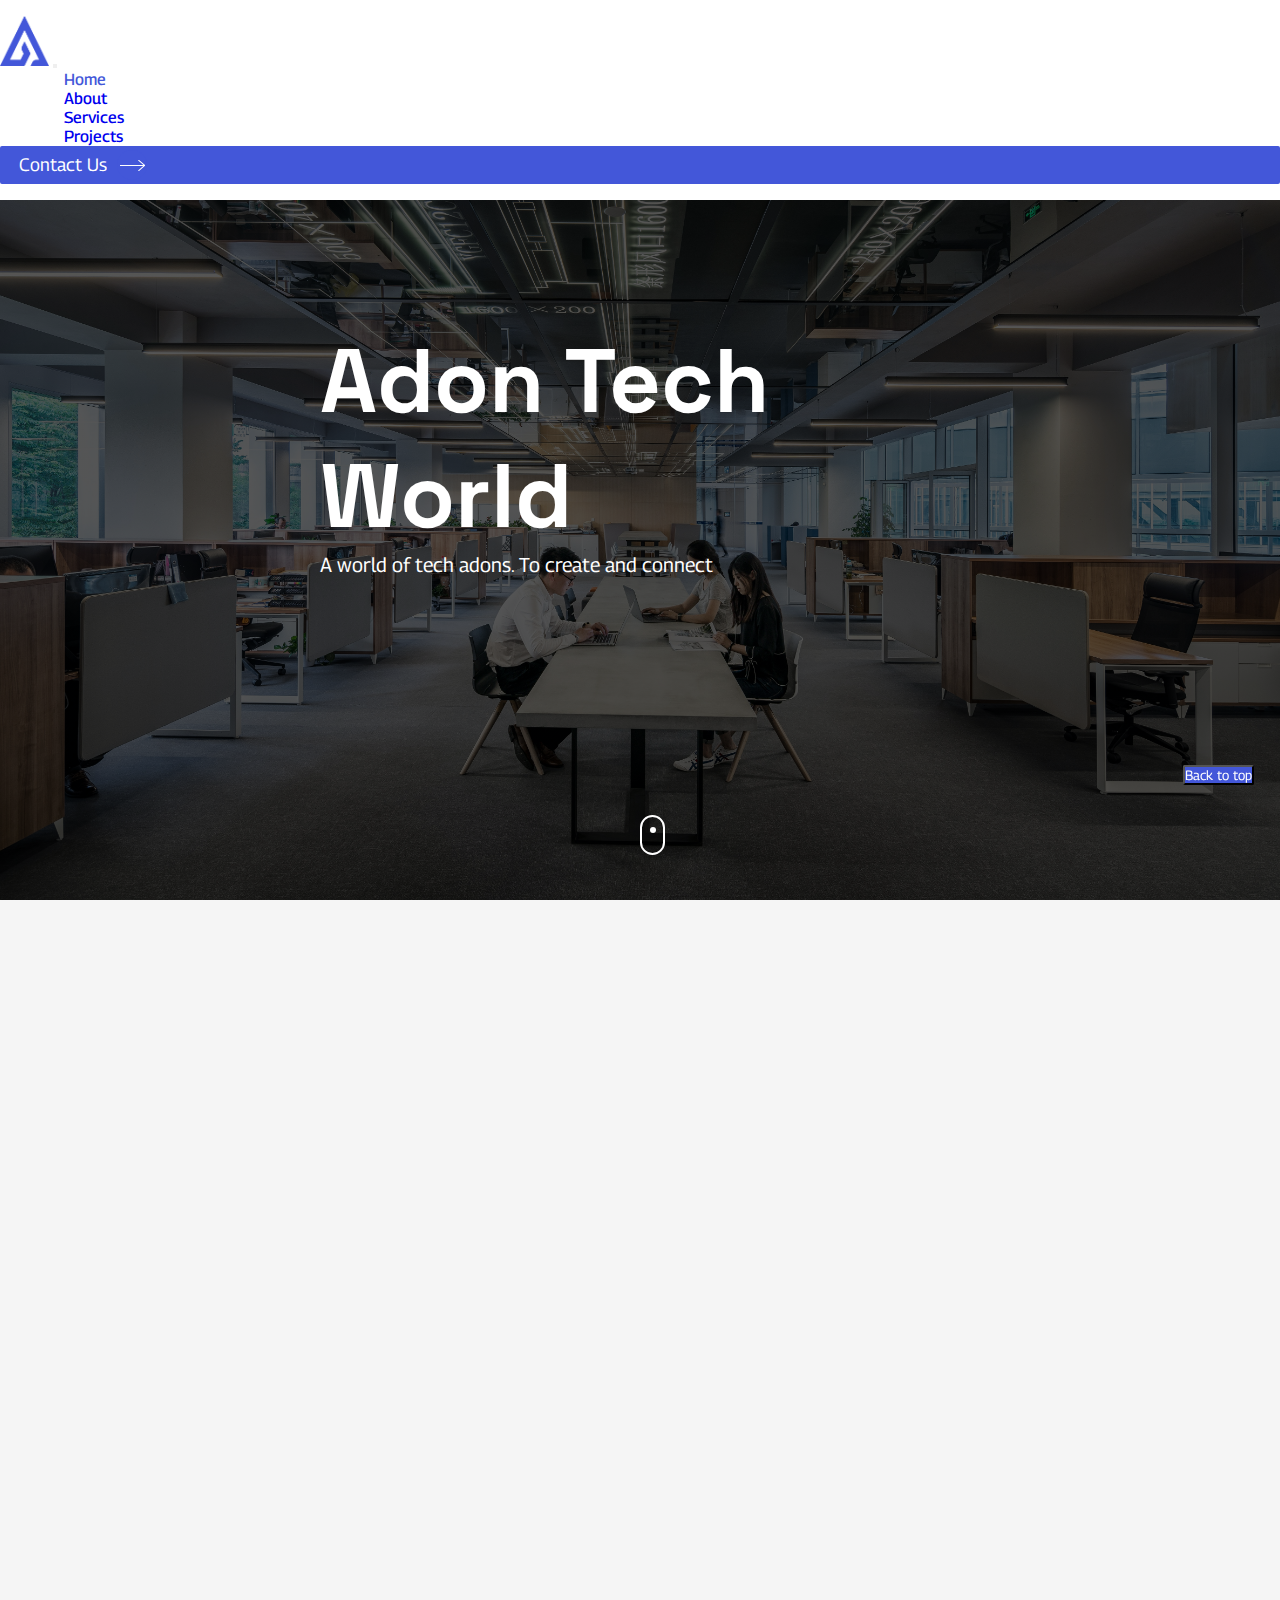
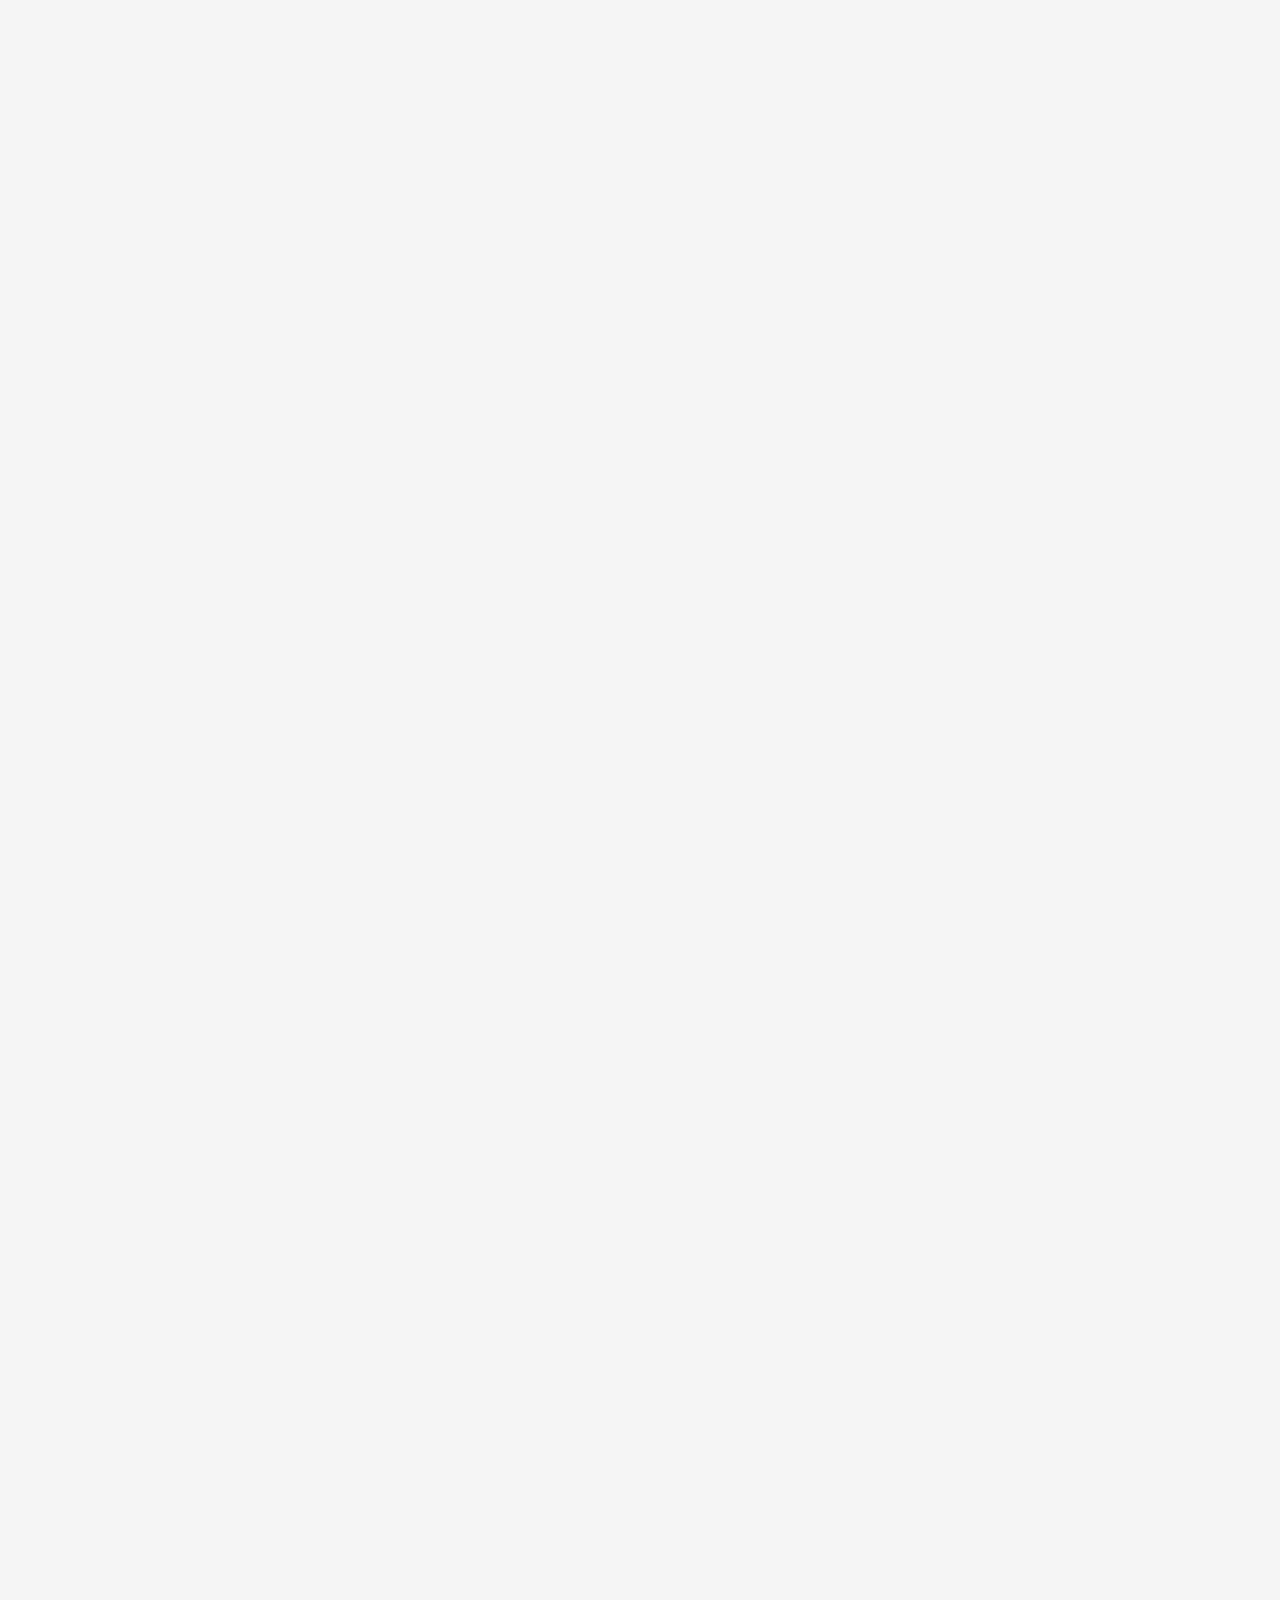
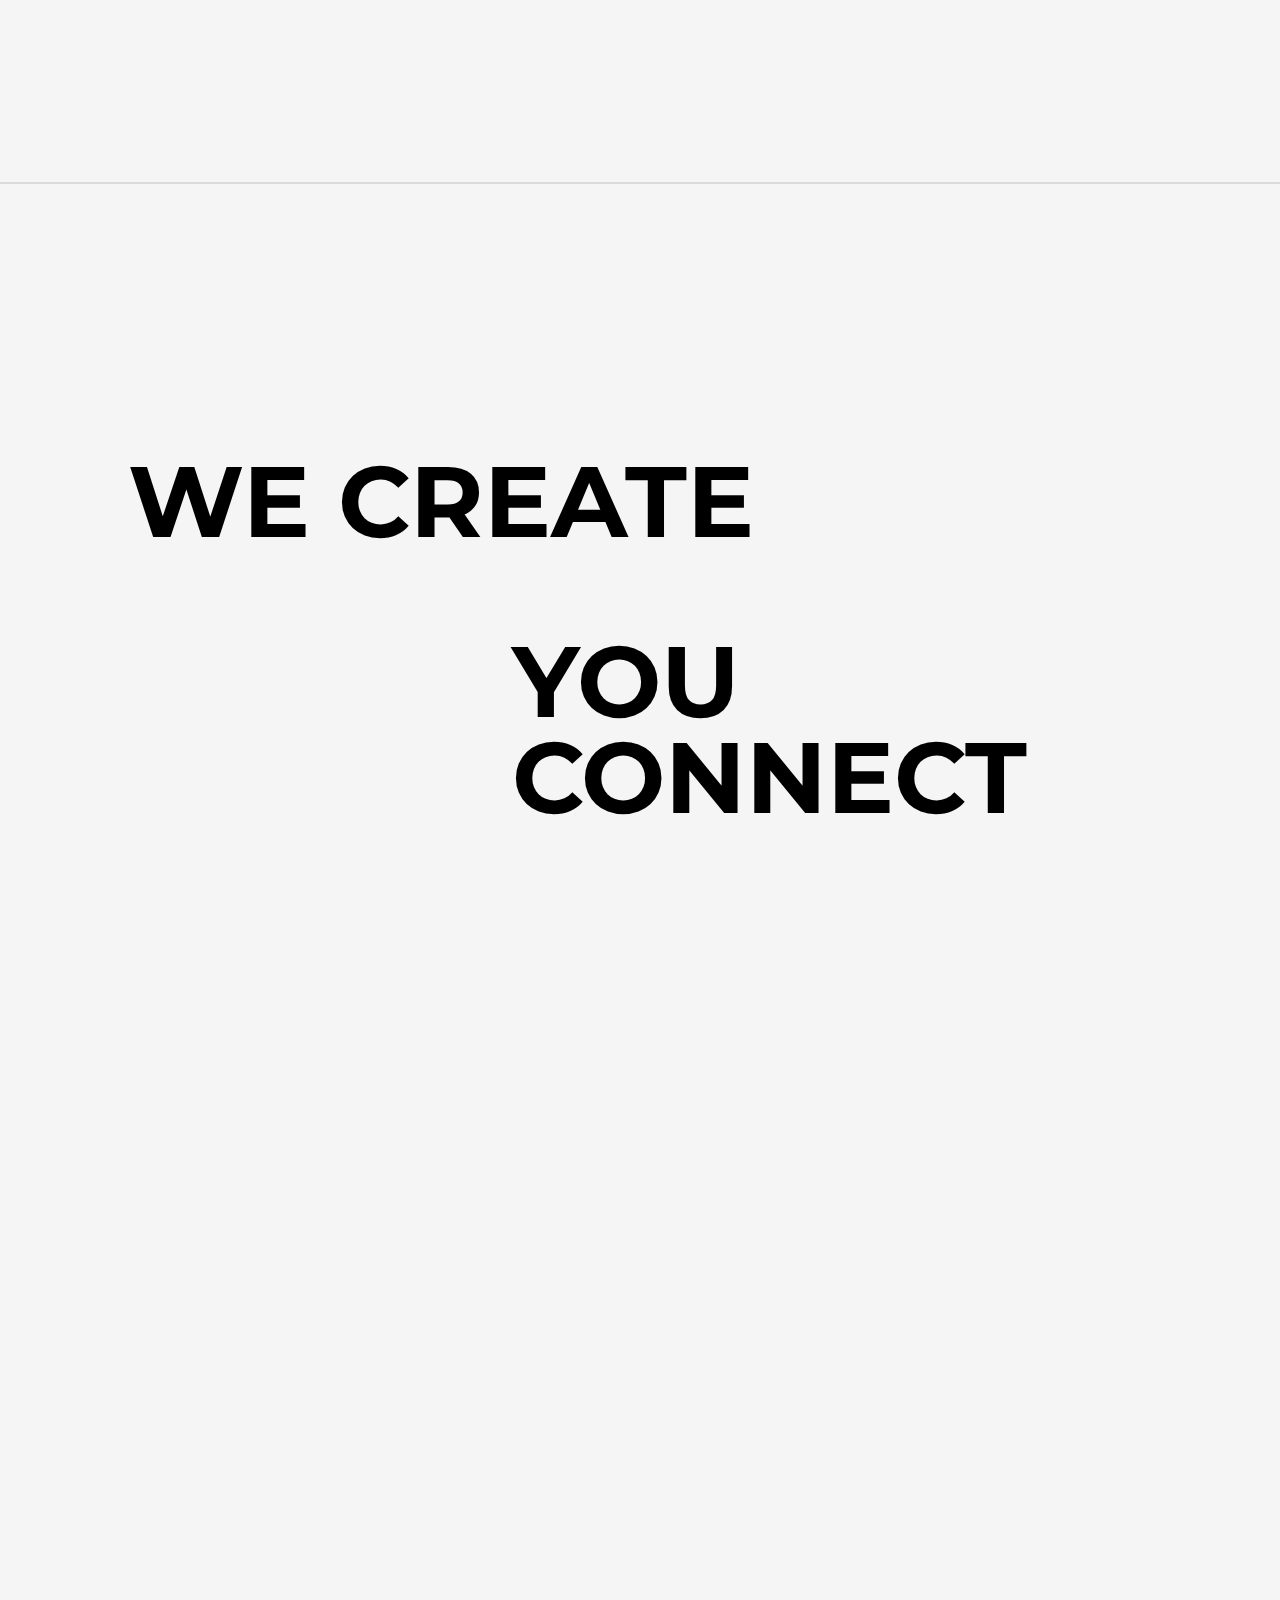
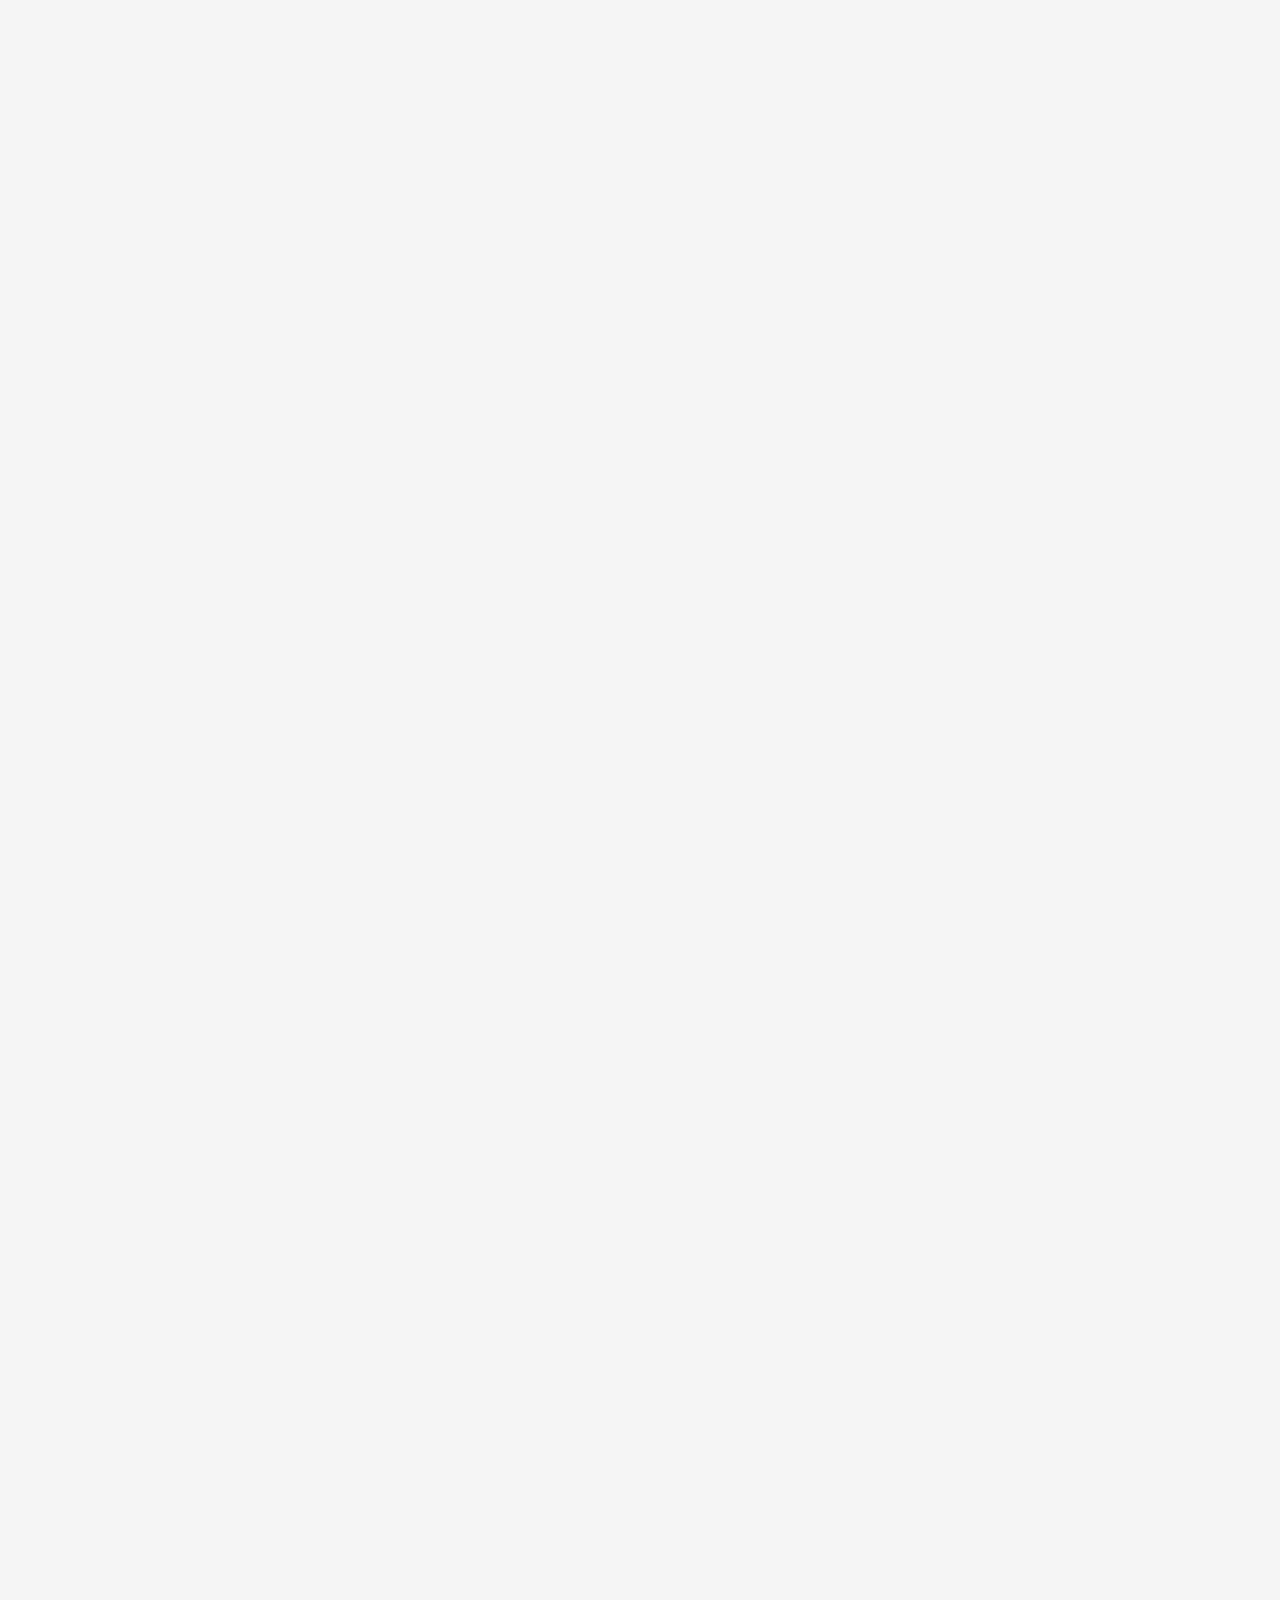
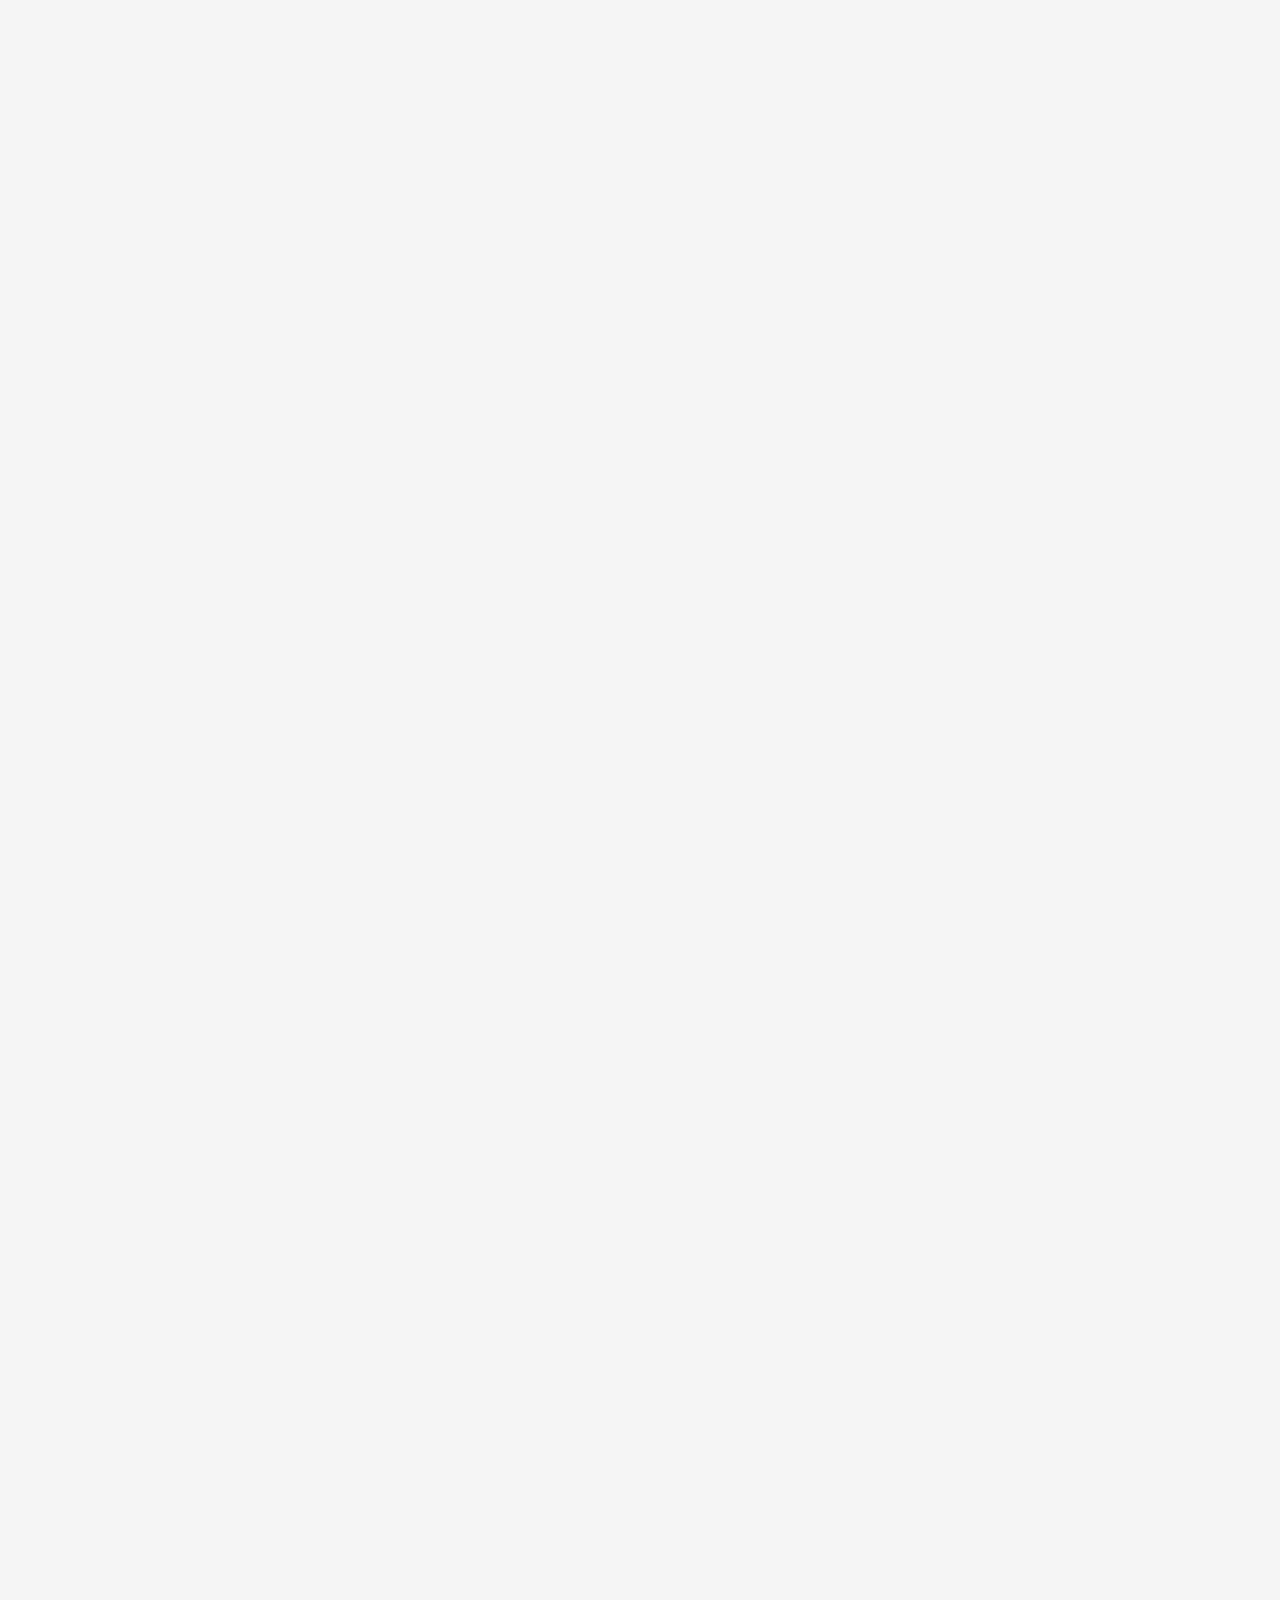
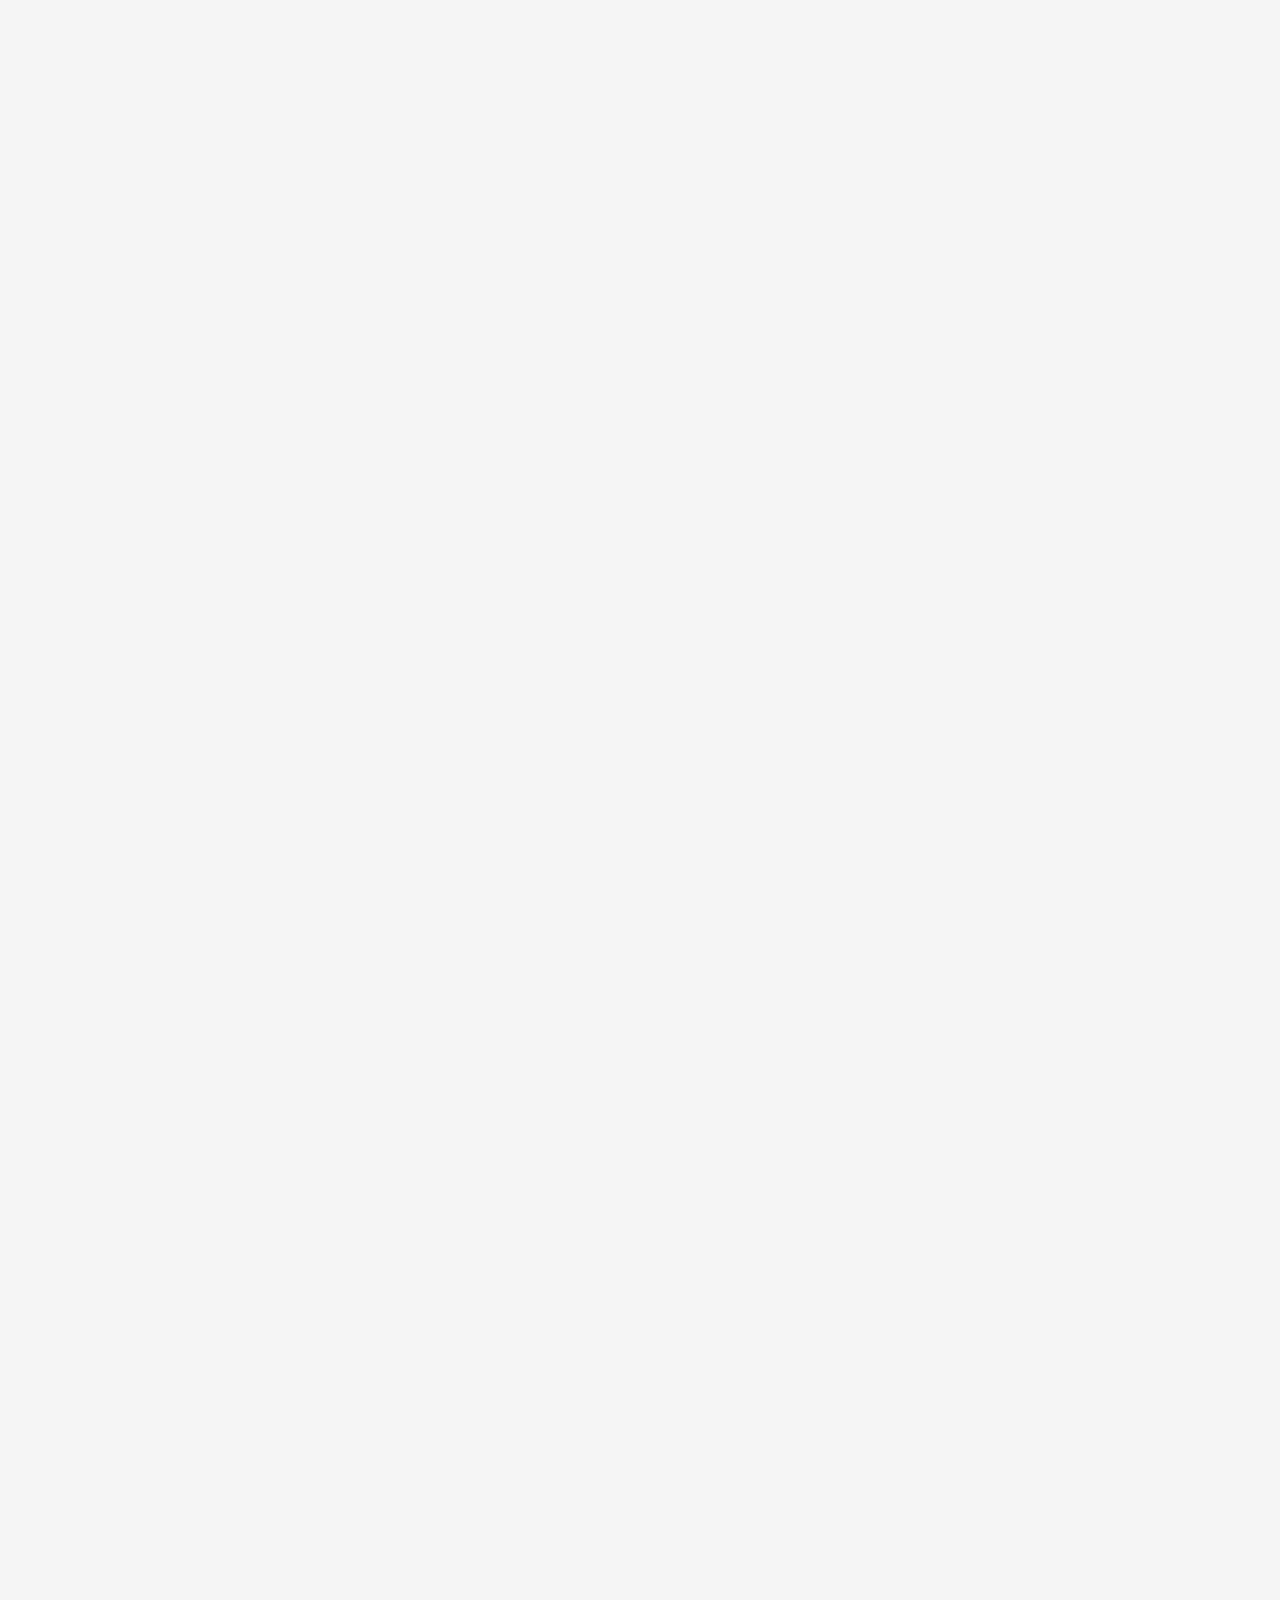
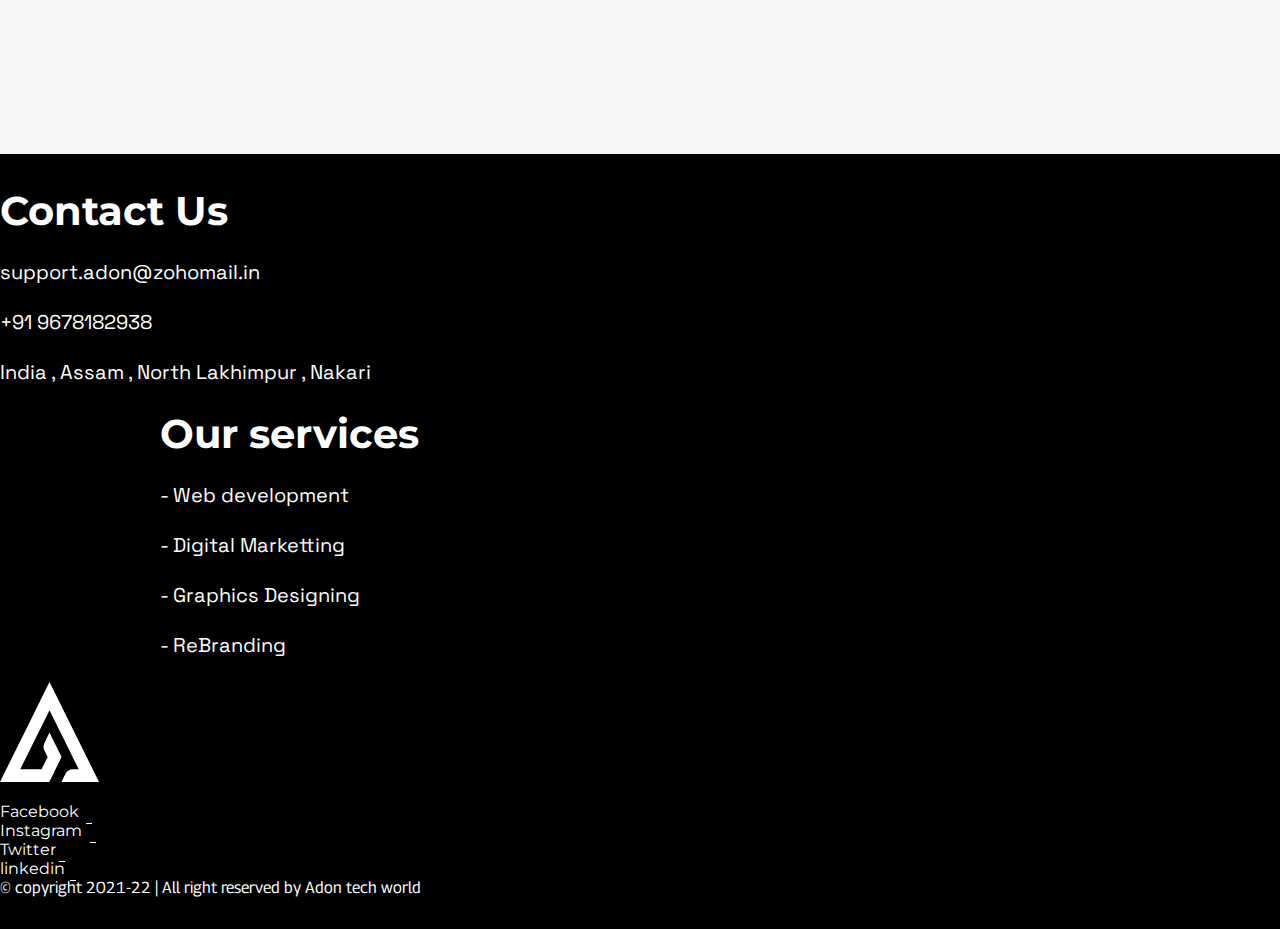
==== index.html @ a71ee543 "added files" ====
<!doctype html>
<html lang="en">
  <head>
    <!-- Required meta tags -->
    <meta name="description" content="We are adon. we live tech. We help business to grow."/>
    <meta name="author" content="Dolen Ch. Deori , Debanga raz Hazorika , Debakrishna Boruah , Deepjyoti Saikiya , Chandan phukan ,  Monimugdha Chaliha."/>
    <meta name="title" content="Best business service cousltency in the universe">
    <meta property="og:type" content="website"/>
    <meta charset="utf-8">
    <meta name="viewport" content="width=device-width, initial-scale=1">
    <link rel="shortcut icon" href="./img/logo_files/fave_icon.png" type="image/x-icon">

    <!-- Bootstrap CSS -->
    <link href="https://cdn.jsdelivr.net/npm/bootstrap@5.0.2/dist/css/bootstrap.min.css" rel="stylesheet" integrity="sha384-EVSTQN3/azprG1Anm3QDgpJLIm9Nao0Yz1ztcQTwFspd3yD65VohhpuuCOmLASjC" crossorigin="anonymous">

    <!-- swiper css file -->
    <link rel="stylesheet" href="./css/vendor/swiper-bundle.min.css" />

    <!-- custom style css -->
    <link rel="stylesheet" href="./css/style.css">

    <title>Adon Tech World | We Create You Connect</title>
  </head>
  <body>
    <div class="loader-wrapper">
      <div class="spinner">
        <div class="double-bounce1"></div>
        <div class="double-bounce2"></div>
      </div>
    </div>
    <div class="main_page_body">

      <!-- =============== navigation============ -->
        <div class="header_area">
            <div class="nav--area">
              <nav class="navbar navbar-expand-lg navbar-light">
                <div class="container">
                  <a class="navbar-brand" href="#"><img src="./img/logo_files/adon_logo.png" alt=""></a>
                  <button class="navbar-toggler" data-bs-toggle="collapse" data-bs-target="#navbarSupportedContent" aria-controls="navbarSupportedContent" aria-expanded="false" aria-label="Toggle navigation">
                    <span class="navbar-toggler-icon"></span>
                  </button>
                  <div class="collapse navbar-collapse justify-content-center" id="navbarSupportedContent">
                    <ul class="navbar-nav ms-auto  mb-2 mb-lg-0">
                      <li class="nav-item">
                        <a class="nav-link active underline" aria-current="page" href="#">Home</a>
                      </li>
                      <li class="nav-item">
                        <a class="nav-link underline" href="#">About</a>
                      </li>
                      <li class="nav-item">
                        <a class="nav-link underline" href="#">Services</a>
                      </li>
                      <li class="nav-item">
                        <a class="nav-link underline" href="#">Projects</a>
                      </li>
                    </ul>
                    <div class="d-flex ms-auto">
                      <a href="#" class="link">
                        <span class="mask">
                          <div class="link-container">
                            <span class="link-title1 title">Contact Us</span>
                            <span class="link-title2 title">Contact Us</span>
                          </div>
                        </span>
                        <div class="link-icon">
                          <svg class='icon' xmlns="http://www.w3.org/2000/svg" width="25" height="15" viewBox="0 0 73.377 32.609">
                            <g id="arrow" transform="translate(-1368.022 -1277.711)">
                              <path id="Path_172" data-name="Path 172" d="M-1694.642,650.958h71.351" transform="translate(3063.664 642.976)" fill="none" stroke="#fff" stroke-linecap="round" stroke-width="3"/>
                              <path id="Path_173" data-name="Path 173" d="M-1631.046,638.241l17.365,14.8-17.365,14.992" transform="translate(3054.08 640.879)" fill="none" stroke="#fff" stroke-linecap="round" stroke-linejoin="round" stroke-width="3"/>
                            </g>
                          </svg>
                          
                          <svg class='icon' xmlns="http://www.w3.org/2000/svg" width="25" height="15" viewBox="0 0 73.377 32.609">
                            <g id="arrow" transform="translate(-1368.022 -1277.711)">
                              <path id="Path_172" data-name="Path 172" d="M-1694.642,650.958h71.351" transform="translate(3063.664 642.976)" fill="none" stroke="#fff" stroke-linecap="round" stroke-width="3"/>
                              <path id="Path_173" data-name="Path 173" d="M-1631.046,638.241l17.365,14.8-17.365,14.992" transform="translate(3054.08 640.879)" fill="none" stroke="#fff" stroke-linecap="round" stroke-linejoin="round" stroke-width="3"/>
                            </g>
                          </svg>
                          
                        </div>
                      </a>
                    </div>
                  </div>
                </div>
              </nav>
            </div>
            <div class="header-content container">
              <h1 class="companyName text-center text-uppercase">Adon Tech World</h1>
              <p class="below-text text-center">A world of tech adons. To create and connect</p>
            </div>
            <div class="container">
              <div class="field">
                <div class="mouse"></div>
              </div>
            </div>
        </div>

        <!-- ================ main body ================== -->

        <main>
          <section class="section" id="section--1">
            <div class="continer section--content--1">
              <div class="content--left-section--1 container col-lg-6 col-md-12">
                <div class="content--left">
                  <span class="subtitle">Who we are<div class="line"></div></span>
                  <h1 class="section--title">We Are <br> Adon</h1>
                  <p class="homePage--aboutUS">Lorem ipsum dolor sit amet, consectetur
                    adipisicing elit. Iusto molestias vel optio est 
                    ratione necessitatibus incidunt sit accusantium!
                    Ad repellat necessitatibus dolorum porro ipsam 
                    quaerat veniam, cupiditate voluptate facilis 
                    deserunt distinctio voluptatibus sit laborum, 
                    dolore molestias eum exercitationem quis. 
                    Illum eos velit quasi magni recusandae ut 
                    deleniti id dolorem in?
                  </p>
                  <a href="#" class="link readmore-btn">
                    <span class="mask">
                      <div class="link-container">
                        <span class="link-title1 title">READ MORE</span>
                        <span class="link-title2 title">READ MORE</span>
                      </div>
                    </span>
                    <div class="link-icon">
                      <svg class='icon' xmlns="http://www.w3.org/2000/svg" width="25" height="15" viewBox="0 0 73.377 32.609">
                        <g id="arrow" transform="translate(-1368.022 -1277.711)">
                          <path id="Path_172" data-name="Path 172" d="M-1694.642,650.958h71.351" transform="translate(3063.664 642.976)" fill="none" stroke="#fff" stroke-linecap="round" stroke-width="3"/>
                          <path id="Path_173" data-name="Path 173" d="M-1631.046,638.241l17.365,14.8-17.365,14.992" transform="translate(3054.08 640.879)" fill="none" stroke="#fff" stroke-linecap="round" stroke-linejoin="round" stroke-width="3"/>
                        </g>
                      </svg>
                      
                      <svg class='icon' xmlns="http://www.w3.org/2000/svg" width="25" height="15" viewBox="0 0 73.377 32.609">
                        <g id="arrow" transform="translate(-1368.022 -1277.711)">
                          <path id="Path_172" data-name="Path 172" d="M-1694.642,650.958h71.351" transform="translate(3063.664 642.976)" fill="none" stroke="#fff" stroke-linecap="round" stroke-width="3"/>
                          <path id="Path_173" data-name="Path 173" d="M-1631.046,638.241l17.365,14.8-17.365,14.992" transform="translate(3054.08 640.879)" fill="none" stroke="#fff" stroke-linecap="round" stroke-linejoin="round" stroke-width="3"/>
                        </g>
                      </svg>
                      
                    </div>
                  </a>
                </div>
              </div>
              <div class="content--right-section--1">
                <div class="secion-1--image-area">
                </div>
              </div>
            </div>
          </section>


          <section class="section" id="section--2">
            <div class="container">
              <div class="section-heading-info">
                <span class="subtitle">What we do<div class="line"></div></span>
                <h1 class="section--title">Our Services</h1>
                <p class="section--2--subinfo">Lorem ipsum dolor sit, amet consectetur adipisicing elit. Consequatur, vel magnam ratione dolorem nostrum autem architecto doloribus corporis fuga error!</p>
              </div>
            </div>
            <div class="container service-cards">
              <div class="row">
                <div class="col-lg-4 col-sm-12 col-md-6 mt-5">
                  <div class="card--content text-center" data-tilt data-tilt-scale="1"  data-tilt-glare data-tilt-max-glare="0.3">
                    <div class="card--image">
                      <img src="./img/services/web_development.svg" alt="">
                    </div>
                    <h1 class="card--title">
                      Web Development
                    </h1>
                    <p class="card--text--content">Lorem ipsum dolor sit amet consectetur adipisicing elit. Itaque, repellat porro.</p>
                    <a href="#" class="btn card--button">Book a Project</a>
                  </div>
                </div>
                <div class="col-lg-4 col-sm-12 col-md-6 mt-5">
                  <div class="card--content text-center" data-tilt data-tilt-scale="1"  data-tilt-glare data-tilt-max-glare="0.3">
                    <div class="card--image">
                      <img src="./img/services/graphics_design.svg" alt="">
                    </div>
                    <h1 class="card--title">
                      Graphics Designing
                    </h1>
                    <p class="card--text--content">Lorem ipsum dolor sit amet consectetur adipisicing elit. Itaque, repellat porro.</p>
                    <a href="#" class="btn card--button">Book a Project</a>
                  </div>
                </div>
                <div class="col-lg-4 col-sm-12 col-md-6 mt-5">
                  <div class="card--content text-center" data-tilt data-tilt-scale="1"  data-tilt-glare data-tilt-max-glare="0.3">
                    <div class="card--image">
                      <img src="./img/services/Digital_marketting.svg" alt="">
                    </div>
                    <h1 class="card--title">
                      Digital Marketting
                    </h1>
                    <p class="card--text--content">Lorem ipsum dolor sit amet consectetur adipisicing elit. Itaque, repellat porro.</p>
                    <a href="#" class="btn card--button">Book a Project</a>
                  </div>
                </div>
              </div>
            </div>
          </section>

          <div class="scrolle--text--area">
            <div class="scroll--content">
              <h1 class="scroll--text text-left">
                WE CREATE
              </h1>
              <h1 class="scroll--text text-right">YOU CONNECT</h1>
            </div>
          </div>

          <section class="section" id="section--3">
            <div class="container">
              <div class="section--3--content">
                <span class="subtitle">Our team<div class="line"></div></span>
                  <h1 class="section--title">We are not<br> Alone</h1>
                  <p class="team--info">Lorem ipsum dolor, sit amet consectetur adipisicing elit. Et, eos. Possimus eaque natus quasi cumque deserunt totam expedita consectetur ratione cum. Sequi aut odio expedita illo animi nihil, dolorem repudiandae?</p>
              </div>

              <a href="#" class="link readmore-btn">
                <span class="mask">
                  <div class="link-container">
                    <span class="link-title1 title">READ MORE</span>
                    <span class="link-title2 title">READ MORE</span>
                  </div>
                </span>
                <div class="link-icon">
                  <svg class='icon' xmlns="http://www.w3.org/2000/svg" width="25" height="15" viewBox="0 0 73.377 32.609">
                    <g id="arrow" transform="translate(-1368.022 -1277.711)">
                      <path id="Path_172" data-name="Path 172" d="M-1694.642,650.958h71.351" transform="translate(3063.664 642.976)" fill="none" stroke="#242424" stroke-linecap="round" stroke-width="3"/>
                      <path id="Path_173" data-name="Path 173" d="M-1631.046,638.241l17.365,14.8-17.365,14.992" transform="translate(3054.08 640.879)" fill="none" stroke="#242424" stroke-linecap="round" stroke-linejoin="round" stroke-width="3"/>
                    </g>
                  </svg>
                  
                  <svg class='icon' xmlns="http://www.w3.org/2000/svg" width="25" height="15" viewBox="0 0 73.377 32.609">
                    <g id="arrow" transform="translate(-1368.022 -1277.711)">
                      <path id="Path_172" data-name="Path 172" d="M-1694.642,650.958h71.351" transform="translate(3063.664 642.976)" fill="none" stroke="#242424" stroke-linecap="round" stroke-width="3"/>
                      <path id="Path_173" data-name="Path 173" d="M-1631.046,638.241l17.365,14.8-17.365,14.992" transform="translate(3054.08 640.879)" fill="none" stroke="#242424" stroke-linecap="round" stroke-linejoin="round" stroke-width="3"/>
                    </g>
                  </svg>
                  
                </div>
              </a>
            </div>
          </section>

          <section class="section" id="section--4">
            <div class="container">
              <div class="section--heading">
                <span class="subtitle">Our Projects<div class="line"></div></span>
                  <h1 class="section--title">Our project <br> works</h1>
                  <p class="team--info">Lorem ipsum dolor, sit amet consectetur adipisicing elit. Et, eos. Possimus eaque natus quasi cumque deserunt totam expedita consectetur ratione cum. Sequi aut odio expedita illo animi nihil, dolorem repudiandae?</p>
              </div>

              <div class="project-works">
                <div class="row">
                  <div class="col-lg-4 col-sm-12 col-md-6">
                    <div class="image-box">
                      <img src="./img/Demo_image.jpg" alt="">
                      <div class="overlay">
                        <p>Web Development</p>
                        <button class="btn">View Projects</button>
                      </div>
                    </div>
                  </div>
                  <div class="col-lg-4 col-sm-12 col-md-6 text-center">
                    <div class="image-box">
                      <img src="./img/Demo_image.jpg" alt="">
                      <div class="overlay">
                        <p>Graphics Designing</p>
                        <button class="btn">View Projects</button>
                      </div>
                    </div>
                  </div>
                  <div class="col-lg-4 col-sm-12 col-md-6 text-right">
                    <div class="image-box">
                      <img src="./img/Demo_image.jpg" alt="">
                      <div class="overlay">
                        <p>Product Designing</p>
                        <button class="btn">View Projects</button>
                      </div>
                    </div>
                  </div>
                </div>
              </div>
            </div>
          </section>


          <section class="section" id="section--5">
            <div class="container">
              <div class="section--heading">
                <span class="subtitle">Testinomials<div class="line"></div></span>
                  <h1 class="section--title">Our happy<br> clients</h1>
                  <p class="team--info">Lorem ipsum dolor, sit amet consectetur adipisicing elit. Et, eos. Possimus eaque natus quasi cumque deserunt totam expedita consectetur ratione cum. Sequi aut odio expedita illo animi nihil, dolorem repudiandae?</p>
              </div>
            </div>

            <div class="upper--comma">
              <svg xmlns="http://www.w3.org/2000/svg" width="148" height="277" viewBox="0 0 148 277">
                <g id="uppercoma" transform="translate(-417 -6953)">
                  <text id="_" data-name="&quot;" transform="translate(417 7175)" fill="#fff" font-size="277" font-family="Neoneon"><tspan x="0" y="0">&quot;</tspan></text>
                </g>
              </svg>
            </div>

            <div class="lower--comma">
              <svg xmlns="http://www.w3.org/2000/svg" width="148" height="277" viewBox="0 0 148 277">
                <g id="uppercoma" transform="translate(-417 -6953)">
                  <text id="_" data-name="&quot;" transform="translate(417 7175)" fill="#fff" font-size="277" font-family="Neoneon"><tspan x="0" y="0">&quot;</tspan></text>
                </g>
              </svg>
            </div>

            <div class="swiper-container container">
                <div class="swiper-wrapper">

                  
                  <div class="swiper-slide">
                    <div class="container">
                      <div class="col-9 m-auto">
                        <div class="user--info">
                          <img  src="./img/demouser1.jpg" alt="">
                          <div class="client-review">
                            <h1 class="client--name">
                              Tom Mcworth
                            </h1>
                            <p class="review--body">Lorem ipsum dolor sit amet consectetur adipisicing elit. Distinctio quas alias earum. In veniam sapiente, commodi ea quam, consequatur ipsam esse error obcaecati deserunt explicabo, praesentium non accusamus nobis maiores.</p>
                          </div>
                        </div>
                      </div>
                    </div>
                  </div>

                  <div class="swiper-slide">
                    <div class="container">
                      <div class="col-9 m-auto">
                        <div class="user--info">
                          <img  src="./img/demouser1.jpg" alt="">
                          <div class="client-review">
                            <h1 class="client--name">
                              Tom Mcworth
                            </h1>
                            <p class="review--body">Lorem ipsum dolor sit amet consectetur adipisicing elit. Distinctio quas alias earum. In veniam sapiente, commodi ea quam, consequatur ipsam esse error obcaecati deserunt explicabo, praesentium non accusamus nobis maiores.</p>
                          </div>
                        </div>
                      </div>
                    </div>
                  </div>
                </div>
                <div class="swiper-pagination"></div>

                <!-- navigation button -->
                <div class="swiper-button-prev"></div>
                <div class="swiper-button-next"></div>
            </div>
          </section>


          <section class="section" id="section--6">
            <div class="container">
              <div class="section--heading">
                <span class="subtitle">Contact Us<div class="line"></div></span>
                  <h1 class="section--title">Get your work<br> done</h1>
              </div>

              <div class="contact--area">
                <div class="row">
                  <div class="col-lg-6 col-sm-12 col-md-12">
                    <div class="contact--info">
                      <p class="para">
                        Contact us for your work.
                      </p>

                      <p class="para">
                        <strong>Our Web Developemnt Services</strong> <a href="#" class="btn btn-primary">View Prices</a>
                      </p>
                      <p class="para">
                        <strong>Our Web Designing Services</strong> <a href="#" class="btn btn-primary">View Prices</a>
                      </p>
                    </div>
                  </div>

                  <div class="col-lg-6 col-sm-12 col-md-12 text-center">
                    <div class="row">
                      <div class="col-lg-4 col-sm-12 col-md-6 logos">
                        <img src="./img/client/THINGBITS.png" alt="">
                      </div>
                      <div class="col-lg-4 col-sm-12 col-md-6 logos">
                        <img src="./img/client/logotipo-sumac.svg" alt="">
                      </div>
                      <div class="col-lg-4 col-sm-12 col-md-6 logos">
                        <img src="./img/client/Konnect-Logo.png" alt="">
                      </div>
                      <div class="col-lg-4 col-sm-12 col-md-6 logos">
                        <img src="./img/client/aircon.jpg" alt="">
                      </div>
                      <div class="col-lg-4 col-sm-12 col-md-6 logos">
                        <img src="./img/client/Normal.png" alt="">
                      </div>
                    </div>
                  </div>
                </div>
              </div>
            </div>
          </section>
        </main>
    </div>
    <footer class="footer_area">
      <div class="container mt-5">
        <div class="row">
          <div class="col-lg-6 col-sm-12 col-md-12">
            <div class="footer--contact-area">
              <h1 class="footer-title" id="title--contact">Contact Us</h1>
              <ul>
                <li class="footer-list">support.adon@zohomail.in</li>
                <li class="footer-list">+91 9678182938</li>
                <li class="footer-list">India , Assam , North Lakhimpur , Nakari</li>
              </ul>
            </div>
          </div>
          <div class="col-lg-6 col-sm-12 col-md-12">
            <div class="footer--service-area">
              <h1 class="footer-title">
                Our services
              </h1>
              <ul>
                <li class="footer-list"><a href="#">- Web development</a></li>
                <li class="footer-list"><a href="#">- Digital Marketting</a></li>
                <li class="footer-list"><a href="#">- Graphics Designing</a></li>
                <li class="footer-list"><a href="#">- ReBranding</a></li>
              </ul>
            </div>
          </div>
        </div>
      </div>
      <div class="container text-center">
        <div class="logo-area mb-3">
          <img src="./img/logo_files/white_logo.svg" alt="">
          <div class="container text-center">
            <div class="col-lg-6 col-sm-12 m-auto social--links mt-4">
              <div class="row">
                <div class="col-lg-3 col-md-6 col-sm-6 mb-3" >
                  <a href="#" class="animation--link">
                    <span>Facebook</span>
                  </a>
                </div>
                <div class="col-lg-3 col-md-6 col-sm-6 mb-3" >
                  <a href="#" class="animation--link">
                    <span>Instagram</span>
                  </a>
                </div>
                <div class="col-lg-3 col-md-6 col-sm-6 mb-3" >
                  <a href="#" class="animation--link">
                    <span>Twitter</span>
                  </a>
                </div>
                <div class="col-lg-3 col-md-6 col-sm-6 mb-3" >
                  <a href="#" class="animation--link">
                    <span>linkedin</span>
                  </a>
                </div>
              </div>
              </div>
          </div>
        </div>
      </div>
      <div class="container-fluid text-center mt-5">
        <p class="copyrigh--text">&copy; copyright 2021-22 | All right reserved by Adon tech world</p>
      </div>
    </footer>
    <button class="btn" id="back2top">Back to top</button>
    <!-- Bootstrap link -->
    <script src="https://cdn.jsdelivr.net/npm/bootstrap@5.0.2/dist/js/bootstrap.bundle.min.js" integrity="sha384-MrcW6ZMFYlzcLA8Nl+NtUVF0sA7MsXsP1UyJoMp4YLEuNSfAP+JcXn/tWtIaxVXM" crossorigin="anonymous"></script>

    <script src="./js/vendor/backtotop.js"></script>
    <!-- swiper js file -->
    <script src="./js/vendor/swiper-bundle.min.js"></script>

    <!-- custom js file -->
    <script src="./js/vendor/vanilla-tilt.js"></script>
    <script src="./js/index.js"></script>
  </body>
</html>
---- css/style.css ----
@charset "UTF-8";
@import url("https://fonts.googleapis.com/css2?family=Montserrat:ital,wght@0,100;0,300;0,400;0,500;0,600;0,800;1,700&display=swap");
@import url("https://fonts.googleapis.com/css2?family=Space+Grotesk:wght@300;400;500;600;700&display=swap");
@import url("https://fonts.googleapis.com/css2?family=Georama:wght@200;400;500&display=swap");
@import url("https://fonts.googleapis.com/css2?family=Montserrat:ital,wght@0,100;0,300;0,400;0,500;0,600;0,800;1,700&display=swap");
@import url("https://fonts.googleapis.com/css2?family=Space+Grotesk:wght@300;400;500;600;700&display=swap");
@import url("https://fonts.googleapis.com/css2?family=Georama:wght@200;400;500&display=swap");
@import url("https://fonts.googleapis.com/css2?family=Montserrat:ital,wght@0,100;0,300;0,400;0,500;0,600;0,800;1,700&display=swap");
@import url("https://fonts.googleapis.com/css2?family=Space+Grotesk:wght@300;400;500;600;700&display=swap");
@import url("https://fonts.googleapis.com/css2?family=Georama:wght@200;400;500&display=swap");
* {
  margin: 0%;
  padding: 0%;
  -webkit-box-sizing: border-box;
          box-sizing: border-box;
}

body {
  background: whitesmoke;
}

a {
  text-decoration: none !important;
}

li {
  list-style-type: none;
}

::-webkit-scrollbar {
  width: 16px;
  background: white;
}

::-webkit-scrollbar-thumb {
  background: #4357D9;
  border-radius: 2px;
}

.loader-wrapper {
  position: fixed;
  top: 0%;
  left: 0%;
  height: 100%;
  width: 100%;
  background: whitesmoke;
  z-index: 20000;
  display: -webkit-box;
  display: -ms-flexbox;
  display: flex;
  -webkit-box-pack: center;
      -ms-flex-pack: center;
          justify-content: center;
  -webkit-box-align: center;
      -ms-flex-align: center;
          align-items: center;
  -webkit-transition: .3s ease;
  transition: .3s ease;
}

.loader-wrapper .spinner {
  width: 40px;
  height: 40px;
  position: relative;
  margin: 100px auto;
}

.loader-wrapper .spinner .double-bounce1, .loader-wrapper .spinner .double-bounce2 {
  width: 100%;
  height: 100%;
  border-radius: 50%;
  background-color: #418dc0de;
  opacity: 0.6;
  position: absolute;
  -webkit-animation: sk-bounce 2.0s infinite ease-in-out;
  animation: sk-bounce 2.0s infinite ease-in-out;
}

.loader-wrapper .spinner .double-bounce2 {
  -webkit-animation-delay: -1.0s;
  animation-delay: -1.0s;
}

@-webkit-keyframes sk-bounce {
  0%, 100% {
    -webkit-transform: scale(0);
  }
  50% {
    -webkit-transform: scale(1);
  }
}

@keyframes sk-bounce {
  0%, 100% {
    transform: scale(0);
    -webkit-transform: scale(0);
  }
  50% {
    transform: scale(1);
    -webkit-transform: scale(1);
  }
}

.load--fade--out {
  opacity: 0;
  -webkit-transition: .4s ease;
  transition: .4s ease;
  pointer-events: none;
}

.main_page_body .header_area .nav--area {
  background: #ffffff;
}

.main_page_body .header_area .navbar {
  z-index: 1000;
  padding: 1rem 0rem;
  /* Hide extra text */
  /* Hover Action*/
  /* Move up two texts (20px = font-size) */
  /* Rotate texts a little bit */
  /* Move arrows to right */
}

.main_page_body .header_area .navbar .navbar-brand img {
  height: 50px;
}

@media only screen and (max-width: 600px) {
  .main_page_body .header_area .navbar .navbar-brand img {
    height: 40px;
  }
}

.main_page_body .header_area .navbar li.nav-item a.nav-link {
  margin: 0 4rem;
  font-family: "Georama", sans-serif;
  font-weight: 500;
}

@media only screen and (max-width: 1200px) {
  .main_page_body .header_area .navbar li.nav-item a.nav-link {
    margin: 0rem 3rem;
  }
}

@media only screen and (max-width: 990px) {
  .main_page_body .header_area .navbar li.nav-item a.nav-link {
    margin: 1rem 0rem;
    font-size: 20px;
  }
}

.main_page_body .header_area .navbar li.nav-item a.nav-link.active {
  color: #4357D9;
}

.main_page_body .header_area .navbar li.nav-item .underline {
  position: relative;
}

.main_page_body .header_area .navbar li.nav-item .underline::before {
  content: '';
  position: absolute;
  bottom: 0;
  right: 0;
  width: 0;
  height: 2px;
  background-color: #4357D9;
  -webkit-transition: width 0.6s cubic-bezier(0.25, 1, 0.7, 1);
  transition: width 0.6s cubic-bezier(0.25, 1, 0.7, 1);
}

@media (hover: hover) and (pointer: fine) {
  .main_page_body .header_area .navbar li.nav-item .underline:hover::before {
    left: 0;
    right: auto;
    width: 100%;
  }
}

.main_page_body .header_area .navbar .link {
  height: 30px;
  -webkit-box-align: center;
      -ms-flex-align: center;
          align-items: center;
  color: #ffffff;
  padding: 1.2rem;
  border-radius: 2px;
  text-decoration: none;
  display: -webkit-box;
  display: -ms-flexbox;
  display: flex;
  background: #4357D9;
}

.main_page_body .header_area .navbar .mask {
  position: relative;
  padding: 0;
  height: 20px;
  /*  Remove overflow to see how it works　:) */
  overflow: hidden;
}

.main_page_body .header_area .navbar .link-container {
  -webkit-transition: -webkit-transform 0.4s ease;
  transition: -webkit-transform 0.4s ease;
  transition: transform 0.4s ease;
  transition: transform 0.4s ease, -webkit-transform 0.4s ease;
}

.main_page_body .header_area .navbar .title {
  display: block;
  /*  Set same font-size and line height  */
  font-size: 18px;
  line-height: 20px;
  font-family: "Georama", sans-serif;
  -webkit-transition: -webkit-transform 0.4s ease;
  transition: -webkit-transform 0.4s ease;
  transition: transform 0.4s ease;
  transition: transform 0.4s ease, -webkit-transform 0.4s ease;
}

.main_page_body .header_area .navbar .link-title1 {
  -webkit-transform-origin: right center;
          transform-origin: right center;
}

.main_page_body .header_area .navbar .link-title2 {
  -webkit-transform-origin: left center;
          transform-origin: left center;
  -webkit-transform: rotate(20deg);
          transform: rotate(20deg);
}

.main_page_body .header_area .navbar .link-icon {
  position: relative;
  width: 30px;
  height: 30px;
  background: #4357D9;
  border-radius: 50%;
  display: -webkit-box;
  display: -ms-flexbox;
  display: flex;
  -webkit-box-pack: center;
      -ms-flex-pack: center;
          justify-content: center;
  -webkit-box-align: center;
      -ms-flex-align: center;
          align-items: center;
  margin-left: 10px;
  color: #ffffff;
  /*  Remove overflow to see how it works　:) */
  overflow: hidden;
}

.main_page_body .header_area .navbar .icon {
  display: block;
  position: absolute;
  -webkit-transition: -webkit-transform 0.4s ease;
  transition: -webkit-transform 0.4s ease;
  transition: transform 0.4s ease;
  transition: transform 0.4s ease, -webkit-transform 0.4s ease;
}

.main_page_body .header_area .navbar .icon:nth-child(2) {
  -webkit-transform: translate(-40px);
          transform: translate(-40px);
}

.main_page_body .header_area .navbar .link:hover .link-container {
  -webkit-transform: translateY(-20px);
          transform: translateY(-20px);
}

.main_page_body .header_area .navbar .link:hover .link-title1 {
  -webkit-transform: rotate(20deg);
          transform: rotate(20deg);
}

.main_page_body .header_area .navbar .link:hover .link-title2 {
  -webkit-transform: rotate(0);
          transform: rotate(0);
}

.main_page_body .header_area .navbar .link:hover .icon:first-child {
  -webkit-transform: translate(40px);
          transform: translate(40px);
}

.main_page_body .header_area .navbar .link:hover .icon:nth-child(2) {
  -webkit-transform: translate(0px);
          transform: translate(0px);
}

.header_area .sticky {
  top: 0%;
  position: fixed;
  background: #ffffffe8 !important;
  -webkit-backdrop-filter: blur(3px);
          backdrop-filter: blur(3px);
  width: 100%;
  z-index: 10000;
}

* {
  margin: 0%;
  padding: 0%;
  -webkit-box-sizing: border-box;
          box-sizing: border-box;
}

body {
  background: whitesmoke;
}

a {
  text-decoration: none !important;
}

li {
  list-style-type: none;
}

::-webkit-scrollbar {
  width: 16px;
  background: white;
}

::-webkit-scrollbar-thumb {
  background: #4357D9;
  border-radius: 2px;
}

.loader-wrapper {
  position: fixed;
  top: 0%;
  left: 0%;
  height: 100%;
  width: 100%;
  background: whitesmoke;
  z-index: 20000;
  display: -webkit-box;
  display: -ms-flexbox;
  display: flex;
  -webkit-box-pack: center;
      -ms-flex-pack: center;
          justify-content: center;
  -webkit-box-align: center;
      -ms-flex-align: center;
          align-items: center;
  -webkit-transition: .3s ease;
  transition: .3s ease;
}

.loader-wrapper .spinner {
  width: 40px;
  height: 40px;
  position: relative;
  margin: 100px auto;
}

.loader-wrapper .spinner .double-bounce1, .loader-wrapper .spinner .double-bounce2 {
  width: 100%;
  height: 100%;
  border-radius: 50%;
  background-color: #418dc0de;
  opacity: 0.6;
  position: absolute;
  -webkit-animation: sk-bounce 2.0s infinite ease-in-out;
  animation: sk-bounce 2.0s infinite ease-in-out;
}

.loader-wrapper .spinner .double-bounce2 {
  -webkit-animation-delay: -1.0s;
  animation-delay: -1.0s;
}

@-webkit-keyframes sk-bounce {
  0%, 100% {
    -webkit-transform: scale(0);
  }
  50% {
    -webkit-transform: scale(1);
  }
}

@keyframes sk-bounce {
  0%, 100% {
    transform: scale(0);
    -webkit-transform: scale(0);
  }
  50% {
    transform: scale(1);
    -webkit-transform: scale(1);
  }
}

.load--fade--out {
  opacity: 0;
  -webkit-transition: .4s ease;
  transition: .4s ease;
  pointer-events: none;
}

* {
  margin: 0%;
  padding: 0%;
  -webkit-box-sizing: border-box;
          box-sizing: border-box;
}

body {
  background: whitesmoke;
}

a {
  text-decoration: none !important;
}

li {
  list-style-type: none;
}

::-webkit-scrollbar {
  width: 16px;
  background: white;
}

::-webkit-scrollbar-thumb {
  background: #4357D9;
  border-radius: 2px;
}

.loader-wrapper {
  position: fixed;
  top: 0%;
  left: 0%;
  height: 100%;
  width: 100%;
  background: whitesmoke;
  z-index: 20000;
  display: -webkit-box;
  display: -ms-flexbox;
  display: flex;
  -webkit-box-pack: center;
      -ms-flex-pack: center;
          justify-content: center;
  -webkit-box-align: center;
      -ms-flex-align: center;
          align-items: center;
  -webkit-transition: .3s ease;
  transition: .3s ease;
}

.loader-wrapper .spinner {
  width: 40px;
  height: 40px;
  position: relative;
  margin: 100px auto;
}

.loader-wrapper .spinner .double-bounce1, .loader-wrapper .spinner .double-bounce2 {
  width: 100%;
  height: 100%;
  border-radius: 50%;
  background-color: #418dc0de;
  opacity: 0.6;
  position: absolute;
  -webkit-animation: sk-bounce 2.0s infinite ease-in-out;
  animation: sk-bounce 2.0s infinite ease-in-out;
}

.loader-wrapper .spinner .double-bounce2 {
  -webkit-animation-delay: -1.0s;
  animation-delay: -1.0s;
}

@-webkit-keyframes sk-bounce {
  0%, 100% {
    -webkit-transform: scale(0);
  }
  50% {
    -webkit-transform: scale(1);
  }
}

@keyframes sk-bounce {
  0%, 100% {
    transform: scale(0);
    -webkit-transform: scale(0);
  }
  50% {
    transform: scale(1);
    -webkit-transform: scale(1);
  }
}

.load--fade--out {
  opacity: 0;
  -webkit-transition: .4s ease;
  transition: .4s ease;
  pointer-events: none;
}

.footer_area {
  margin-top: 5rem;
  background: #000000;
  padding: 2rem 0rem;
}

.footer_area .footer--contact-area .footer-title {
  font-size: 40px;
  font-family: "Montserrat", sans-serif;
  color: #ffffff;
  font-weight: 700;
}

@media only screen and (max-width: 600px) {
  .footer_area .footer--contact-area .footer-title {
    margin-top: 2rem;
    font-size: 35px;
  }
}

.footer_area .footer--contact-area .footer-list {
  font-size: 20px;
  font-family: "Space Grotesk", sans-serif;
  color: #ffffff;
  margin: 1.5rem 0rem;
}

@media only screen and (max-width: 600px) {
  .footer_area .footer--contact-area .footer-list {
    font-size: 17px;
  }
}

.footer_area .footer--service-area {
  margin-left: 10rem;
}

.footer_area .footer--service-area .footer-title {
  font-size: 40px;
  font-family: "Montserrat", sans-serif;
  color: #ffffff;
  font-weight: 700;
}

@media only screen and (max-width: 600px) {
  .footer_area .footer--service-area .footer-title {
    margin-top: 2rem;
    font-size: 35px;
  }
}

.footer_area .footer--service-area .footer-list {
  font-size: 20px;
  font-family: "Space Grotesk", sans-serif;
  color: #ffffff;
  margin: 1.5rem 0rem;
}

@media only screen and (max-width: 600px) {
  .footer_area .footer--service-area .footer-list {
    font-size: 17px;
  }
}

@media only screen and (max-width: 990px) {
  .footer_area .footer--service-area {
    margin-left: 0;
  }
}

.footer_area .footer--service-area .footer-list a {
  color: #ffffff;
  -webkit-transition: .2s ease;
  transition: .2s ease;
}

.footer_area .footer--service-area .footer-list a:hover {
  margin-left: 3px;
  -webkit-transition: .2s ease;
  transition: .2s ease;
}

.footer_area .logo-area img {
  height: 100px;
  margin-bottom: 1rem;
}

@media only screen and (max-width: 600px) {
  .footer_area .logo-area img {
    height: 80px;
    margin-top: 2rem;
  }
}

.footer_area .logo-area .social--links a.animation--link {
  --color: #ffffff;
  position: relative;
  text-decoration: none;
  color: var(--color);
  font-family: "Montserrat", sans-serif;
  padding: 0.2rem 0;
}

.footer_area .logo-area .social--links a.animation--link::before {
  --line-width: 115%;
  --line-height: 1px;
  --line-easing: ease;
  --line-transition-duration: 300ms;
  content: "";
  position: absolute;
  left: 0;
  bottom: 0;
  width: var(--line-width);
  height: var(--line-height);
  -webkit-transform-origin: right;
          transform-origin: right;
  -webkit-transform: scaleX(0);
          transform: scaleX(0);
  background: var(--color);
  -webkit-transition: -webkit-transform var(--line-transition-duration) var(--line-easing);
  transition: -webkit-transform var(--line-transition-duration) var(--line-easing);
  transition: transform var(--line-transition-duration) var(--line-easing);
  transition: transform var(--line-transition-duration) var(--line-easing), -webkit-transform var(--line-transition-duration) var(--line-easing);
  z-index: 1;
}

.footer_area .logo-area .social--links a.animation--link:hover::before {
  -webkit-transform-origin: left;
          transform-origin: left;
  -webkit-transform: scaleX(1);
          transform: scaleX(1);
}

.footer_area .logo-area .social--links a.animation--link:hover span {
  --deg: -45deg;
}

.footer_area .logo-area .social--links a.animation--link:hover span::before {
  -webkit-transform: rotate(var(--deg));
          transform: rotate(var(--deg));
}

.footer_area .logo-area .social--links a.animation--link:hover span::after {
  -webkit-transform: translateX(-1px) rotate(var(--deg));
          transform: translateX(-1px) rotate(var(--deg));
}

.footer_area .logo-area .social--links a.animation--link span {
  --line-arrow-width: 1px;
  --line-arrow-height: 6px;
  --line-arrow-easing: cubic-bezier(0.3, 1.5, 0.5, 1);
  --line-arrow-transition-duration: 200ms;
  --line-arrow-transition-delay: 240ms;
}

.footer_area .logo-area .social--links a.animation--link span::before, .footer_area .logo-area .social--links a.animation--link span::after {
  content: "";
  position: absolute;
  right: -18%;
  bottom: 0px;
  background: var(--color);
  -webkit-transition: -webkit-transform var(--line-arrow-transition-duration) var(--line-arrow-easing);
  transition: -webkit-transform var(--line-arrow-transition-duration) var(--line-arrow-easing);
  transition: transform var(--line-arrow-transition-duration) var(--line-arrow-easing);
  transition: transform var(--line-arrow-transition-duration) var(--line-arrow-easing), -webkit-transform var(--line-arrow-transition-duration) var(--line-arrow-easing);
  -webkit-transition-delay: var(--line-arrow-transition-delay);
          transition-delay: var(--line-arrow-transition-delay);
  z-index: 2;
}

.footer_area .logo-area .social--links a.animation--link span::before {
  width: var(--line-arrow-width);
  height: var(--line-arrow-height);
  -webkit-transform-origin: 0% 100%;
          transform-origin: 0% 100%;
  -webkit-transform: rotate(-90deg);
          transform: rotate(-90deg);
}

.footer_area .logo-area .social--links a.animation--link span::after {
  height: var(--line-arrow-width);
  width: var(--line-arrow-height);
  -webkit-transform-origin: 100% 0%;
          transform-origin: 100% 0%;
  -webkit-transform: translateX(-1px) rotate(0deg);
          transform: translateX(-1px) rotate(0deg);
}

.footer_area p.copyrigh--text {
  font-family: "Georama", sans-serif;
  color: #ffffff;
  margin: 0;
}

.section--hidden {
  opacity: 0;
  -webkit-transform: translateY(20px);
          transform: translateY(20px);
}

.section {
  margin-top: 5rem;
  -webkit-transition: 0.5s ease;
  transition: 0.5s ease;
}

.main_page_body .header_area {
  background: -webkit-gradient(linear, left top, left bottom, from(#000000a8), to(#000000a8)), url("../img/Demo_image.jpg");
  background: linear-gradient(#000000a8, #000000a8), url("../img/Demo_image.jpg");
  height: 100vh;
  width: 100%;
  background-size: cover;
  background-position: center;
  position: relative;
}

.main_page_body .header_area .header-content {
  position: absolute;
  top: 50%;
  left: 50%;
  -webkit-transform: translate(-50%, -50%);
          transform: translate(-50%, -50%);
}

.main_page_body .header_area .header-content h1.companyName {
  color: #ffffff;
  font-family: "Space Grotesk", sans-serif;
  font-weight: 700;
  font-size: 90px;
}

@media only screen and (max-width: 400px) {
  .main_page_body .header_area .header-content h1.companyName {
    font-size: 50px;
  }
}

.main_page_body .header_area .header-content p.below-text {
  color: #ffffff;
  font-family: "Georama", sans-serif;
  font-size: 20px;
}

@media only screen and (max-width: 600px) {
  .main_page_body .header_area .header-content p.below-text {
    font-size: 17px;
    text-align: justify;
  }
}

.main_page_body .header_area .container .mouse {
  cursor: pointer;
  position: absolute;
  bottom: 5%;
  left: 50%;
  width: 25px;
  height: 40px;
  border: 2px solid white;
  border-radius: 60px;
}

.main_page_body .header_area .container .mouse::before {
  content: '';
  width: 6px;
  height: 6px;
  position: absolute;
  top: 10px;
  left: 50%;
  -webkit-transform: translateX(-50%);
          transform: translateX(-50%);
  background-color: white;
  border-radius: 50%;
  opacity: 1;
  animation: wheel 2s infinite;
  -webkit-animation: wheel 2s infinite;
}

@keyframes wheel {
  to {
    opacity: 0;
    top: 26px;
  }
}

@-webkit-keyframes wheel {
  to {
    opacity: 0;
    top: 26px;
  }
}

.main_page_body main section#section--1 {
  margin-top: 5rem;
  background: fixed no-repeat;
  background-attachment: fixed;
}

.main_page_body main section#section--1 .section--content--1 {
  display: -webkit-box;
  display: -ms-flexbox;
  display: flex;
  -webkit-box-orient: horizontal;
  -webkit-box-direction: normal;
      -ms-flex-direction: row;
          flex-direction: row;
  -webkit-box-pack: justify;
      -ms-flex-pack: justify;
          justify-content: space-between;
  -ms-flex-wrap: wrap;
      flex-wrap: wrap;
  -webkit-box-align: center;
      -ms-flex-align: center;
          align-items: center;
}

.main_page_body main section#section--1 .section--content--1 .content--left-section--1 .content--left {
  /* Hide extra text */
  /* Hover Action*/
  /* Move up two texts (20px = font-size) */
  /* Rotate texts a little bit */
  /* Move arrows to right */
}

.main_page_body main section#section--1 .section--content--1 .content--left-section--1 .content--left .subtitle {
  font-family: "Montserrat", sans-serif;
  display: -webkit-box;
  display: -ms-flexbox;
  display: flex;
  font-size: 20px;
  -webkit-box-align: center;
      -ms-flex-align: center;
          align-items: center;
  color: #4357D9;
  font-weight: 500;
}

@media only screen and (max-width: 400px) {
  .main_page_body main section#section--1 .section--content--1 .content--left-section--1 .content--left .subtitle {
    font-size: 14px;
  }
}

.main_page_body main section#section--1 .section--content--1 .content--left-section--1 .content--left .subtitle .line {
  content: '';
  height: 2px;
  width: 10rem;
  background: #4357D9;
  margin-left: 1.5rem;
}

@media only screen and (max-width: 400px) {
  .main_page_body main section#section--1 .section--content--1 .content--left-section--1 .content--left .subtitle .line {
    width: 5rem;
    margin-left: 1rem;
  }
}

.main_page_body main section#section--1 .section--content--1 .content--left-section--1 .content--left .section--title {
  font-size: 100px;
  font-family: "Montserrat", sans-serif;
  font-weight: 700;
}

@media only screen and (max-width: 1200px) {
  .main_page_body main section#section--1 .section--content--1 .content--left-section--1 .content--left .section--title {
    font-size: 80px;
  }
}

@media only screen and (max-width: 600px) {
  .main_page_body main section#section--1 .section--content--1 .content--left-section--1 .content--left .section--title {
    font-size: 60px;
  }
}

@media only screen and (max-width: 400px) {
  .main_page_body main section#section--1 .section--content--1 .content--left-section--1 .content--left .section--title {
    font-size: 45px;
  }
}

.main_page_body main section#section--1 .section--content--1 .content--left-section--1 .content--left .homePage--aboutUS {
  font-family: "Space Grotesk", sans-serif;
  font-size: 18px;
}

@media only screen and (max-width: 600px) {
  .main_page_body main section#section--1 .section--content--1 .content--left-section--1 .content--left .homePage--aboutUS {
    font-size: 17px;
    text-align: justify;
  }
}

.main_page_body main section#section--1 .section--content--1 .content--left-section--1 .content--left .link {
  height: 30px;
  -webkit-box-align: center;
      -ms-flex-align: center;
          align-items: center;
  color: #ffffff;
  padding: 1.2rem;
  border-radius: 2px;
  text-decoration: none;
  display: -webkit-box;
  display: -ms-flexbox;
  display: flex;
  background: #4357D9;
}

.main_page_body main section#section--1 .section--content--1 .content--left-section--1 .content--left .mask {
  position: relative;
  padding: 0;
  height: 20px;
  /*  Remove overflow to see how it works　:) */
  overflow: hidden;
}

.main_page_body main section#section--1 .section--content--1 .content--left-section--1 .content--left .link-container {
  -webkit-transition: -webkit-transform 0.4s ease;
  transition: -webkit-transform 0.4s ease;
  transition: transform 0.4s ease;
  transition: transform 0.4s ease, -webkit-transform 0.4s ease;
}

.main_page_body main section#section--1 .section--content--1 .content--left-section--1 .content--left .title {
  display: block;
  /*  Set same font-size and line height  */
  font-size: 18px;
  line-height: 20px;
  font-family: "Georama", sans-serif;
  -webkit-transition: -webkit-transform 0.4s ease;
  transition: -webkit-transform 0.4s ease;
  transition: transform 0.4s ease;
  transition: transform 0.4s ease, -webkit-transform 0.4s ease;
}

.main_page_body main section#section--1 .section--content--1 .content--left-section--1 .content--left .link-title1 {
  -webkit-transform-origin: right center;
          transform-origin: right center;
}

.main_page_body main section#section--1 .section--content--1 .content--left-section--1 .content--left .link-title2 {
  -webkit-transform-origin: left center;
          transform-origin: left center;
  -webkit-transform: rotate(20deg);
          transform: rotate(20deg);
}

.main_page_body main section#section--1 .section--content--1 .content--left-section--1 .content--left .link-icon {
  position: relative;
  width: 30px;
  height: 30px;
  background: #4357D9;
  border-radius: 50%;
  display: -webkit-box;
  display: -ms-flexbox;
  display: flex;
  -webkit-box-pack: center;
      -ms-flex-pack: center;
          justify-content: center;
  -webkit-box-align: center;
      -ms-flex-align: center;
          align-items: center;
  margin-left: 10px;
  color: #ffffff;
  /*  Remove overflow to see how it works　:) */
  overflow: hidden;
}

.main_page_body main section#section--1 .section--content--1 .content--left-section--1 .content--left .icon {
  display: block;
  position: absolute;
  -webkit-transition: -webkit-transform 0.4s ease;
  transition: -webkit-transform 0.4s ease;
  transition: transform 0.4s ease;
  transition: transform 0.4s ease, -webkit-transform 0.4s ease;
}

.main_page_body main section#section--1 .section--content--1 .content--left-section--1 .content--left .icon:nth-child(2) {
  -webkit-transform: translate(-40px);
          transform: translate(-40px);
}

.main_page_body main section#section--1 .section--content--1 .content--left-section--1 .content--left .link:hover .link-container {
  -webkit-transform: translateY(-20px);
          transform: translateY(-20px);
}

.main_page_body main section#section--1 .section--content--1 .content--left-section--1 .content--left .link:hover .link-title1 {
  -webkit-transform: rotate(20deg);
          transform: rotate(20deg);
}

.main_page_body main section#section--1 .section--content--1 .content--left-section--1 .content--left .link:hover .link-title2 {
  -webkit-transform: rotate(0);
          transform: rotate(0);
}

.main_page_body main section#section--1 .section--content--1 .content--left-section--1 .content--left .link:hover .icon:first-child {
  -webkit-transform: translate(40px);
          transform: translate(40px);
}

.main_page_body main section#section--1 .section--content--1 .content--left-section--1 .content--left .link:hover .icon:nth-child(2) {
  -webkit-transform: translate(0px);
          transform: translate(0px);
}

.main_page_body main section#section--1 .section--content--1 .content--left-section--1 .content--left .readmore-btn {
  margin-top: 2rem;
  background: #4357D9;
  width: 200px;
  padding: 1.5rem;
}

.main_page_body main section#section--1 .section--content--1 .content--right-section--1 .secion-1--image-area {
  width: 600px;
  height: 500px;
  background: url("../img/Demo_image.jpg");
  background-repeat: no-repeat;
  background-size: cover;
  background-position: center;
}

@media only screen and (max-width: 1200px) {
  .main_page_body main section#section--1 .section--content--1 .content--right-section--1 .secion-1--image-area {
    width: 400px;
  }
}

@media only screen and (max-width: 990px) {
  .main_page_body main section#section--1 .section--content--1 .content--right-section--1 .secion-1--image-area {
    display: none;
  }
}

.main_page_body main section#section--2 {
  margin-top: 10rem;
}

.main_page_body main section#section--2 .section-heading-info .subtitle {
  font-family: "Montserrat", sans-serif;
  display: -webkit-box;
  display: -ms-flexbox;
  display: flex;
  font-size: 20px;
  -webkit-box-align: center;
      -ms-flex-align: center;
          align-items: center;
  color: #4357D9;
  font-weight: 500;
}

@media only screen and (max-width: 400px) {
  .main_page_body main section#section--2 .section-heading-info .subtitle {
    font-size: 14px;
  }
}

.main_page_body main section#section--2 .section-heading-info .subtitle .line {
  content: '';
  height: 2px;
  width: 10rem;
  background: #4357D9;
  margin-left: 1.5rem;
}

@media only screen and (max-width: 400px) {
  .main_page_body main section#section--2 .section-heading-info .subtitle .line {
    width: 5rem;
    margin-left: 1rem;
  }
}

.main_page_body main section#section--2 .section-heading-info .section--title {
  font-size: 100px;
  font-family: "Montserrat", sans-serif;
  font-weight: 700;
}

@media only screen and (max-width: 1200px) {
  .main_page_body main section#section--2 .section-heading-info .section--title {
    font-size: 80px;
  }
}

@media only screen and (max-width: 600px) {
  .main_page_body main section#section--2 .section-heading-info .section--title {
    font-size: 60px;
  }
}

@media only screen and (max-width: 400px) {
  .main_page_body main section#section--2 .section-heading-info .section--title {
    font-size: 45px;
  }
}

.main_page_body main section#section--2 .section-heading-info .section--2--subinfo {
  font-family: "Space Grotesk", sans-serif;
  font-size: 20px;
}

@media only screen and (max-width: 600px) {
  .main_page_body main section#section--2 .section-heading-info .section--2--subinfo {
    font-size: 17px;
    text-align: justify;
  }
}

.main_page_body main section#section--2 .service-cards {
  margin-top: 3rem;
}

.main_page_body main section#section--2 .service-cards .card--content {
  background: #ffffff;
  padding: 2rem;
  border-radius: 5px;
  -webkit-transform-style: preserve-3d;
          transform-style: preserve-3d;
  -webkit-transform: perspective(1000px);
          transform: perspective(1000px);
  margin: 0 1rem;
  -webkit-box-shadow: 1px 3px 40px #3535351e;
          box-shadow: 1px 3px 40px #3535351e;
}

@media only screen and (max-width: 1200px) {
  .main_page_body main section#section--2 .service-cards .card--content {
    margin: 0;
  }
}

.main_page_body main section#section--2 .service-cards .card--content .card--image {
  margin-bottom: 3rem;
}

.main_page_body main section#section--2 .service-cards .card--content .card--image img {
  height: 140px;
  -webkit-transform: translateZ(20px);
          transform: translateZ(20px);
}

@media only screen and (max-width: 1200px) {
  .main_page_body main section#section--2 .service-cards .card--content .card--image img {
    height: 110px;
  }
}

.main_page_body main section#section--2 .service-cards .card--content h1.card--title {
  font-family: "Montserrat", sans-serif;
  font-size: 30px;
  font-weight: 600;
}

.main_page_body main section#section--2 .service-cards .card--content p.card--text--content {
  font-family: "Space Grotesk", sans-serif;
}

.main_page_body main section#section--2 .service-cards .card--content a.card--button {
  background: #4357D9;
  margin-top: 3rem;
  color: #ffffff;
  -webkit-transform: translateZ(20px);
          transform: translateZ(20px);
  background: #4357D9;
  color: #ffffff;
  font-family: "Georama", sans-serif;
  padding: .5rem 3rem;
}

.main_page_body main .scrolle--text--area {
  margin-top: 5rem;
  height: 100vh;
  position: relative;
  border-top: 2px solid #dbdbdb;
}

@media only screen and (max-width: 600px) {
  .main_page_body main .scrolle--text--area {
    height: 50vh;
  }
}

.main_page_body main .scrolle--text--area .scroll--content .scroll--text {
  font-weight: 700;
  text-transform: uppercase;
  font-size: 100px;
  line-height: 6rem;
  font-family: "Montserrat", sans-serif;
}

@media only screen and (max-width: 1200px) {
  .main_page_body main .scrolle--text--area .scroll--content .scroll--text {
    font-size: 60px;
  }
}

@media only screen and (max-width: 600px) {
  .main_page_body main .scrolle--text--area .scroll--content .scroll--text {
    font-size: 50px;
  }
}

.main_page_body main .scrolle--text--area .scroll--content .text-left {
  position: absolute;
  top: 30%;
  left: 10%;
}

@media only screen and (max-width: 600px) {
  .main_page_body main .scrolle--text--area .scroll--content .text-left {
    left: 6%;
    top: 40%;
  }
}

.main_page_body main .scrolle--text--area .scroll--content .text-right {
  position: absolute;
  top: 50%;
  left: 40%;
}

@media only screen and (max-width: 1200px) {
  .main_page_body main .scrolle--text--area .scroll--content .text-right {
    left: 35%;
  }
}

@media only screen and (max-width: 990px) {
  .main_page_body main .scrolle--text--area .scroll--content .text-right {
    left: 35%;
  }
}

@media only screen and (max-width: 600px) {
  .main_page_body main .scrolle--text--area .scroll--content .text-right {
    top: 50%;
    left: 20%;
  }
}

.main_page_body main section#section--3 {
  background: #242424;
  padding: 4rem 0;
  overflow-x: hidden;
  /* Hide extra text */
  /* Hover Action*/
  /* Move up two texts (20px = font-size) */
  /* Rotate texts a little bit */
  /* Move arrows to right */
}

.main_page_body main section#section--3 .section--3--content .subtitle {
  font-family: "Montserrat", sans-serif;
  display: -webkit-box;
  display: -ms-flexbox;
  display: flex;
  font-size: 20px;
  -webkit-box-align: center;
      -ms-flex-align: center;
          align-items: center;
  color: #4357D9;
  font-weight: 500;
}

@media only screen and (max-width: 400px) {
  .main_page_body main section#section--3 .section--3--content .subtitle {
    font-size: 14px;
  }
}

.main_page_body main section#section--3 .section--3--content .subtitle .line {
  content: '';
  height: 2px;
  width: 10rem;
  background: #4357D9;
  margin-left: 1.5rem;
}

@media only screen and (max-width: 400px) {
  .main_page_body main section#section--3 .section--3--content .subtitle .line {
    width: 5rem;
    margin-left: 1rem;
  }
}

.main_page_body main section#section--3 .section--3--content .section--title {
  font-size: 100px;
  font-family: "Montserrat", sans-serif;
  font-weight: 700;
}

@media only screen and (max-width: 1200px) {
  .main_page_body main section#section--3 .section--3--content .section--title {
    font-size: 80px;
  }
}

@media only screen and (max-width: 600px) {
  .main_page_body main section#section--3 .section--3--content .section--title {
    font-size: 60px;
  }
}

@media only screen and (max-width: 400px) {
  .main_page_body main section#section--3 .section--3--content .section--title {
    font-size: 45px;
  }
}

.main_page_body main section#section--3 .section--3--content .subtitle,
.main_page_body main section#section--3 .section--3--content .section--title {
  color: #ffffff;
}

.main_page_body main section#section--3 .section--3--content .line {
  width: 15rem;
  background: #ffffff !important;
}

.main_page_body main section#section--3 .section--3--content p.team--info {
  color: #ffffff;
  font-size: 20px;
  font-family: "Space Grotesk", sans-serif;
}

@media only screen and (max-width: 600px) {
  .main_page_body main section#section--3 .section--3--content p.team--info {
    font-size: 16px;
  }
}

.main_page_body main section#section--3 .link {
  height: 30px;
  -webkit-box-align: center;
      -ms-flex-align: center;
          align-items: center;
  color: #ffffff;
  padding: 1.2rem;
  border-radius: 2px;
  text-decoration: none;
  display: -webkit-box;
  display: -ms-flexbox;
  display: flex;
  background: #4357D9;
}

.main_page_body main section#section--3 .mask {
  position: relative;
  padding: 0;
  height: 20px;
  /*  Remove overflow to see how it works　:) */
  overflow: hidden;
}

.main_page_body main section#section--3 .link-container {
  -webkit-transition: -webkit-transform 0.4s ease;
  transition: -webkit-transform 0.4s ease;
  transition: transform 0.4s ease;
  transition: transform 0.4s ease, -webkit-transform 0.4s ease;
}

.main_page_body main section#section--3 .title {
  display: block;
  /*  Set same font-size and line height  */
  font-size: 18px;
  line-height: 20px;
  font-family: "Georama", sans-serif;
  -webkit-transition: -webkit-transform 0.4s ease;
  transition: -webkit-transform 0.4s ease;
  transition: transform 0.4s ease;
  transition: transform 0.4s ease, -webkit-transform 0.4s ease;
}

.main_page_body main section#section--3 .link-title1 {
  -webkit-transform-origin: right center;
          transform-origin: right center;
}

.main_page_body main section#section--3 .link-title2 {
  -webkit-transform-origin: left center;
          transform-origin: left center;
  -webkit-transform: rotate(20deg);
          transform: rotate(20deg);
}

.main_page_body main section#section--3 .link-icon {
  position: relative;
  width: 30px;
  height: 30px;
  background: #4357D9;
  border-radius: 50%;
  display: -webkit-box;
  display: -ms-flexbox;
  display: flex;
  -webkit-box-pack: center;
      -ms-flex-pack: center;
          justify-content: center;
  -webkit-box-align: center;
      -ms-flex-align: center;
          align-items: center;
  margin-left: 10px;
  color: #ffffff;
  /*  Remove overflow to see how it works　:) */
  overflow: hidden;
}

.main_page_body main section#section--3 .icon {
  display: block;
  position: absolute;
  -webkit-transition: -webkit-transform 0.4s ease;
  transition: -webkit-transform 0.4s ease;
  transition: transform 0.4s ease;
  transition: transform 0.4s ease, -webkit-transform 0.4s ease;
}

.main_page_body main section#section--3 .icon:nth-child(2) {
  -webkit-transform: translate(-40px);
          transform: translate(-40px);
}

.main_page_body main section#section--3 .link:hover .link-container {
  -webkit-transform: translateY(-20px);
          transform: translateY(-20px);
}

.main_page_body main section#section--3 .link:hover .link-title1 {
  -webkit-transform: rotate(20deg);
          transform: rotate(20deg);
}

.main_page_body main section#section--3 .link:hover .link-title2 {
  -webkit-transform: rotate(0);
          transform: rotate(0);
}

.main_page_body main section#section--3 .link:hover .icon:first-child {
  -webkit-transform: translate(40px);
          transform: translate(40px);
}

.main_page_body main section#section--3 .link:hover .icon:nth-child(2) {
  -webkit-transform: translate(0px);
          transform: translate(0px);
}

.main_page_body main section#section--3 .readmore-btn {
  margin-top: 2rem;
  background: #ffffff;
  color: #242424;
  width: 200px;
  padding: 1.5rem;
}

.main_page_body main section#section--3 .link-icon {
  background: #ffffff;
}

.main_page_body main section#section--4 .section--heading .subtitle {
  font-family: "Montserrat", sans-serif;
  display: -webkit-box;
  display: -ms-flexbox;
  display: flex;
  font-size: 20px;
  -webkit-box-align: center;
      -ms-flex-align: center;
          align-items: center;
  color: #4357D9;
  font-weight: 500;
}

@media only screen and (max-width: 400px) {
  .main_page_body main section#section--4 .section--heading .subtitle {
    font-size: 14px;
  }
}

.main_page_body main section#section--4 .section--heading .subtitle .line {
  content: '';
  height: 2px;
  width: 10rem;
  background: #4357D9;
  margin-left: 1.5rem;
}

@media only screen and (max-width: 400px) {
  .main_page_body main section#section--4 .section--heading .subtitle .line {
    width: 5rem;
    margin-left: 1rem;
  }
}

.main_page_body main section#section--4 .section--heading .section--title {
  font-size: 100px;
  font-family: "Montserrat", sans-serif;
  font-weight: 700;
}

@media only screen and (max-width: 1200px) {
  .main_page_body main section#section--4 .section--heading .section--title {
    font-size: 80px;
  }
}

@media only screen and (max-width: 600px) {
  .main_page_body main section#section--4 .section--heading .section--title {
    font-size: 60px;
  }
}

@media only screen and (max-width: 400px) {
  .main_page_body main section#section--4 .section--heading .section--title {
    font-size: 45px;
  }
}

.main_page_body main section#section--4 .section--heading p.team--info {
  font-size: 20px;
  font-family: "Space Grotesk", sans-serif;
}

.main_page_body main section#section--4 .project-works {
  margin-top: 3rem;
}

.main_page_body main section#section--4 .project-works .image-box {
  overflow: hidden;
  height: 45vh;
  width: 20rem;
  border-radius: 5px;
  position: relative;
  margin-top: 2rem;
}

@media only screen and (max-width: 600px) {
  .main_page_body main section#section--4 .project-works .image-box {
    width: 100%;
  }
}

.main_page_body main section#section--4 .project-works .image-box:hover > img {
  -webkit-transform: scale(1.1);
          transform: scale(1.1);
  -webkit-transition: .6s ease;
  transition: .6s ease;
}

.main_page_body main section#section--4 .project-works .image-box:hover > .overlay {
  opacity: 1;
}

.main_page_body main section#section--4 .project-works .image-box .overlay {
  content: '';
  position: absolute;
  top: 0%;
  left: 0%;
  background: rgba(53, 99, 252, 0.637);
  height: 100%;
  width: 100%;
  opacity: 0;
  -webkit-transition: .6s ease;
  transition: .6s ease;
  display: -webkit-box;
  display: -ms-flexbox;
  display: flex;
  -webkit-box-pack: center;
      -ms-flex-pack: center;
          justify-content: center;
  -webkit-box-align: center;
      -ms-flex-align: center;
          align-items: center;
  -webkit-box-orient: vertical;
  -webkit-box-direction: normal;
      -ms-flex-direction: column;
          flex-direction: column;
}

@media only screen and (max-width: 770px) {
  .main_page_body main section#section--4 .project-works .image-box .overlay {
    opacity: 1;
  }
}

.main_page_body main section#section--4 .project-works .image-box .overlay button {
  background: #ffffff;
  color: #4357D9;
  font-family: "Montserrat", sans-serif;
  font-weight: 500;
}

.main_page_body main section#section--4 .project-works .image-box .overlay p {
  color: #ffffff;
  font-family: "Space Grotesk", sans-serif;
  font-size: 20px;
  font-weight: 500;
}

.main_page_body main section#section--4 .project-works .image-box img {
  height: 100%;
  width: 100%;
  -o-object-fit: cover;
     object-fit: cover;
  -webkit-transition: .5s ease;
  transition: .5s ease;
}

.main_page_body main section#section--5 {
  background: #4357D9;
  padding: 2rem 0rem;
  position: relative;
  margin-top: 10rem;
}

.main_page_body main section#section--5 .section--heading .subtitle {
  font-family: "Montserrat", sans-serif;
  display: -webkit-box;
  display: -ms-flexbox;
  display: flex;
  font-size: 20px;
  -webkit-box-align: center;
      -ms-flex-align: center;
          align-items: center;
  color: #4357D9;
  font-weight: 500;
}

@media only screen and (max-width: 400px) {
  .main_page_body main section#section--5 .section--heading .subtitle {
    font-size: 14px;
  }
}

.main_page_body main section#section--5 .section--heading .subtitle .line {
  content: '';
  height: 2px;
  width: 10rem;
  background: #4357D9;
  margin-left: 1.5rem;
}

@media only screen and (max-width: 400px) {
  .main_page_body main section#section--5 .section--heading .subtitle .line {
    width: 5rem;
    margin-left: 1rem;
  }
}

.main_page_body main section#section--5 .section--heading .section--title {
  font-size: 100px;
  font-family: "Montserrat", sans-serif;
  font-weight: 700;
}

@media only screen and (max-width: 1200px) {
  .main_page_body main section#section--5 .section--heading .section--title {
    font-size: 80px;
  }
}

@media only screen and (max-width: 600px) {
  .main_page_body main section#section--5 .section--heading .section--title {
    font-size: 60px;
  }
}

@media only screen and (max-width: 400px) {
  .main_page_body main section#section--5 .section--heading .section--title {
    font-size: 45px;
  }
}

.main_page_body main section#section--5 .section--heading .subtitle {
  color: #ffffff;
}

.main_page_body main section#section--5 .section--heading .subtitle .line {
  background: #ffffff;
}

.main_page_body main section#section--5 .section--heading .section--title {
  color: #ffffff;
}

.main_page_body main section#section--5 .section--heading p.team--info {
  font-family: "Space Grotesk", sans-serif;
  font-size: 20px;
  color: #ffffff;
}

.main_page_body main section#section--5 .upper--comma,
.main_page_body main section#section--5 .lower--comma {
  opacity: 30%;
  position: absolute;
}

.main_page_body main section#section--5 .upper--comma {
  top: 65%;
  left: 20%;
  -webkit-transform: translate(-50%, -50%);
          transform: translate(-50%, -50%);
}

.main_page_body main section#section--5 .upper--comma svg {
  height: 200px;
}

@media only screen and (max-width: 770px) {
  .main_page_body main section#section--5 .upper--comma svg {
    height: 150px;
  }
}

@media only screen and (max-width: 770px) {
  .main_page_body main section#section--5 .upper--comma {
    left: 30%;
    top: 75%;
  }
}

@media only screen and (max-width: 600px) {
  .main_page_body main section#section--5 .upper--comma {
    display: none;
    pointer-events: none;
  }
}

.main_page_body main section#section--5 .lower--comma {
  top: 96%;
  right: 10%;
  -webkit-transform: translate(-50%, -50%);
          transform: translate(-50%, -50%);
}

@media only screen and (max-width: 990px) {
  .main_page_body main section#section--5 .lower--comma {
    top: 98%;
  }
}

.main_page_body main section#section--5 .lower--comma svg {
  height: 200px;
}

@media only screen and (max-width: 770px) {
  .main_page_body main section#section--5 .lower--comma svg {
    height: 150px;
  }
}

@media only screen and (max-width: 770px) {
  .main_page_body main section#section--5 .lower--comma {
    right: 5%;
  }
}

@media only screen and (max-width: 600px) {
  .main_page_body main section#section--5 .lower--comma {
    display: none;
    pointer-events: none;
  }
}

.main_page_body main section#section--5 .swiper-container {
  margin-top: 4rem;
  height: 400px;
}

@media only screen and (max-width: 770px) {
  .main_page_body main section#section--5 .swiper-container {
    margin-top: 2rem;
  }
}

.main_page_body main section#section--5 .swiper-container .swiper-wrapper .swiper-slide {
  -webkit-box-align: center;
      -ms-flex-align: center;
          align-items: center;
  display: -webkit-box;
  display: -ms-flexbox;
  display: flex;
  -webkit-box-pack: center;
      -ms-flex-pack: center;
          justify-content: center;
}

.main_page_body main section#section--5 .swiper-container .swiper-wrapper .swiper-slide .user--info {
  padding: 2rem 1rem;
  display: -webkit-box;
  display: -ms-flexbox;
  display: flex;
  -webkit-box-align: center;
      -ms-flex-align: center;
          align-items: center;
}

@media only screen and (max-width: 770px) {
  .main_page_body main section#section--5 .swiper-container .swiper-wrapper .swiper-slide .user--info {
    -ms-flex-wrap: wrap;
        flex-wrap: wrap;
    -webkit-box-align: center;
        -ms-flex-align: center;
            align-items: center;
    -webkit-box-pack: center;
        -ms-flex-pack: center;
            justify-content: center;
  }
}

@media only screen and (max-width: 400px) {
  .main_page_body main section#section--5 .swiper-container .swiper-wrapper .swiper-slide .user--info {
    padding: 1rem 0rem;
  }
}

.main_page_body main section#section--5 .swiper-container .swiper-wrapper .swiper-slide .user--info img {
  height: 150px;
  width: 150px;
  border-radius: 100%;
  -o-object-fit: cover;
     object-fit: cover;
}

@media only screen and (max-width: 990px) {
  .main_page_body main section#section--5 .swiper-container .swiper-wrapper .swiper-slide .user--info img {
    height: 100px;
    width: 100px;
  }
}

.main_page_body main section#section--5 .swiper-container .swiper-wrapper .swiper-slide .user--info .client-review {
  margin-left: 2rem;
}

@media only screen and (max-width: 600px) {
  .main_page_body main section#section--5 .swiper-container .swiper-wrapper .swiper-slide .user--info .client-review {
    margin-left: 0;
  }
}

.main_page_body main section#section--5 .swiper-container .swiper-wrapper .swiper-slide .user--info .client-review .client--name {
  font-family: "Montserrat", sans-serif;
  font-size: 25px;
  font-weight: 700;
  color: #ffffff;
}

@media only screen and (max-width: 990px) {
  .main_page_body main section#section--5 .swiper-container .swiper-wrapper .swiper-slide .user--info .client-review .client--name {
    font-size: 20px;
  }
}

@media only screen and (max-width: 770px) {
  .main_page_body main section#section--5 .swiper-container .swiper-wrapper .swiper-slide .user--info .client-review .client--name {
    text-align: center;
    margin-top: 1rem;
  }
}

.main_page_body main section#section--5 .swiper-container .swiper-wrapper .swiper-slide .user--info .client-review .review--body {
  font-family: "Space Grotesk", sans-serif;
  font-size: 18px;
  color: #ffffff;
  margin-top: 1.5rem;
}

@media only screen and (max-width: 990px) {
  .main_page_body main section#section--5 .swiper-container .swiper-wrapper .swiper-slide .user--info .client-review .review--body {
    margin-top: 1rem;
    font-size: 14px;
  }
}

@media only screen and (max-width: 770px) {
  .main_page_body main section#section--5 .swiper-container .swiper-wrapper .swiper-slide .user--info .client-review .review--body {
    text-align: justify;
  }
}

.main_page_body main section#section--5 .swiper-container .swiper-button-next,
.main_page_body main section#section--5 .swiper-container .swiper-button-prev {
  color: #ffffff;
}

@media only screen and (max-width: 400px) {
  .main_page_body main section#section--5 .swiper-container .swiper-button-next,
  .main_page_body main section#section--5 .swiper-container .swiper-button-prev {
    display: none;
    pointer-events: none;
  }
}

.main_page_body main section#section--5 .swiper-container .swiper-pagination span.swiper-pagination-bullet {
  background: #ffffff;
}

.main_page_body main section#section--6 .section--heading .subtitle {
  font-family: "Montserrat", sans-serif;
  display: -webkit-box;
  display: -ms-flexbox;
  display: flex;
  font-size: 20px;
  -webkit-box-align: center;
      -ms-flex-align: center;
          align-items: center;
  color: #4357D9;
  font-weight: 500;
}

@media only screen and (max-width: 400px) {
  .main_page_body main section#section--6 .section--heading .subtitle {
    font-size: 14px;
  }
}

.main_page_body main section#section--6 .section--heading .subtitle .line {
  content: '';
  height: 2px;
  width: 10rem;
  background: #4357D9;
  margin-left: 1.5rem;
}

@media only screen and (max-width: 400px) {
  .main_page_body main section#section--6 .section--heading .subtitle .line {
    width: 5rem;
    margin-left: 1rem;
  }
}

.main_page_body main section#section--6 .section--heading .section--title {
  font-size: 100px;
  font-family: "Montserrat", sans-serif;
  font-weight: 700;
}

@media only screen and (max-width: 1200px) {
  .main_page_body main section#section--6 .section--heading .section--title {
    font-size: 80px;
  }
}

@media only screen and (max-width: 600px) {
  .main_page_body main section#section--6 .section--heading .section--title {
    font-size: 60px;
  }
}

@media only screen and (max-width: 400px) {
  .main_page_body main section#section--6 .section--heading .section--title {
    font-size: 45px;
  }
}

.main_page_body main section#section--6 .contact--area {
  margin-top: 3rem;
}

.main_page_body main section#section--6 .contact--area .contact--info p.para {
  font-size: 20px;
  font-family: "Space Grotesk", sans-serif;
}

.main_page_body main section#section--6 .contact--area .logos {
  margin-top: 3rem;
}

.main_page_body main section#section--6 .contact--area img {
  height: 80%;
  width: 80%;
}

@media only screen and (max-width: 600px) {
  .main_page_body main section#section--6 .contact--area img {
    height: 100%;
    width: 40%;
  }
}

@media only screen and (max-width: 400px) {
  .main_page_body main section#section--6 .contact--area img {
    height: 100%;
    height: 100%;
  }
}

#back2top {
  position: fixed;
  right: 2%;
  top: 85%;
  background: #4357D9;
  color: #ffffff;
  font-family: "Georama", sans-serif;
  border-radius: 2px;
  -webkit-box-shadow: 1px 3px 20px #35353560;
          box-shadow: 1px 3px 20px #35353560;
  z-index: 1000;
}

#back2top:focus, #back2top:active {
  -webkit-box-shadow: none;
          box-shadow: none;
  outline: none;
}
/*# sourceMappingURL=style.css.map */
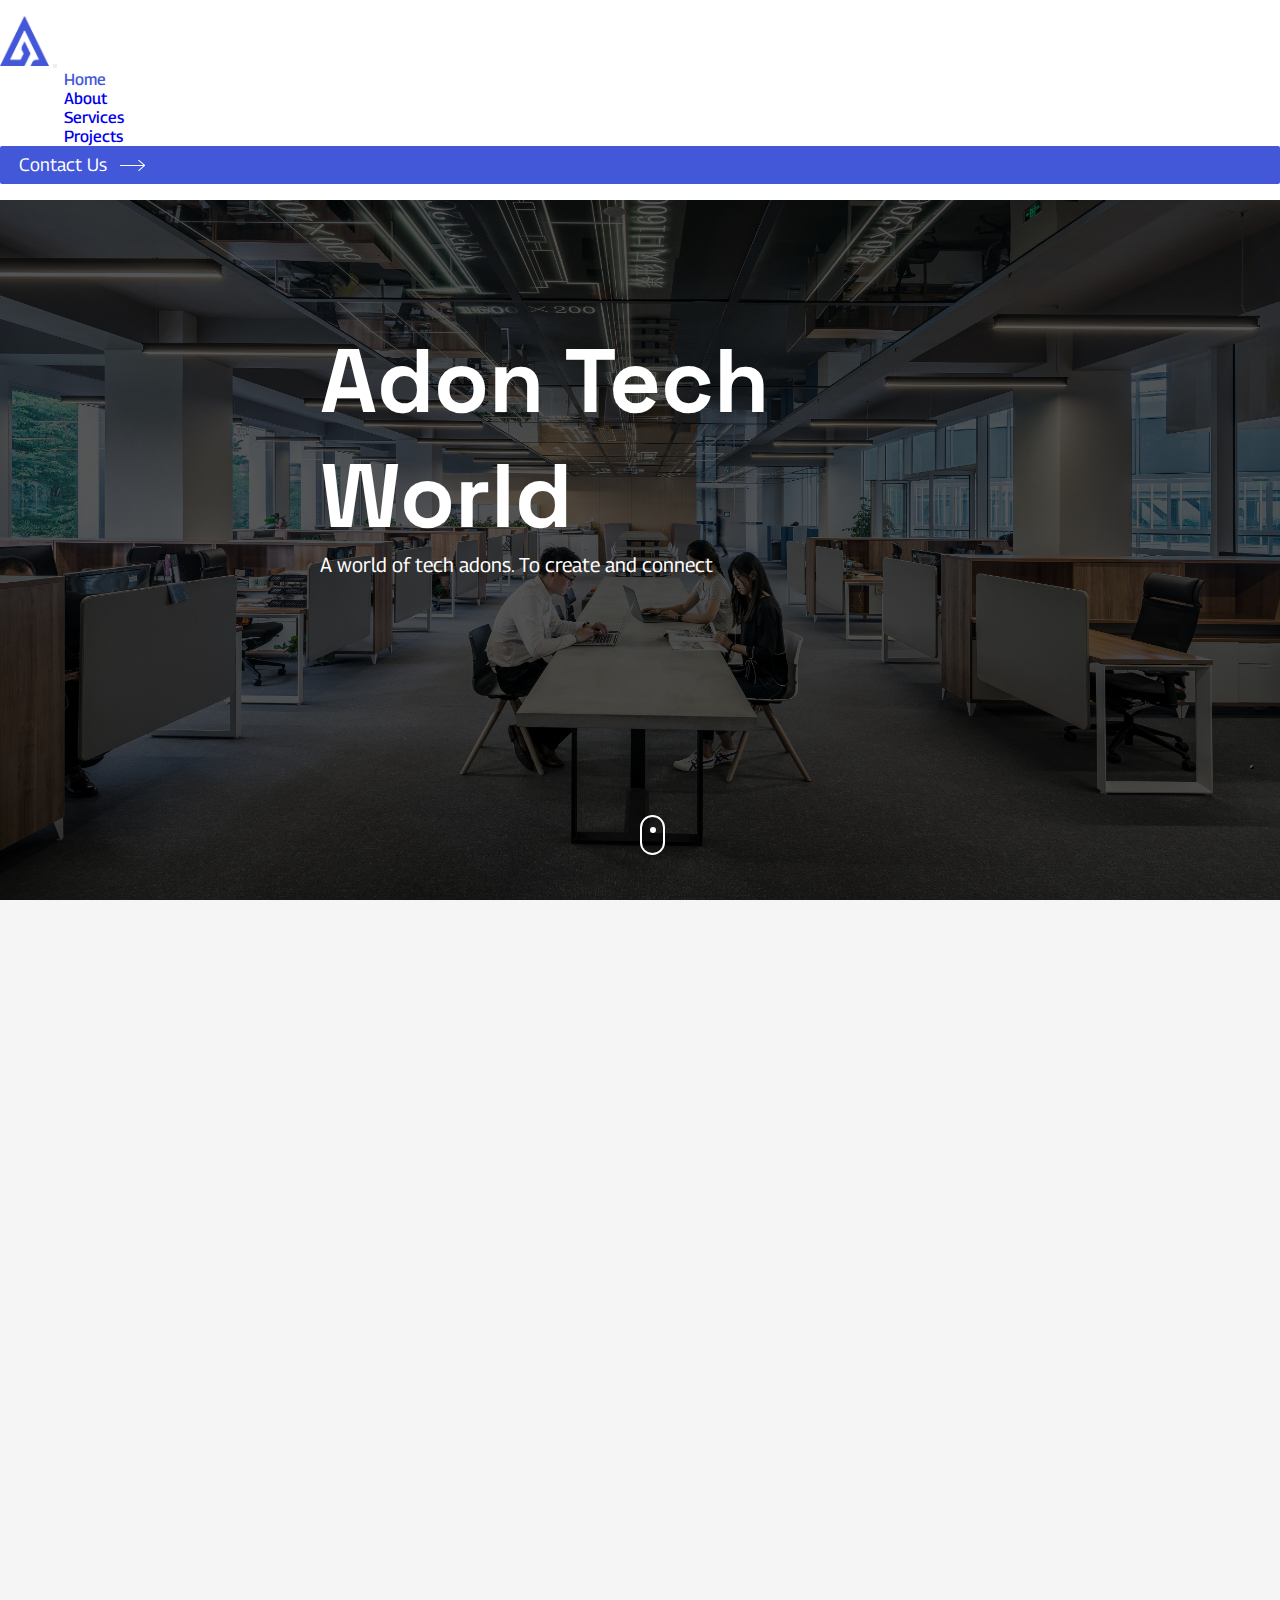
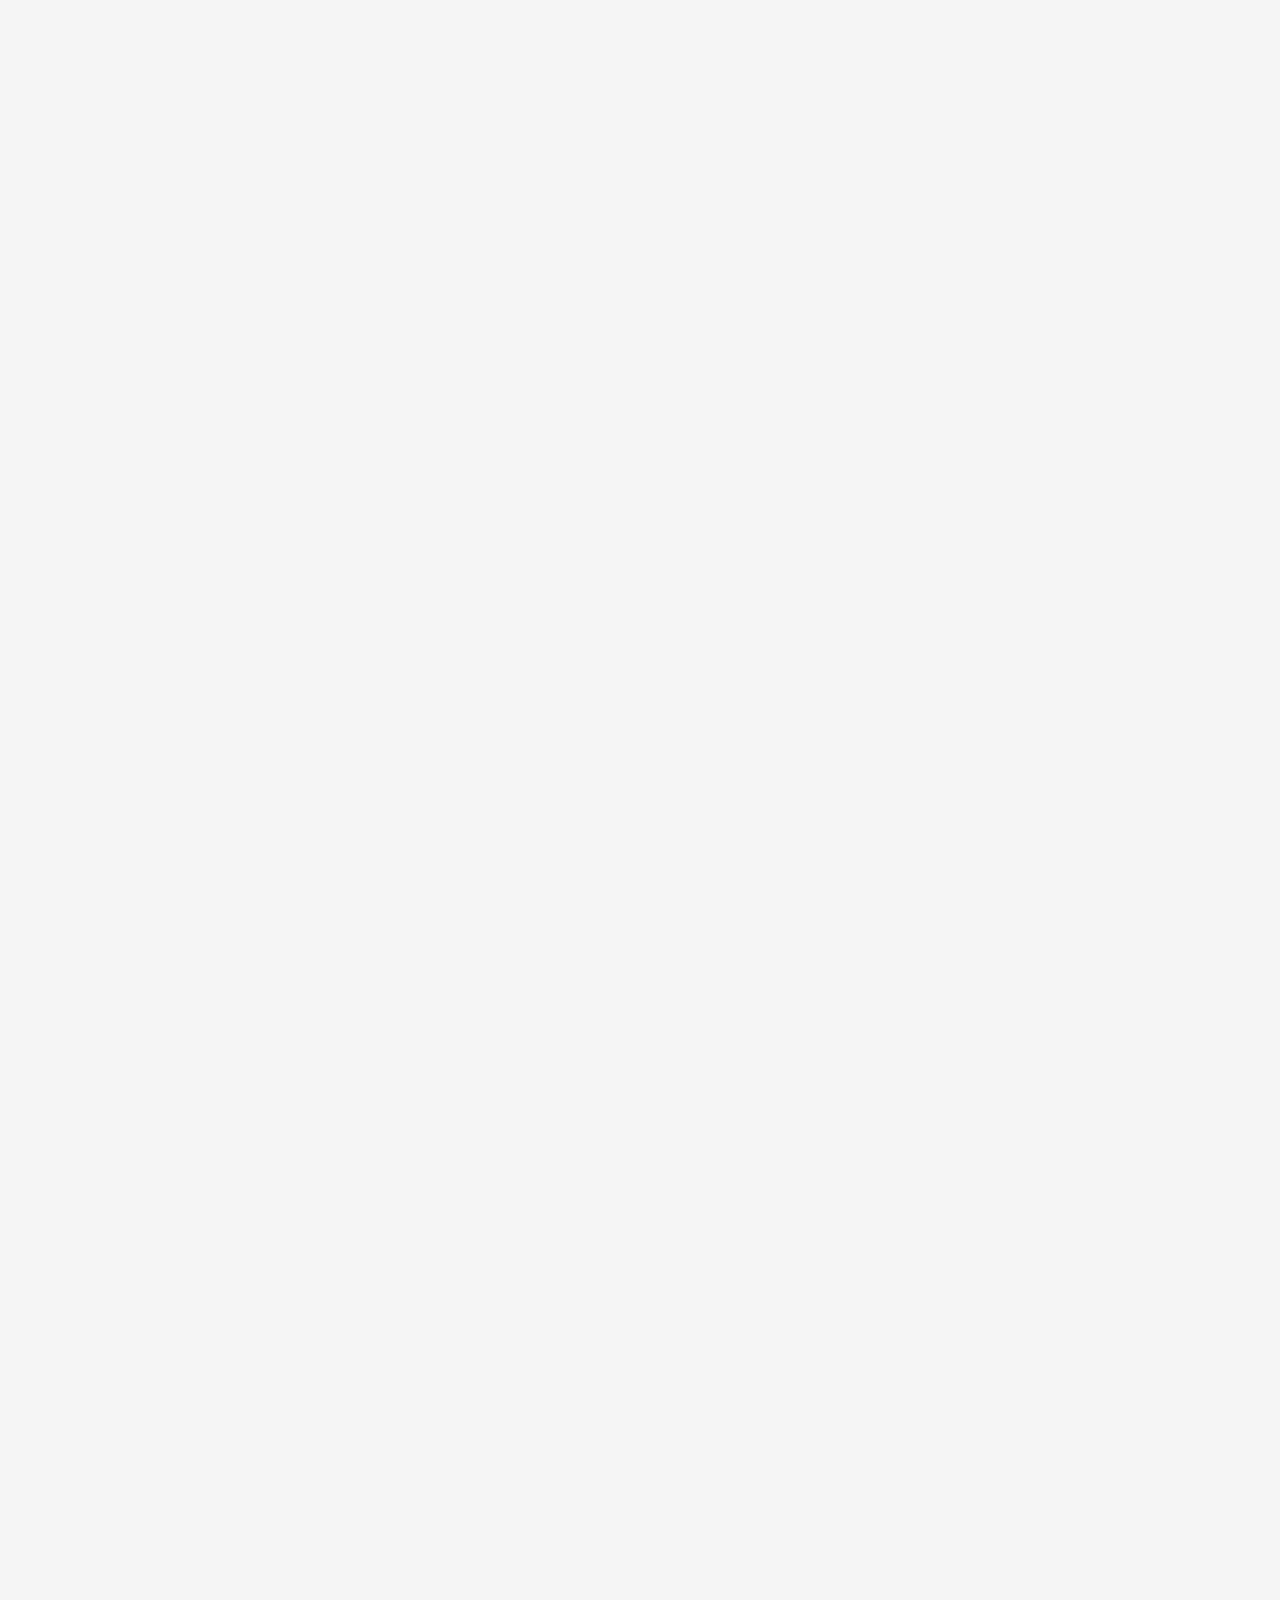
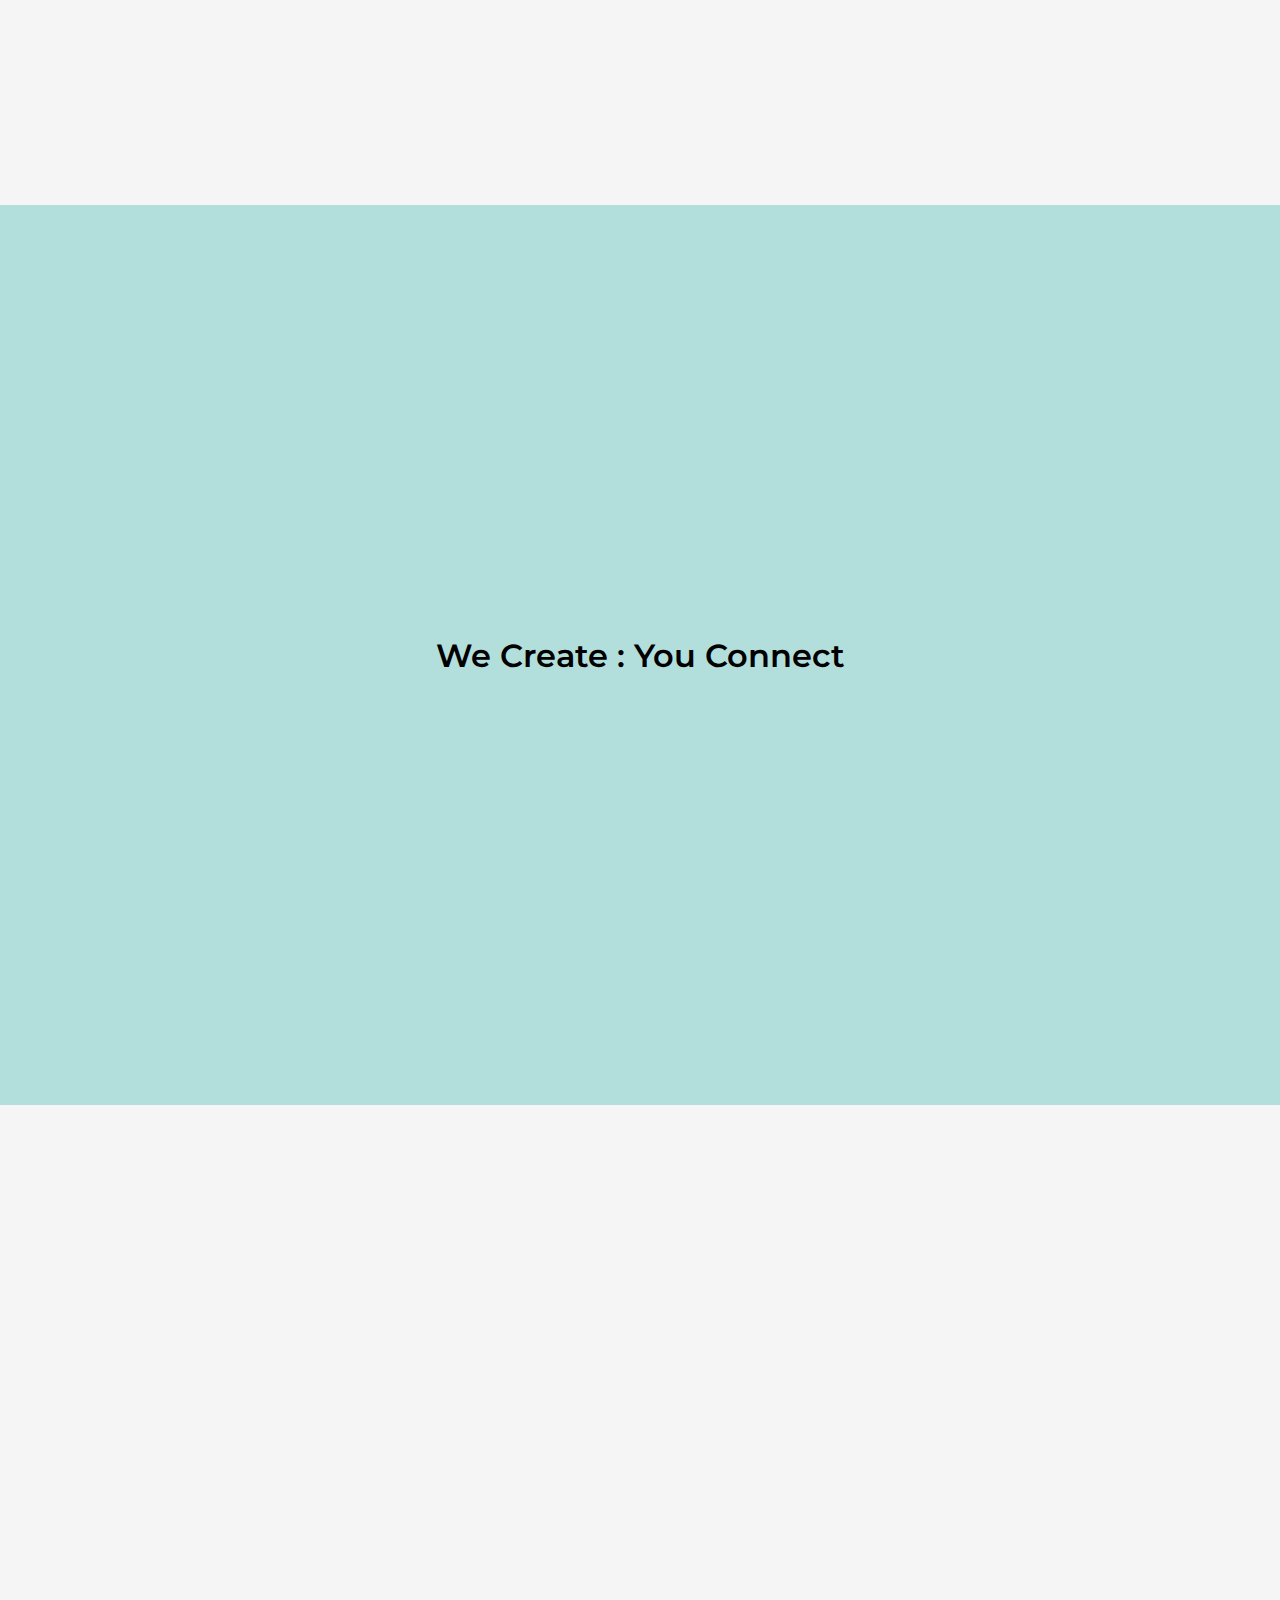
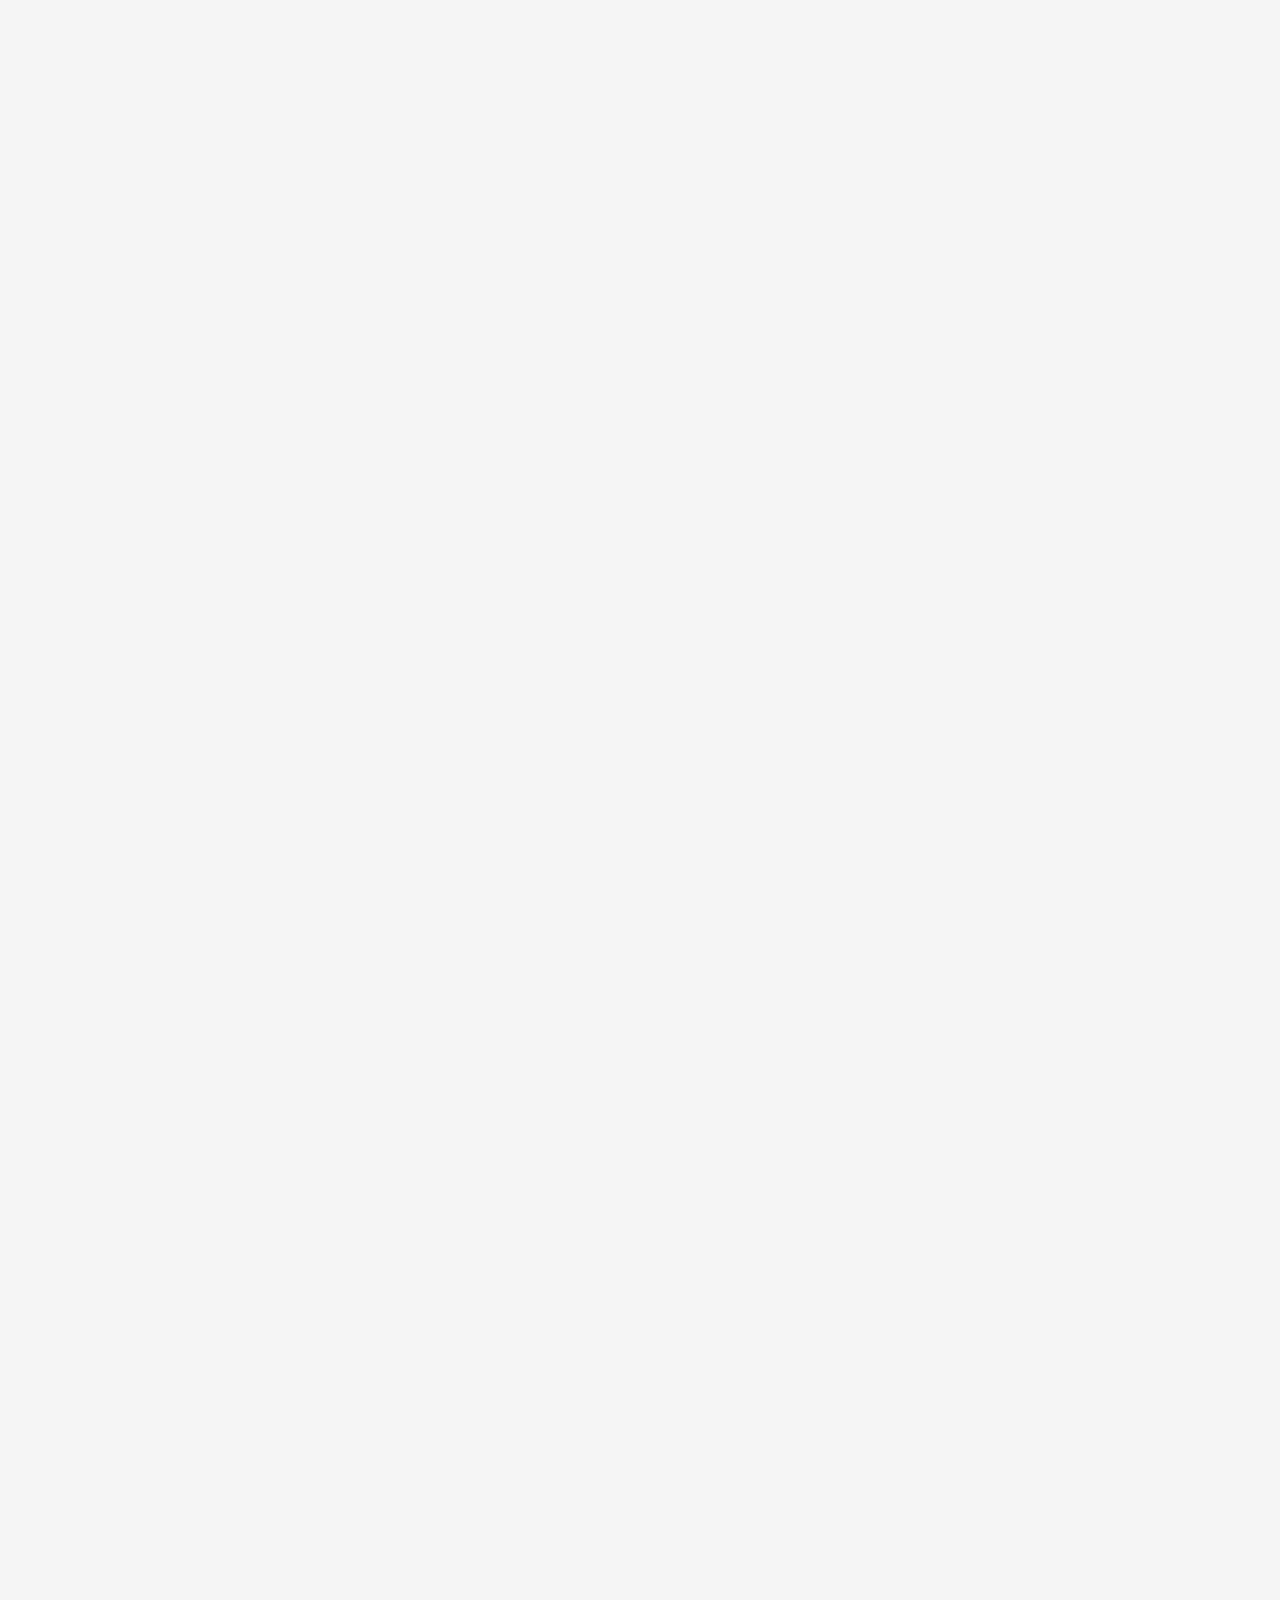
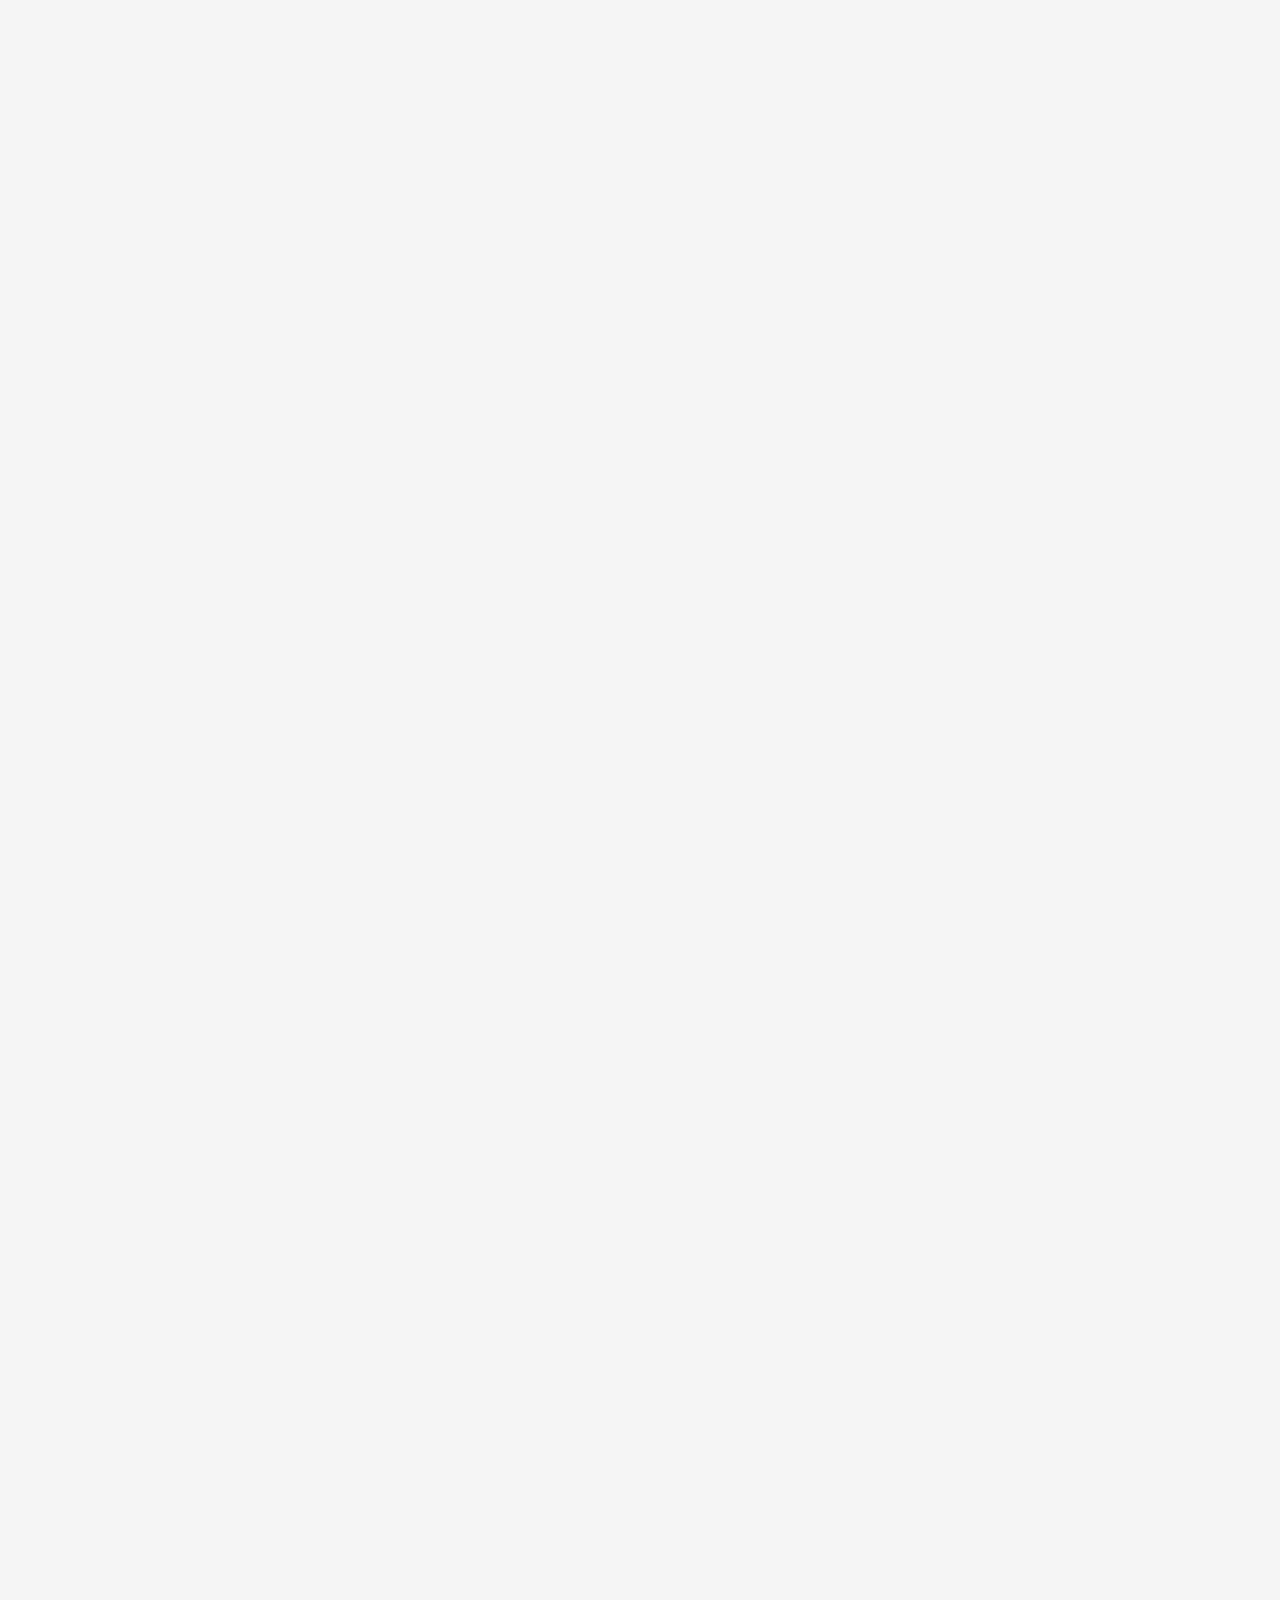
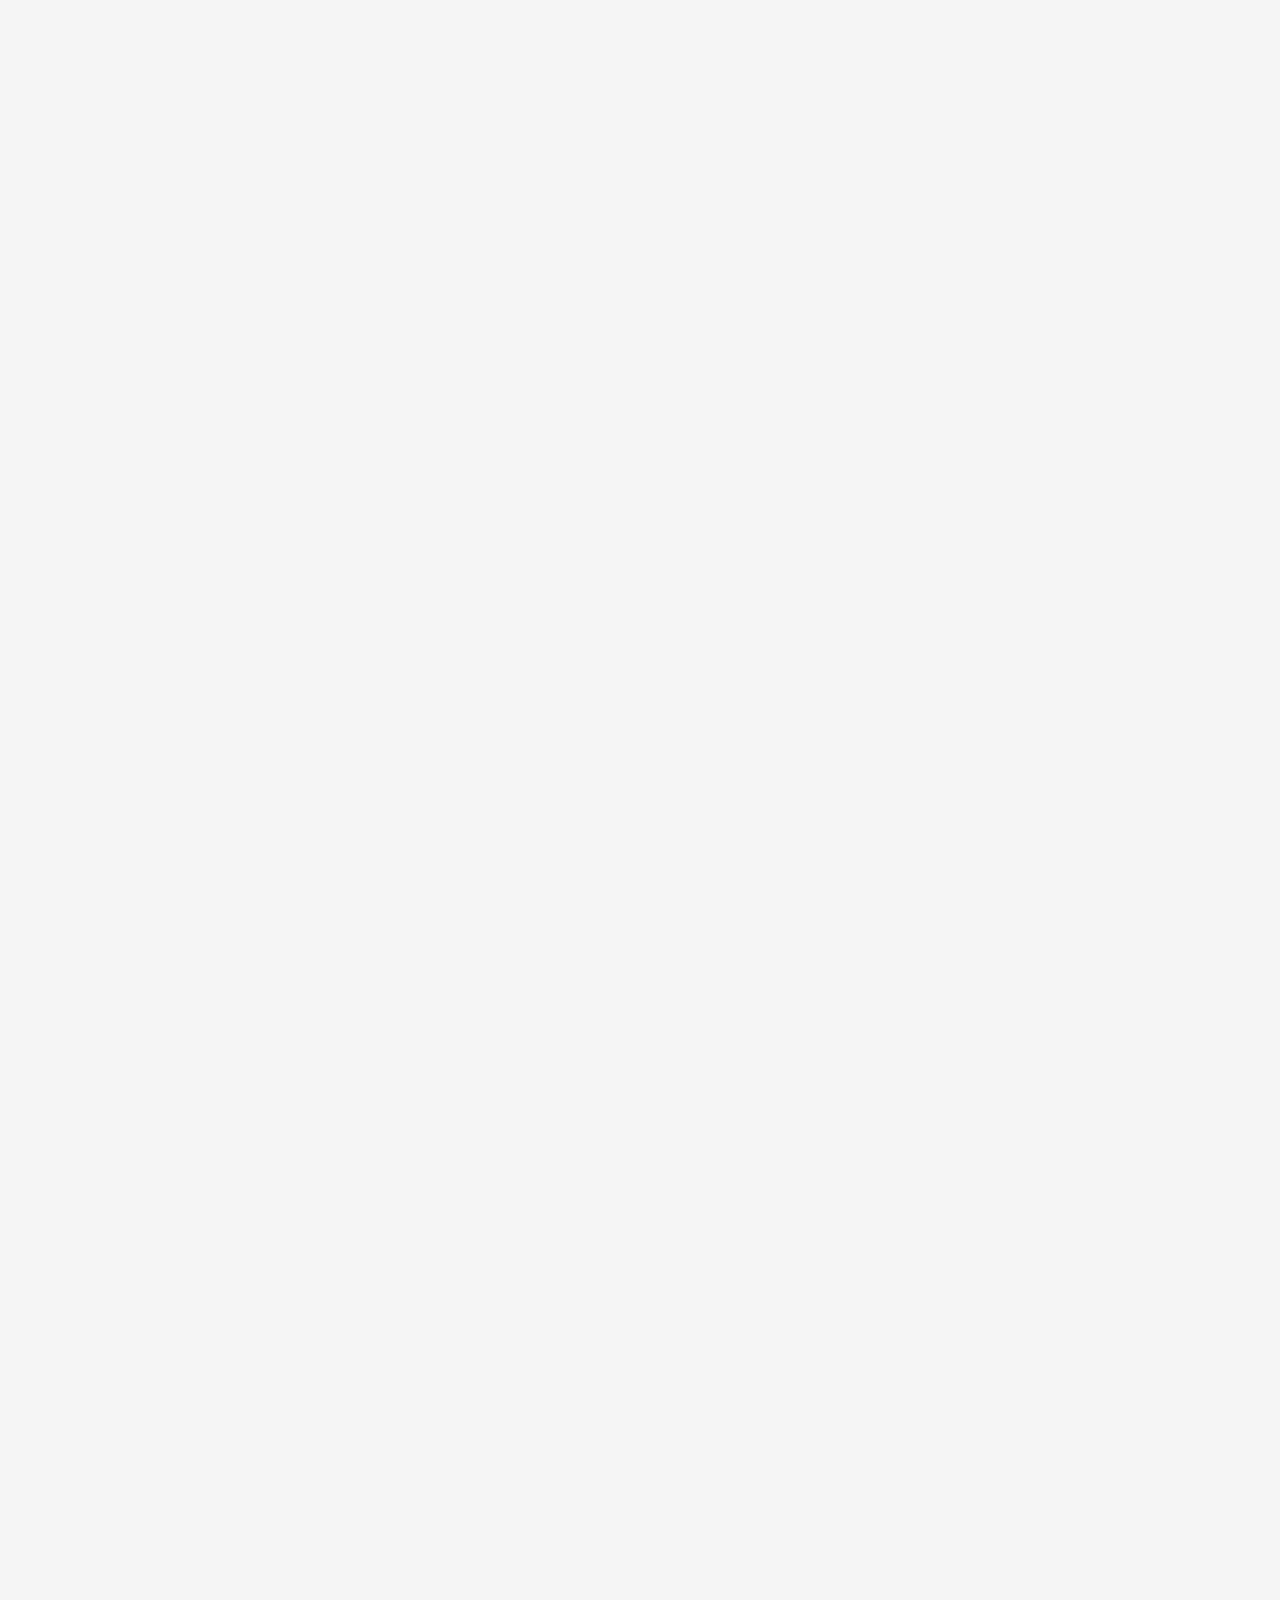
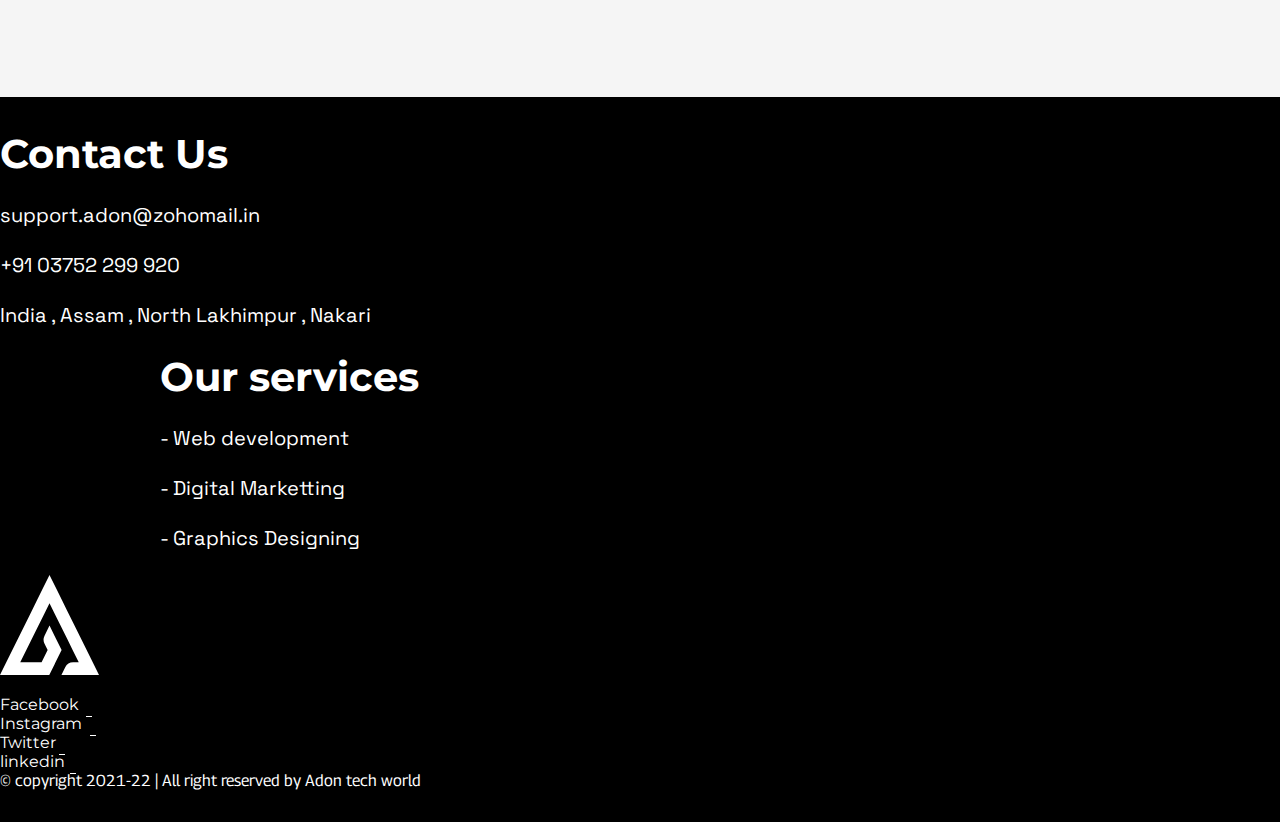
==== commit 18270033: "update index.html scroll text" ====
--- a/index.html
+++ b/index.html
@@ -12,6 +12,9 @@
 
     <!-- Bootstrap CSS -->
     <link href="https://cdn.jsdelivr.net/npm/bootstrap@5.0.2/dist/css/bootstrap.min.css" rel="stylesheet" integrity="sha384-EVSTQN3/azprG1Anm3QDgpJLIm9Nao0Yz1ztcQTwFspd3yD65VohhpuuCOmLASjC" crossorigin="anonymous">
+
+    <!-- font awsome cdn -->
+    <link rel="stylesheet" href="https://use.fontawesome.com/releases/v5.15.4/css/all.css" integrity="sha384-DyZ88mC6Up2uqS4h/KRgHuoeGwBcD4Ng9SiP4dIRy0EXTlnuz47vAwmeGwVChigm" crossorigin="anonymous">
 
     <!-- swiper css file -->
     <link rel="stylesheet" href="./css/vendor/swiper-bundle.min.css" />
@@ -104,15 +107,12 @@
                 <div class="content--left">
                   <span class="subtitle">Who we are<div class="line"></div></span>
                   <h1 class="section--title">We Are <br> Adon</h1>
-                  <p class="homePage--aboutUS">Lorem ipsum dolor sit amet, consectetur
-                    adipisicing elit. Iusto molestias vel optio est 
-                    ratione necessitatibus incidunt sit accusantium!
-                    Ad repellat necessitatibus dolorum porro ipsam 
-                    quaerat veniam, cupiditate voluptate facilis 
-                    deserunt distinctio voluptatibus sit laborum, 
-                    dolore molestias eum exercitationem quis. 
-                    Illum eos velit quasi magni recusandae ut 
-                    deleniti id dolorem in?
+                  <p class="homePage--aboutUS">We are ADON, a company that aims to add on to our customers and their business as we grow 
+                    together. We at ADON are determined to give you our best as we help you connect with people 
+                    all over the globe so you can meet and attract your potential customers and discover the best 
+                    deals for you. <br>
+                    We perform a variety of services based on the demand and we specialise at Web 
+                    Development, Graphic Designing and Marketing.
                   </p>
                   <a href="#" class="link readmore-btn">
                     <span class="mask">
@@ -200,10 +200,7 @@
 
           <div class="scrolle--text--area">
             <div class="scroll--content">
-              <h1 class="scroll--text text-left">
-                WE CREATE
-              </h1>
-              <h1 class="scroll--text text-right">YOU CONNECT</h1>
+              <h1 class="scroll-text">We Create : You Connect
             </div>
           </div>
 
@@ -412,7 +409,7 @@
               <h1 class="footer-title" id="title--contact">Contact Us</h1>
               <ul>
                 <li class="footer-list">support.adon@zohomail.in</li>
-                <li class="footer-list">+91 9678182938</li>
+                <li class="footer-list">+91 03752 299 920</li>
                 <li class="footer-list">India , Assam , North Lakhimpur , Nakari</li>
               </ul>
             </div>
@@ -426,7 +423,6 @@
                 <li class="footer-list"><a href="#">- Web development</a></li>
                 <li class="footer-list"><a href="#">- Digital Marketting</a></li>
                 <li class="footer-list"><a href="#">- Graphics Designing</a></li>
-                <li class="footer-list"><a href="#">- ReBranding</a></li>
               </ul>
             </div>
           </div>
@@ -467,7 +463,7 @@
         <p class="copyrigh--text">&copy; copyright 2021-22 | All right reserved by Adon tech world</p>
       </div>
     </footer>
-    <button class="btn" id="back2top">Back to top</button>
+    <button class="btn" id="back2top"><i class="fas fa-chevron-up"></i></button>
     <!-- Bootstrap link -->
     <script src="https://cdn.jsdelivr.net/npm/bootstrap@5.0.2/dist/js/bootstrap.bundle.min.js" integrity="sha384-MrcW6ZMFYlzcLA8Nl+NtUVF0sA7MsXsP1UyJoMp4YLEuNSfAP+JcXn/tWtIaxVXM" crossorigin="anonymous"></script>
 
@@ -479,4 +475,4 @@
     <script src="./js/vendor/vanilla-tilt.js"></script>
     <script src="./js/index.js"></script>
   </body>
-</html>+</html>
--- a/css/style.css
+++ b/css/style.css
@@ -1176,77 +1176,39 @@
 .main_page_body main .scrolle--text--area {
   margin-top: 5rem;
   height: 100vh;
-  position: relative;
-  border-top: 2px solid #dbdbdb;
-}
-
-@media only screen and (max-width: 600px) {
-  .main_page_body main .scrolle--text--area {
-    height: 50vh;
-  }
-}
-
-.main_page_body main .scrolle--text--area .scroll--content .scroll--text {
-  font-weight: 700;
-  text-transform: uppercase;
-  font-size: 100px;
-  line-height: 6rem;
+  background-color: #B2DFDB;
+}
+
+.main_page_body main .scrolle--text--area .scroll--content {
   font-family: "Montserrat", sans-serif;
-}
-
-@media only screen and (max-width: 1200px) {
-  .main_page_body main .scrolle--text--area .scroll--content .scroll--text {
-    font-size: 60px;
-  }
-}
-
-@media only screen and (max-width: 600px) {
-  .main_page_body main .scrolle--text--area .scroll--content .scroll--text {
-    font-size: 50px;
-  }
-}
-
-.main_page_body main .scrolle--text--area .scroll--content .text-left {
-  position: absolute;
-  top: 30%;
-  left: 10%;
-}
-
-@media only screen and (max-width: 600px) {
-  .main_page_body main .scrolle--text--area .scroll--content .text-left {
-    left: 6%;
-    top: 40%;
-  }
-}
-
-.main_page_body main .scrolle--text--area .scroll--content .text-right {
-  position: absolute;
-  top: 50%;
-  left: 40%;
-}
-
-@media only screen and (max-width: 1200px) {
-  .main_page_body main .scrolle--text--area .scroll--content .text-right {
-    left: 35%;
-  }
-}
-
-@media only screen and (max-width: 990px) {
-  .main_page_body main .scrolle--text--area .scroll--content .text-right {
-    left: 35%;
-  }
-}
-
-@media only screen and (max-width: 600px) {
-  .main_page_body main .scrolle--text--area .scroll--content .text-right {
-    top: 50%;
-    left: 20%;
+  height: 100vh;
+  display: -webkit-box;
+  display: -ms-flexbox;
+  display: flex;
+  -webkit-box-align: center;
+      -ms-flex-align: center;
+          align-items: center;
+  -webkit-box-pack: center;
+      -ms-flex-pack: center;
+          justify-content: center;
+  text-align: center;
+}
+
+.main_page_body main .scrolle--text--area .scroll--content .scroll-text {
+  font-size: 100x;
+  font-weight: 600;
+}
+
+@media only screen and (max-width: 600px) {
+  .main_page_body main .scrolle--text--area .scroll--content .scroll-text {
+    font-size: 12vw;
   }
 }
 
 .main_page_body main section#section--3 {
   background: #242424;
   padding: 4rem 0;
+  margin-top: 0%;
   overflow-x: hidden;
   /* Hide extra text */
   /* Hover Action*/
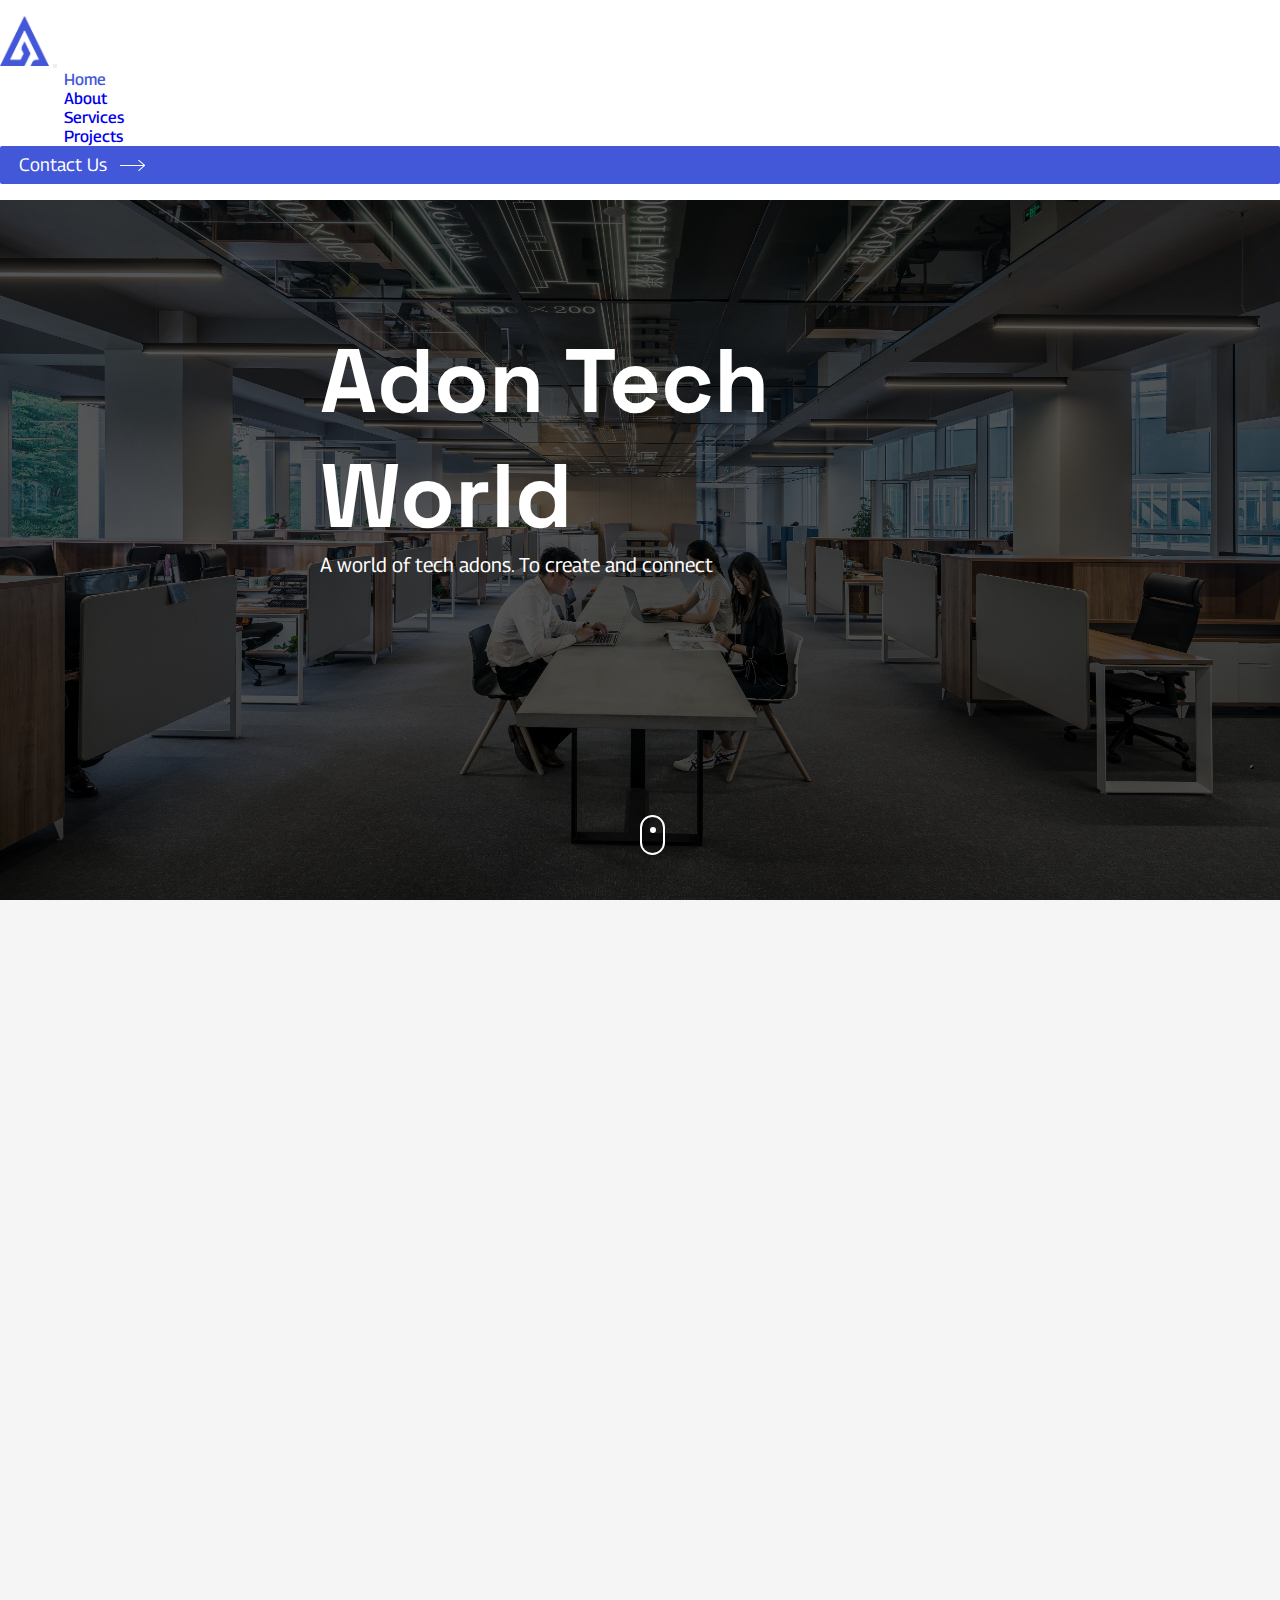
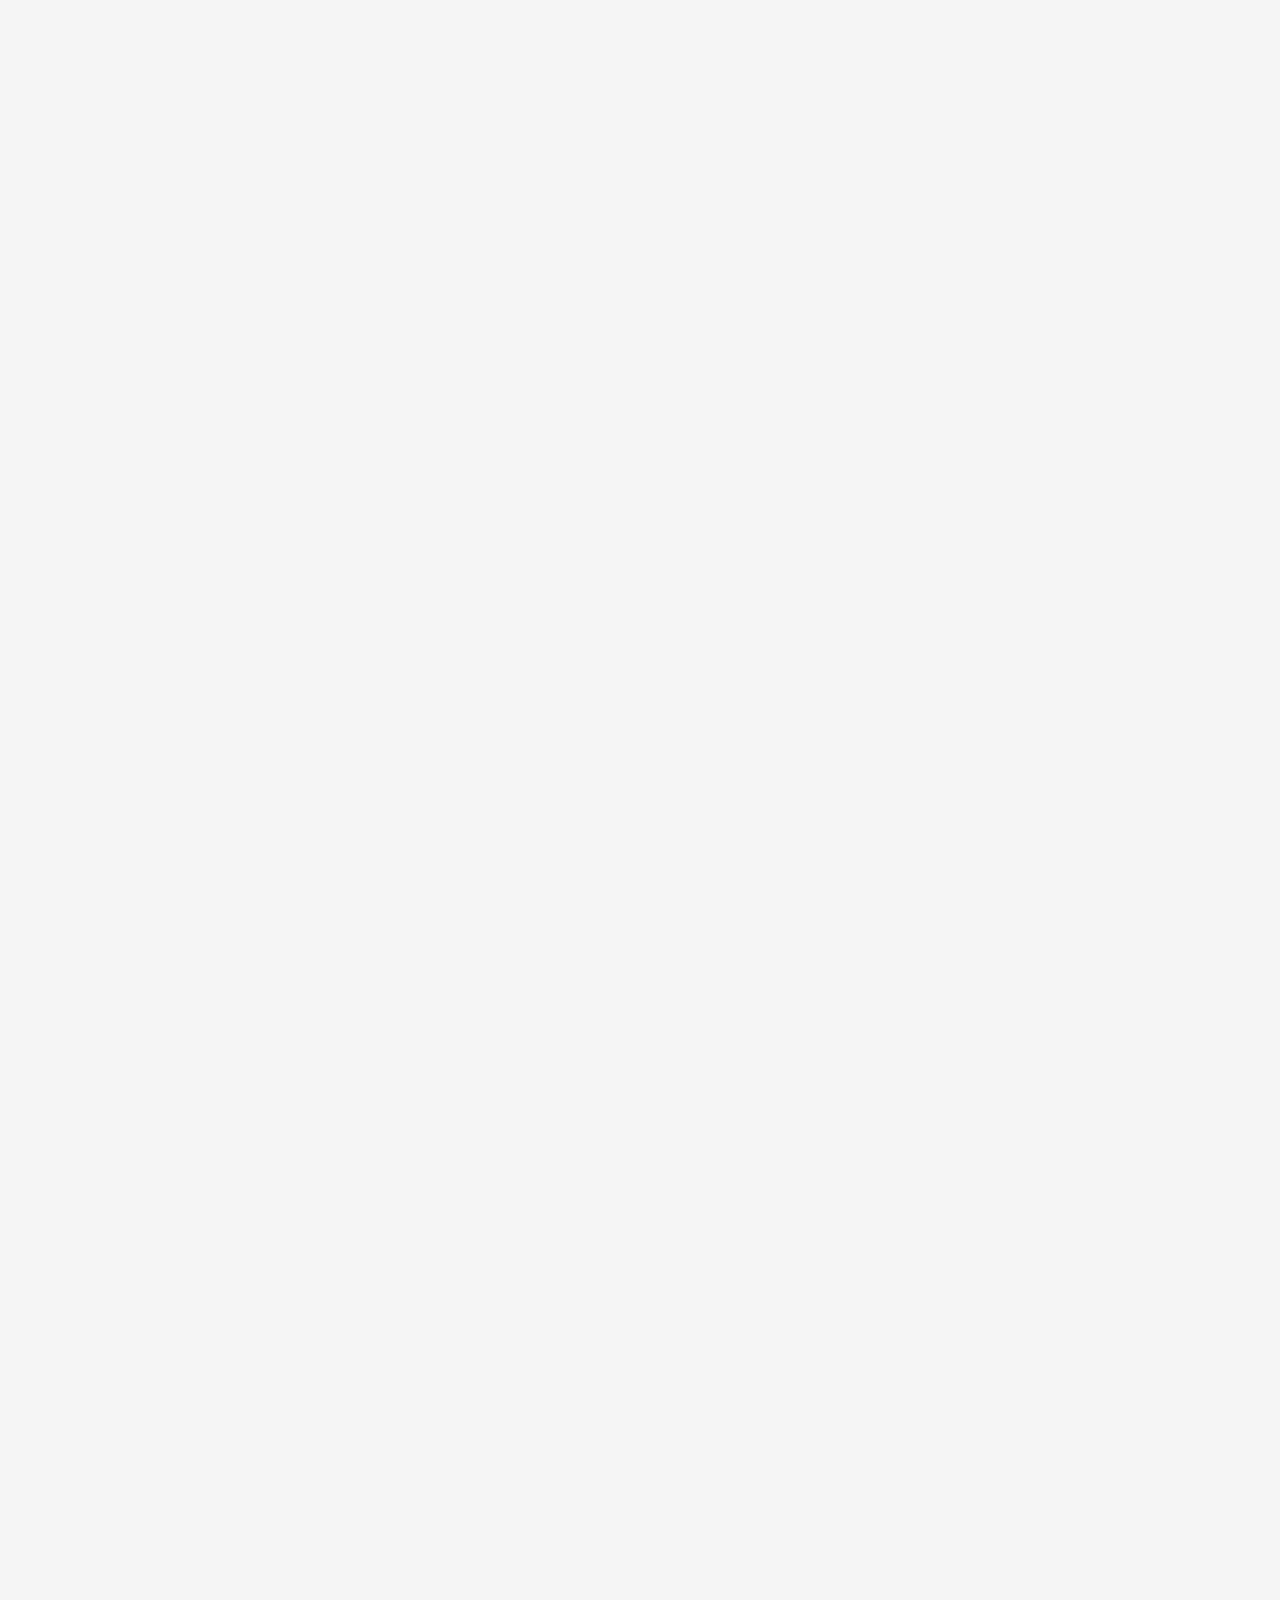
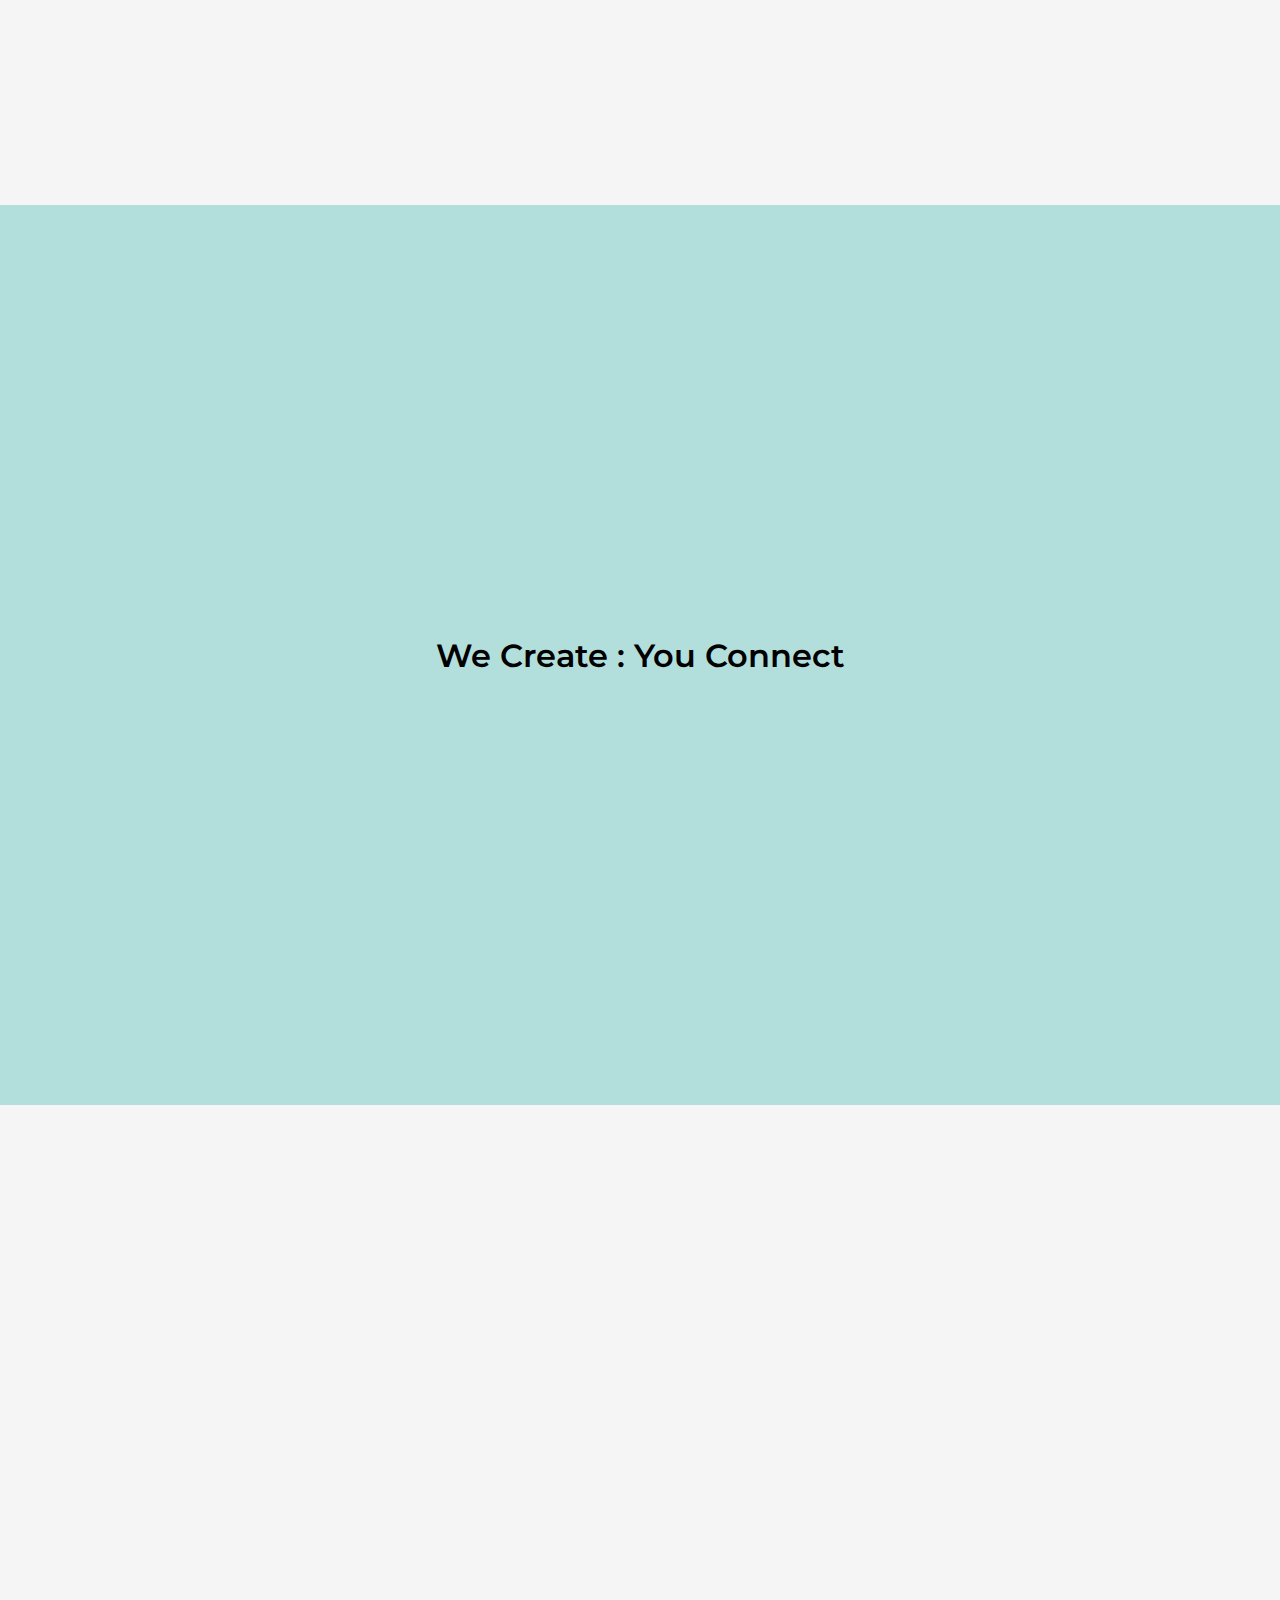
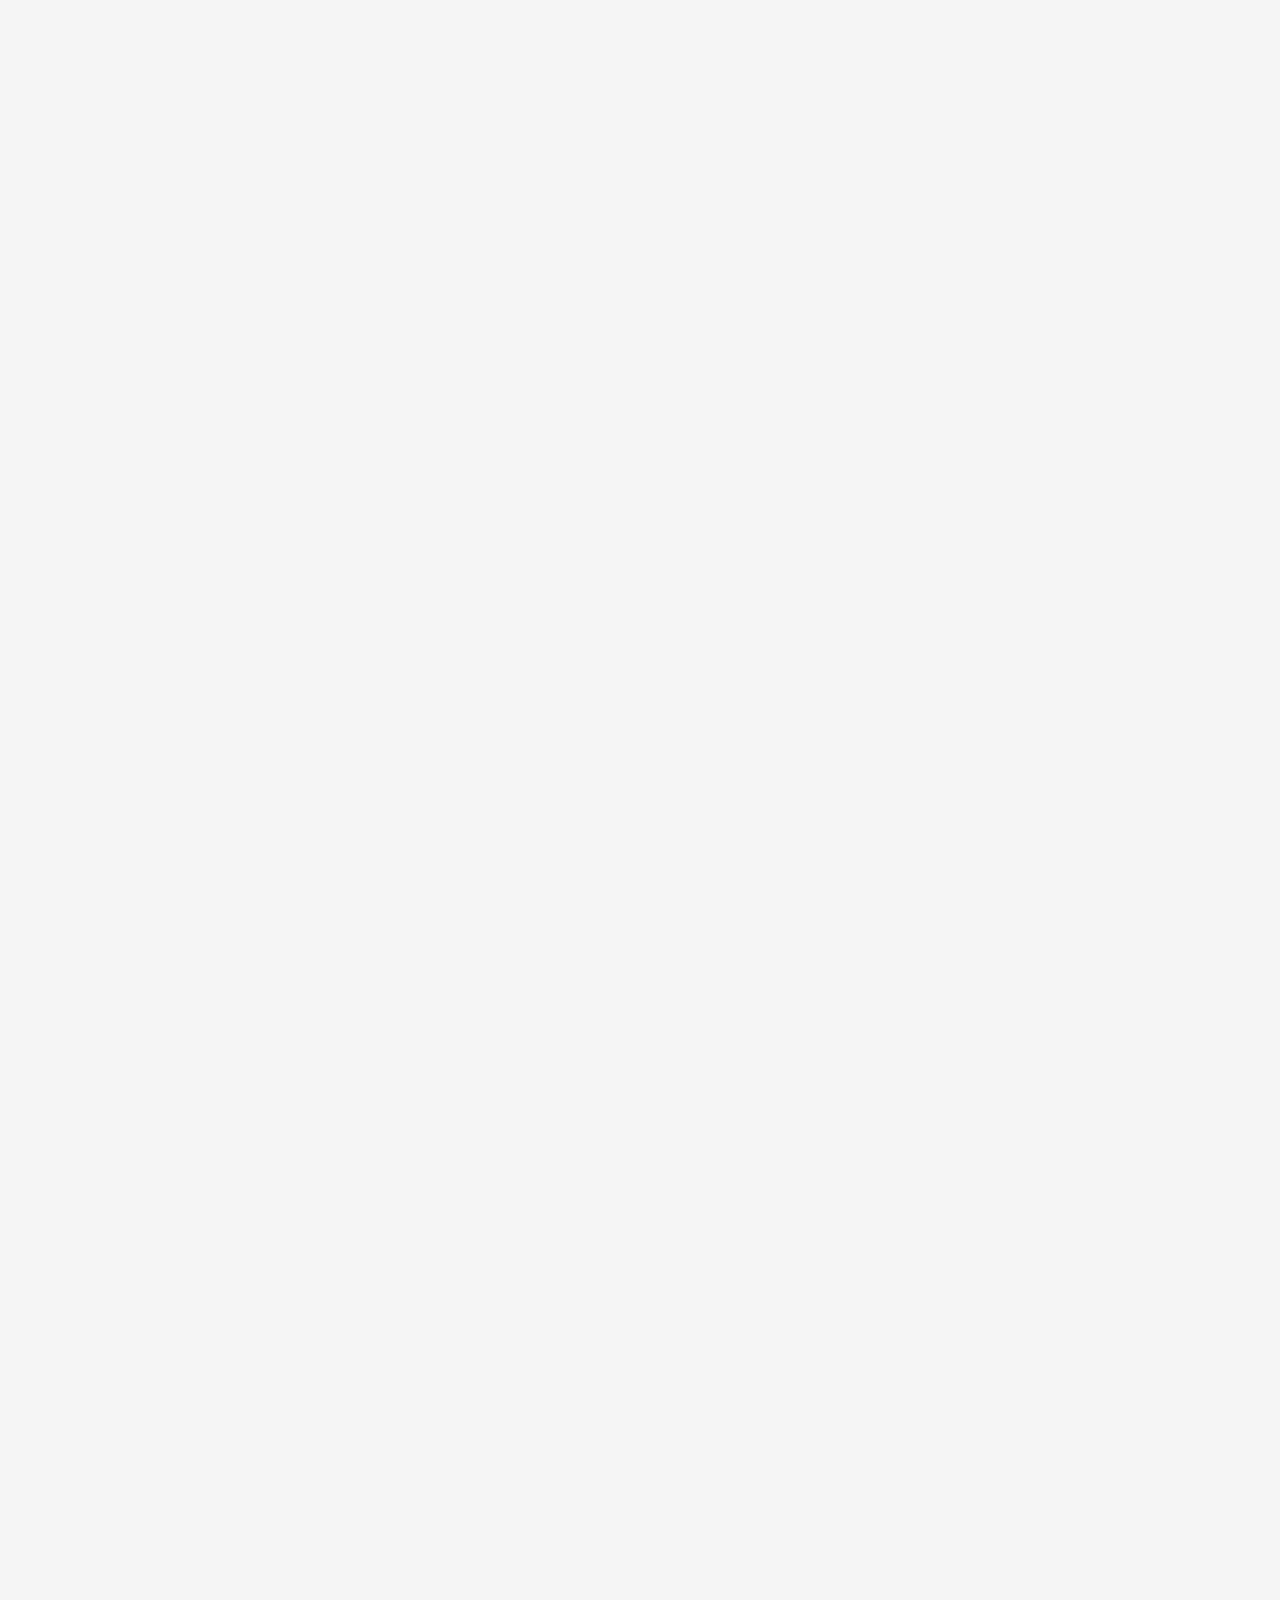
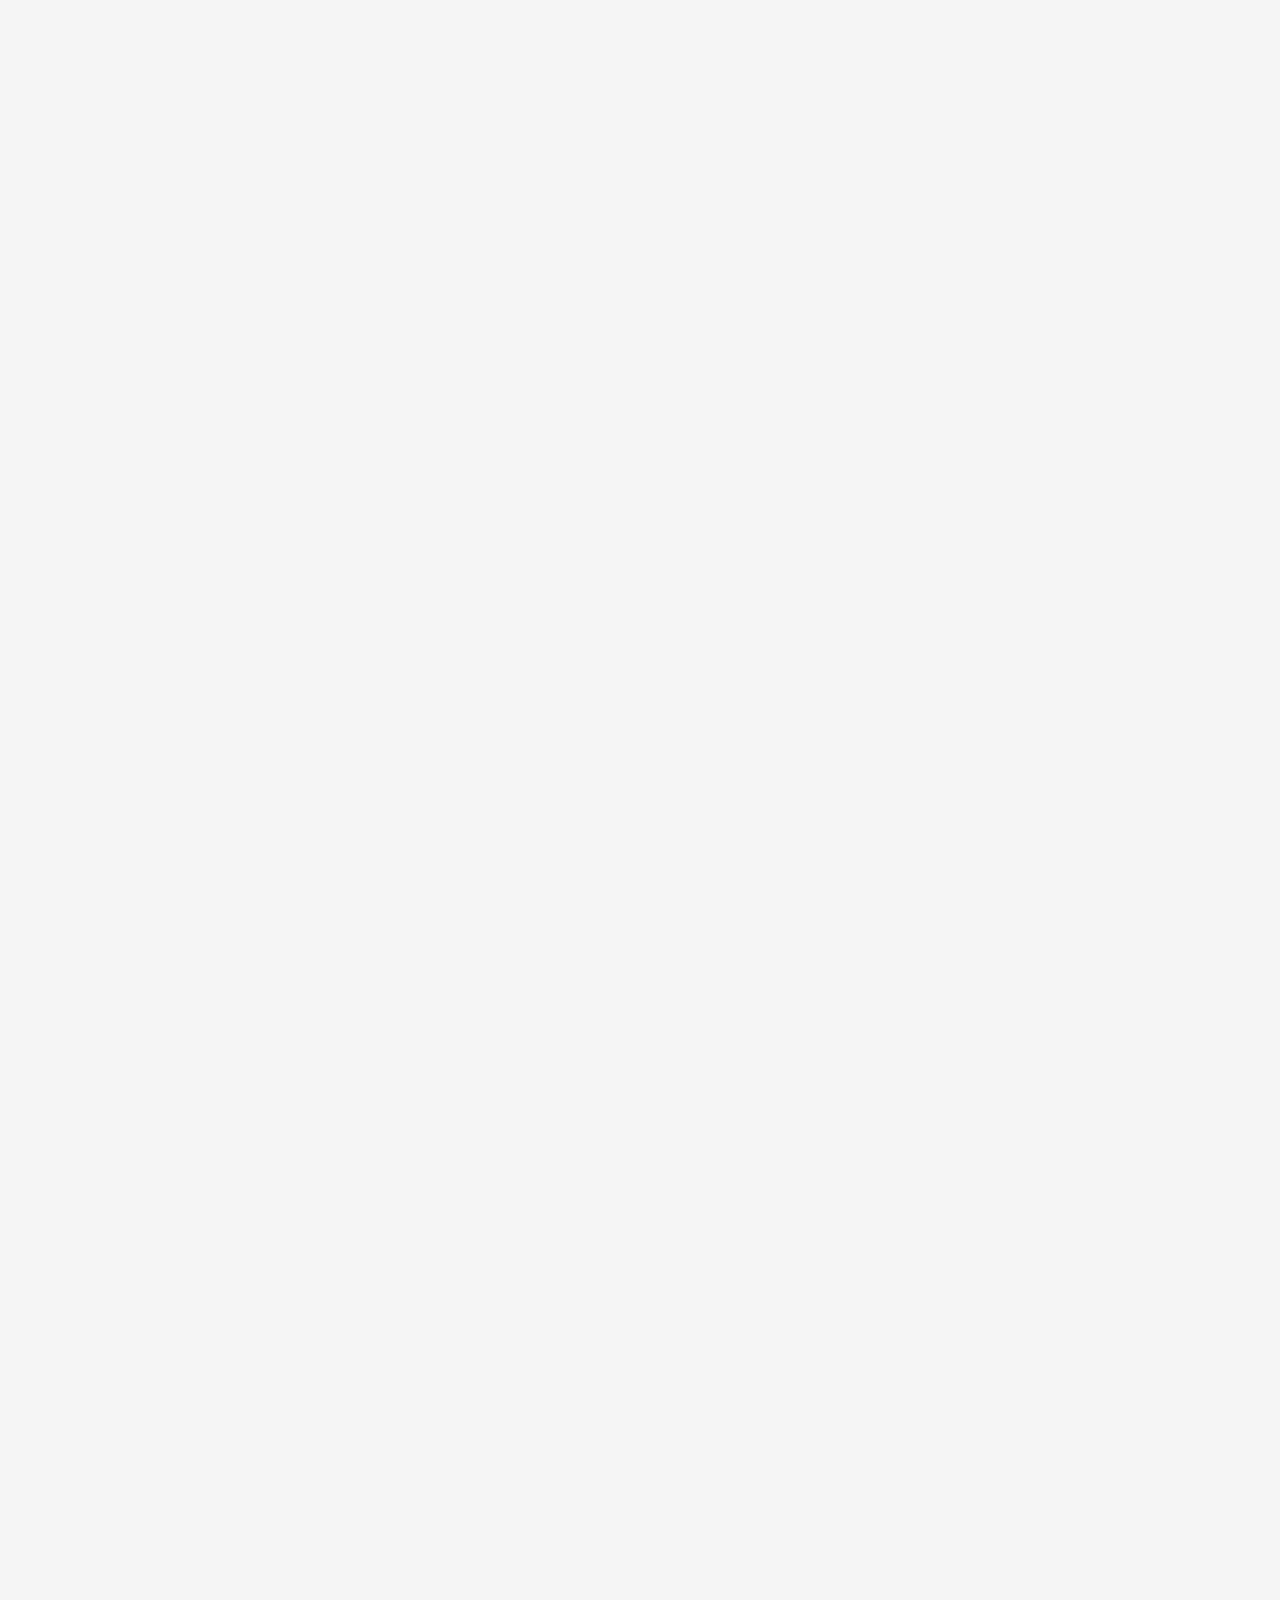
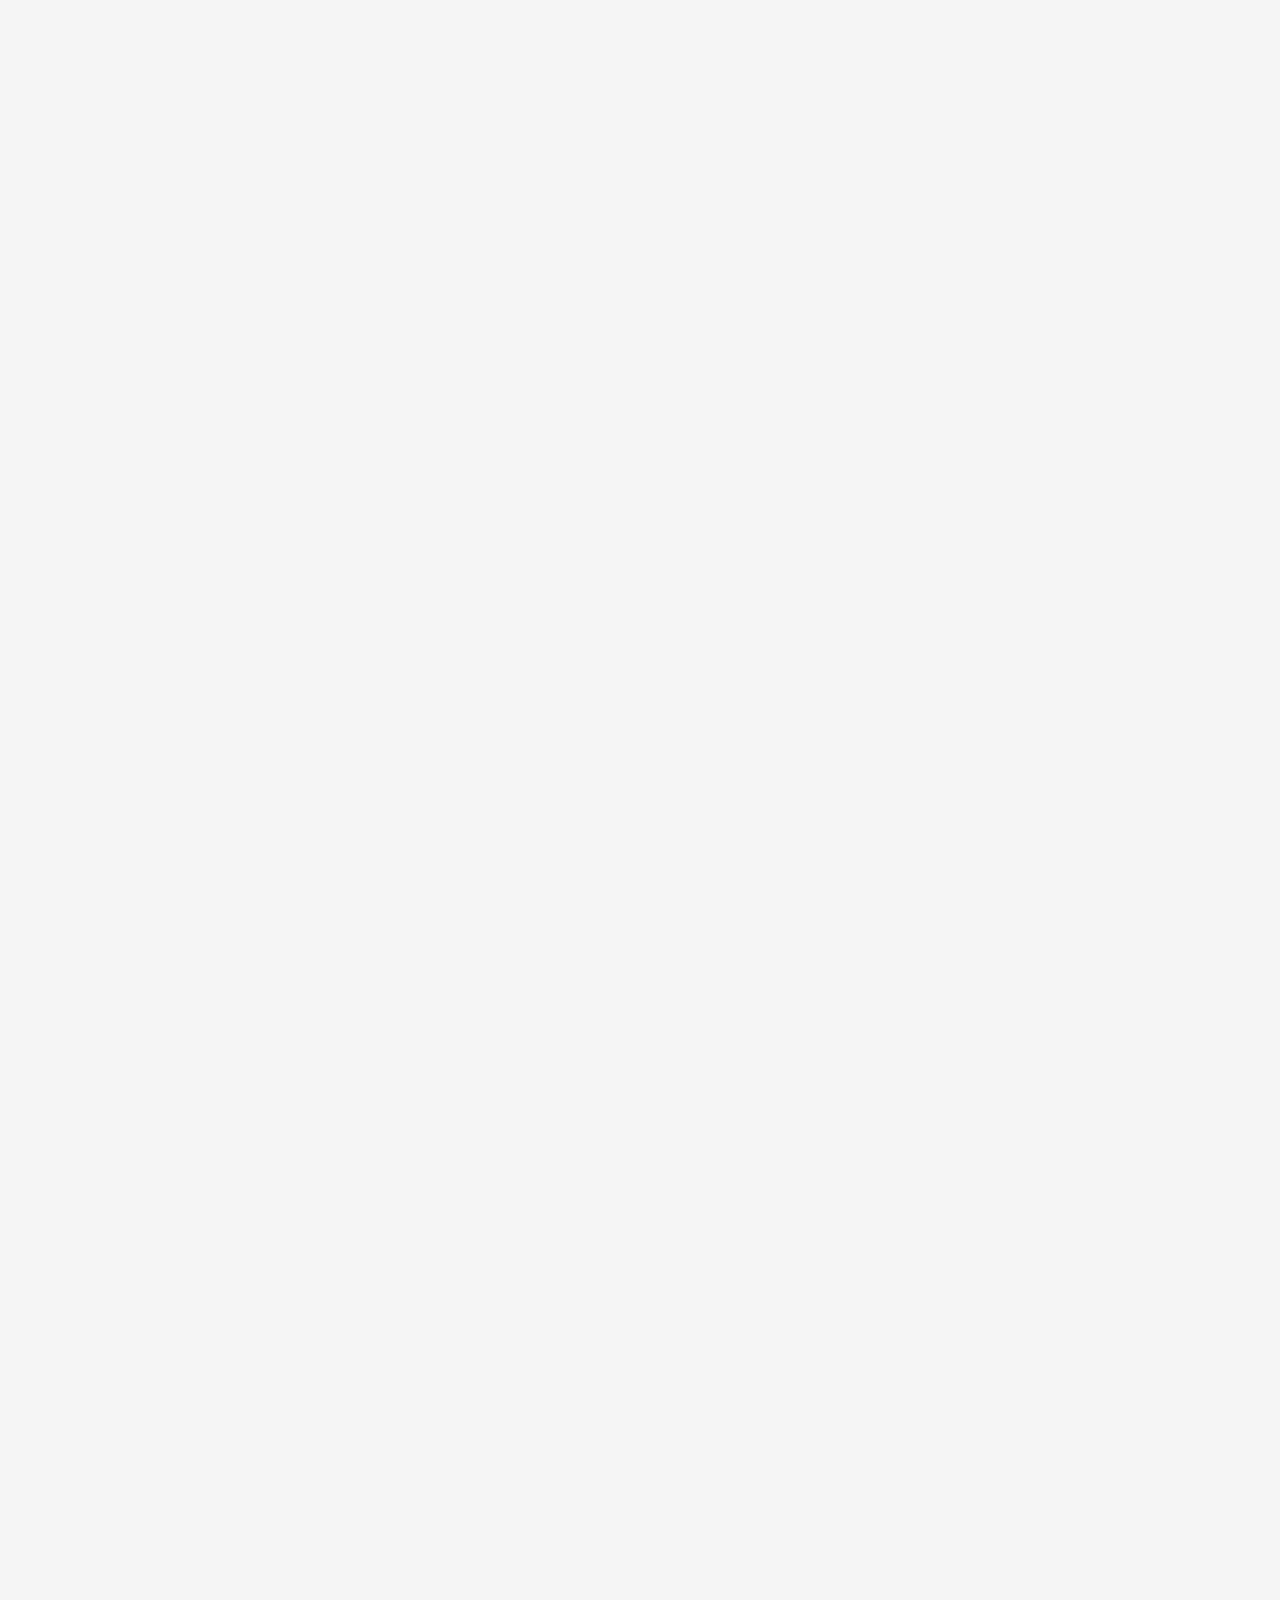
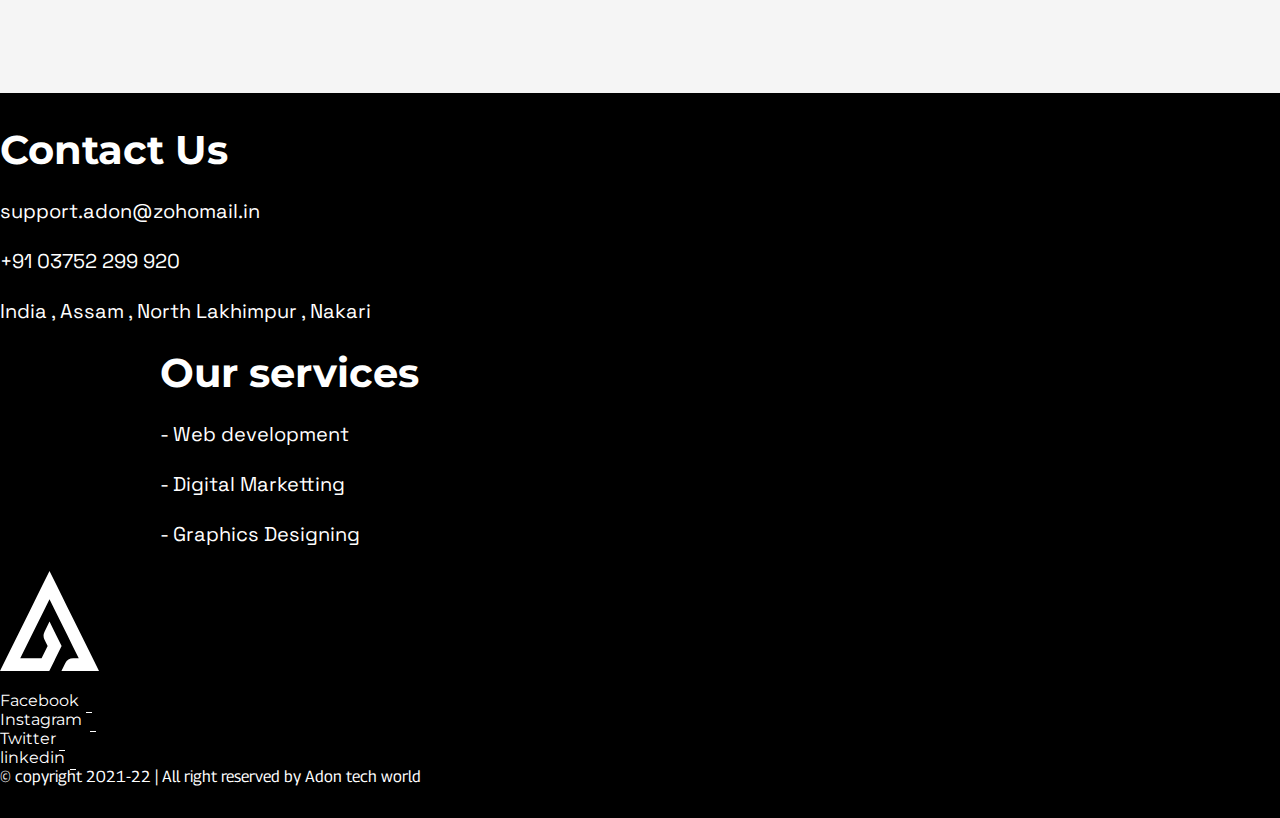
==== commit 3215669b: "update links" ====
--- a/index.html
+++ b/index.html
@@ -45,10 +45,10 @@
                   <div class="collapse navbar-collapse justify-content-center" id="navbarSupportedContent">
                     <ul class="navbar-nav ms-auto  mb-2 mb-lg-0">
                       <li class="nav-item">
-                        <a class="nav-link active underline" aria-current="page" href="#">Home</a>
+                        <a class="nav-link active underline" aria-current="page" href="index.html">Home</a>
                       </li>
                       <li class="nav-item">
-                        <a class="nav-link underline" href="#">About</a>
+                        <a class="nav-link underline" href="about.html">About</a>
                       </li>
                       <li class="nav-item">
                         <a class="nav-link underline" href="#">Services</a>
@@ -98,6 +98,9 @@
             </div>
         </div>
 
+        <div class="whats-app-btn">
+          <a class="btn" href="https://wa.me/919101227640" target="_blank"><i class="fab fa-whatsapp"></i></a>
+        </div>
         <!-- ================ main body ================== -->
 
         <main>
@@ -363,19 +366,10 @@
                 <div class="row">
                   <div class="col-lg-6 col-sm-12 col-md-12">
                     <div class="contact--info">
-                      <p class="para">
-                        Contact us for your work.
-                      </p>
-
-                      <p class="para">
-                        <strong>Our Web Developemnt Services</strong> <a href="#" class="btn btn-primary">View Prices</a>
-                      </p>
-                      <p class="para">
-                        <strong>Our Web Designing Services</strong> <a href="#" class="btn btn-primary">View Prices</a>
-                      </p>
-                    </div>
-                  </div>
-
+                        <h1 class="call--us"><i class="fas fa-phone-alt"></i><a href="tel:03752 299 920">Click | +91 03752 299 920</a></h1>
+                        <h1 class="call--us"><i class="fas fa-envelope"></i><a href="mailto:support.adon@zohomail.in">Click | support.adon@zohomail.in</a></h1>
+                    </div>
+                  </div>
                   <div class="col-lg-6 col-sm-12 col-md-12 text-center">
                     <div class="row">
                       <div class="col-lg-4 col-sm-12 col-md-6 logos">
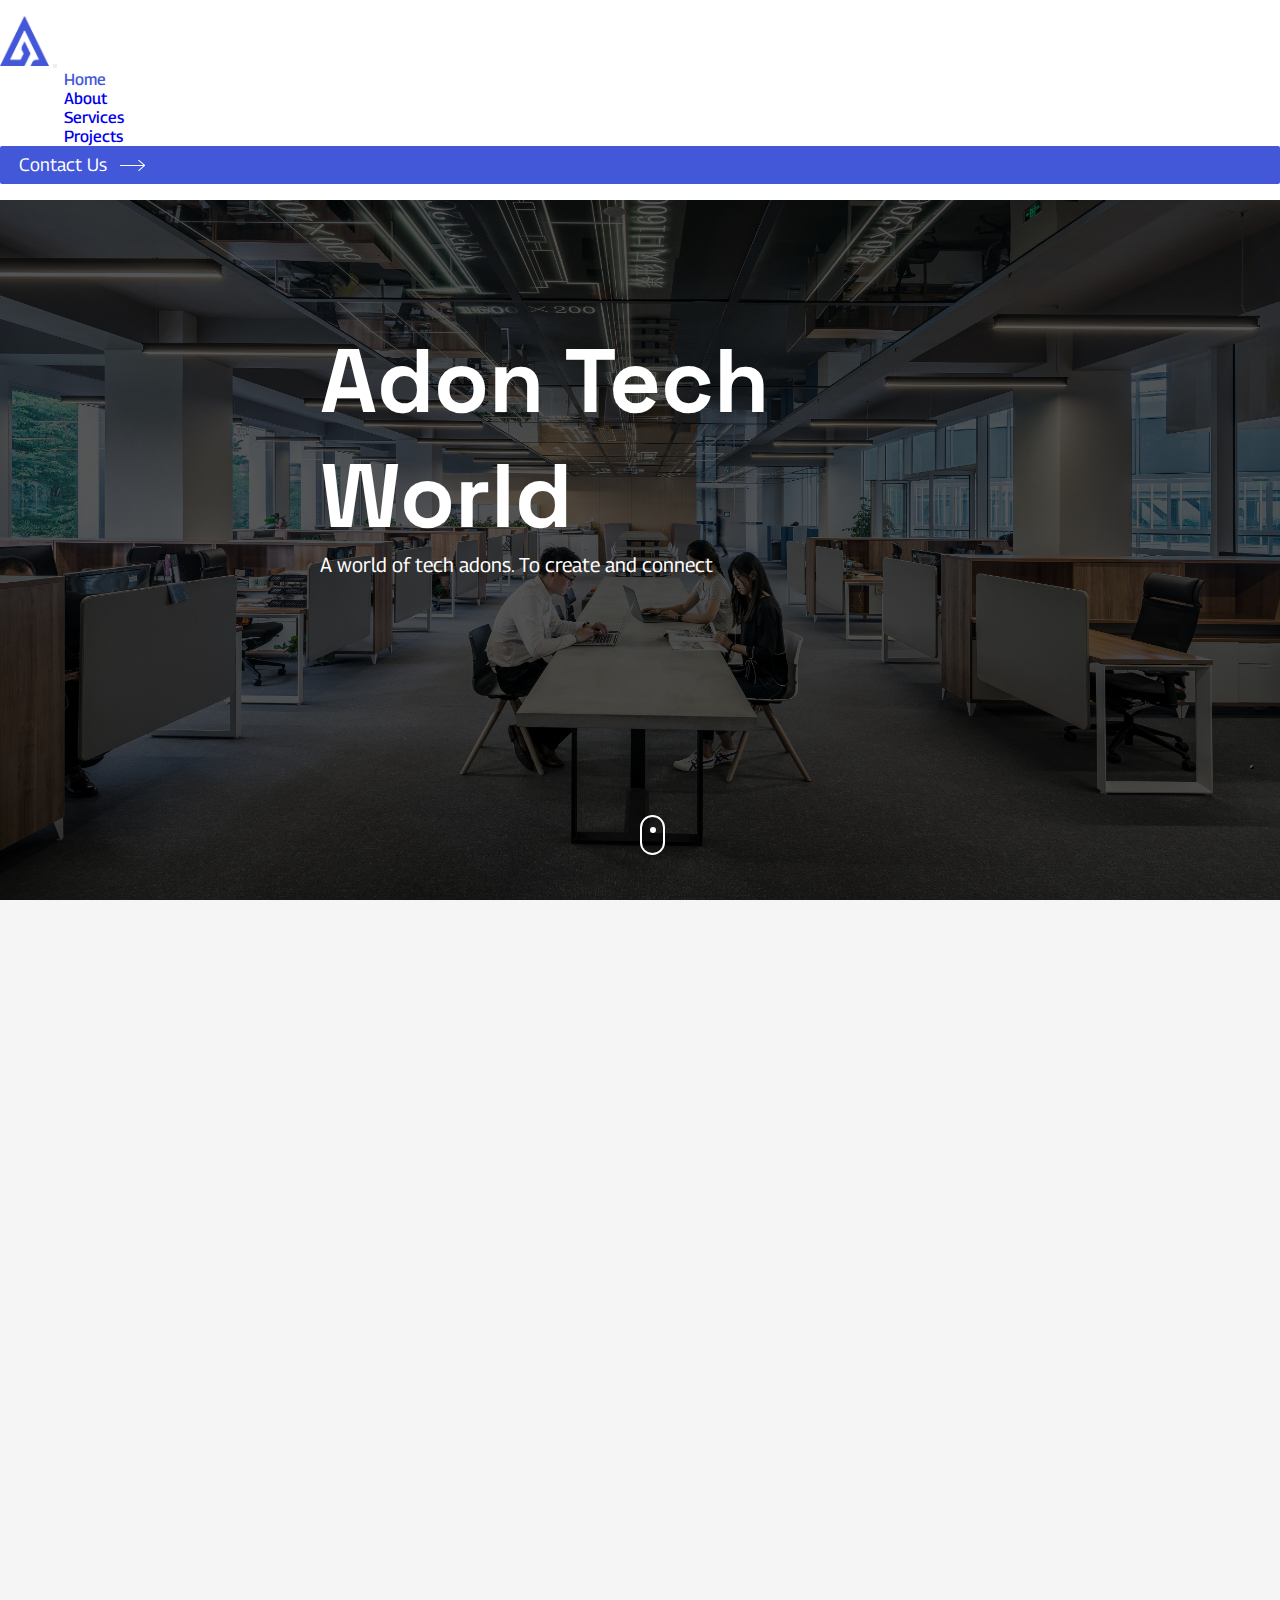
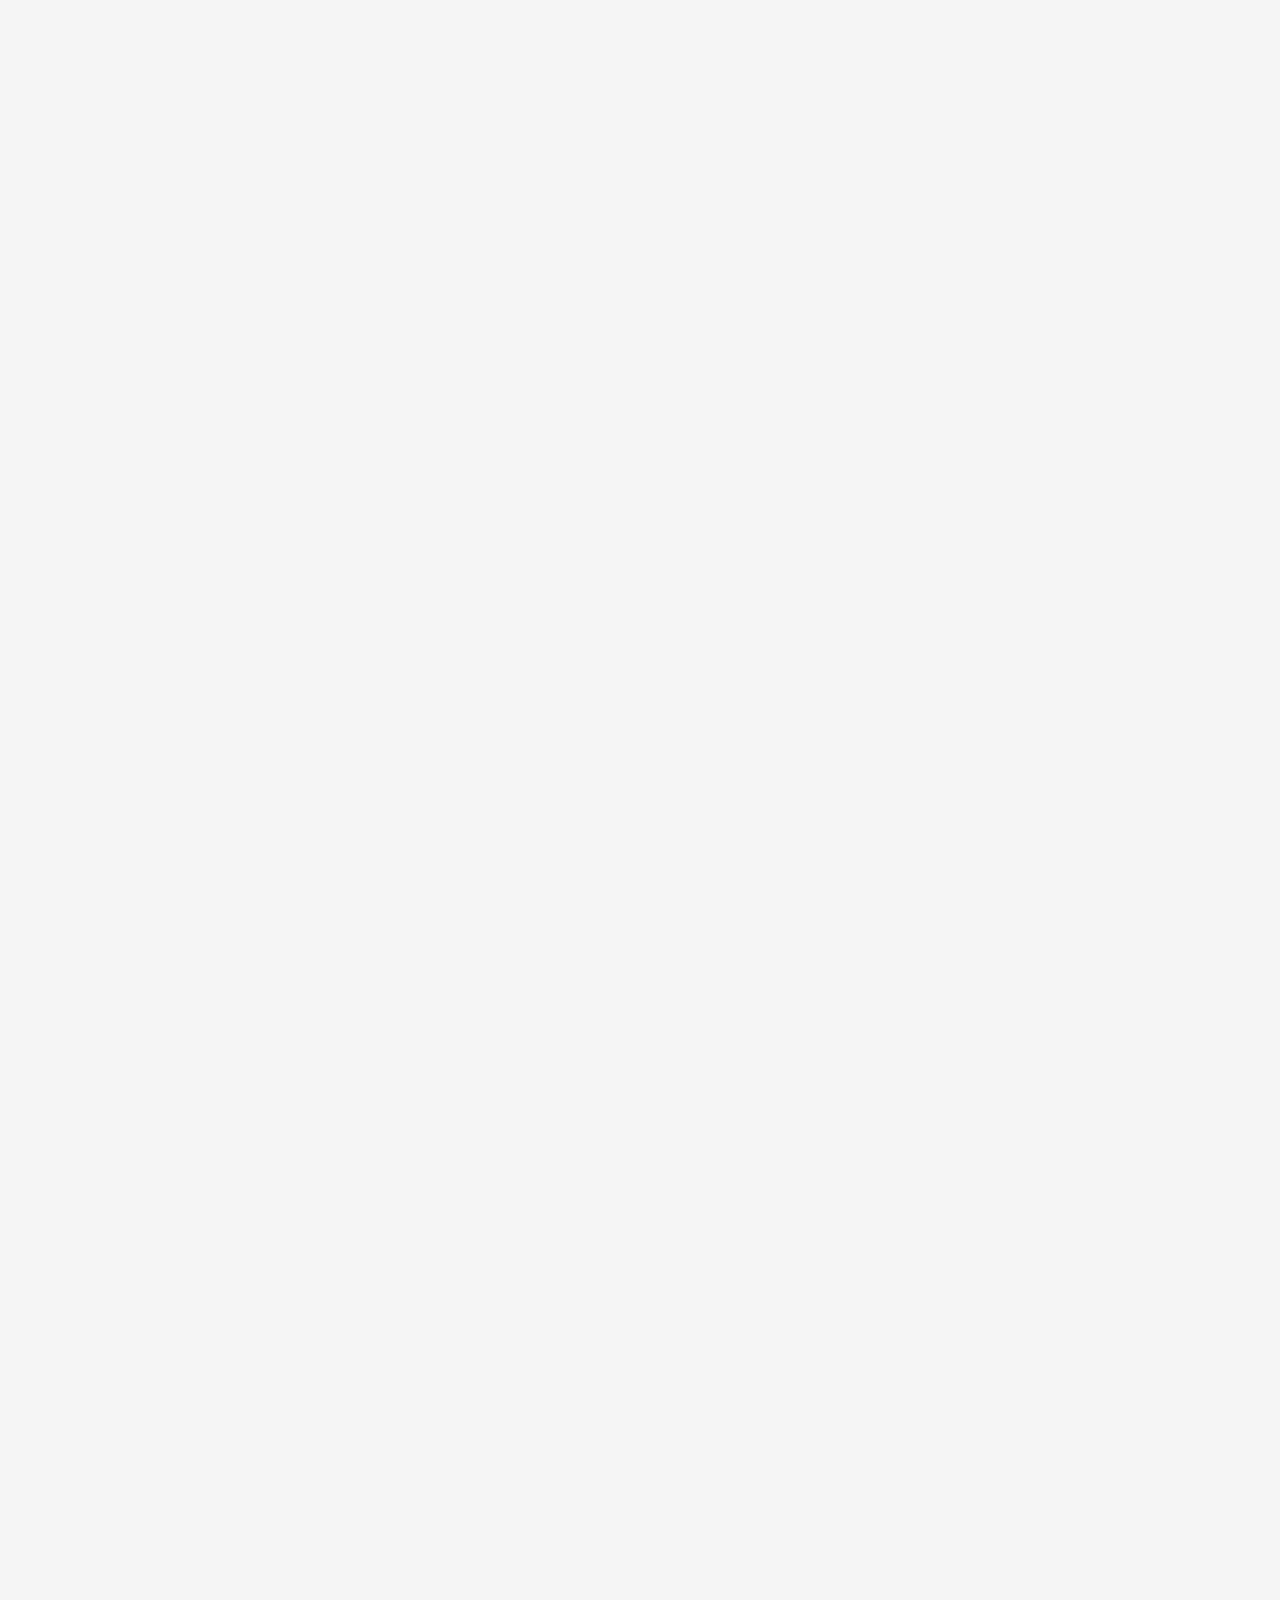
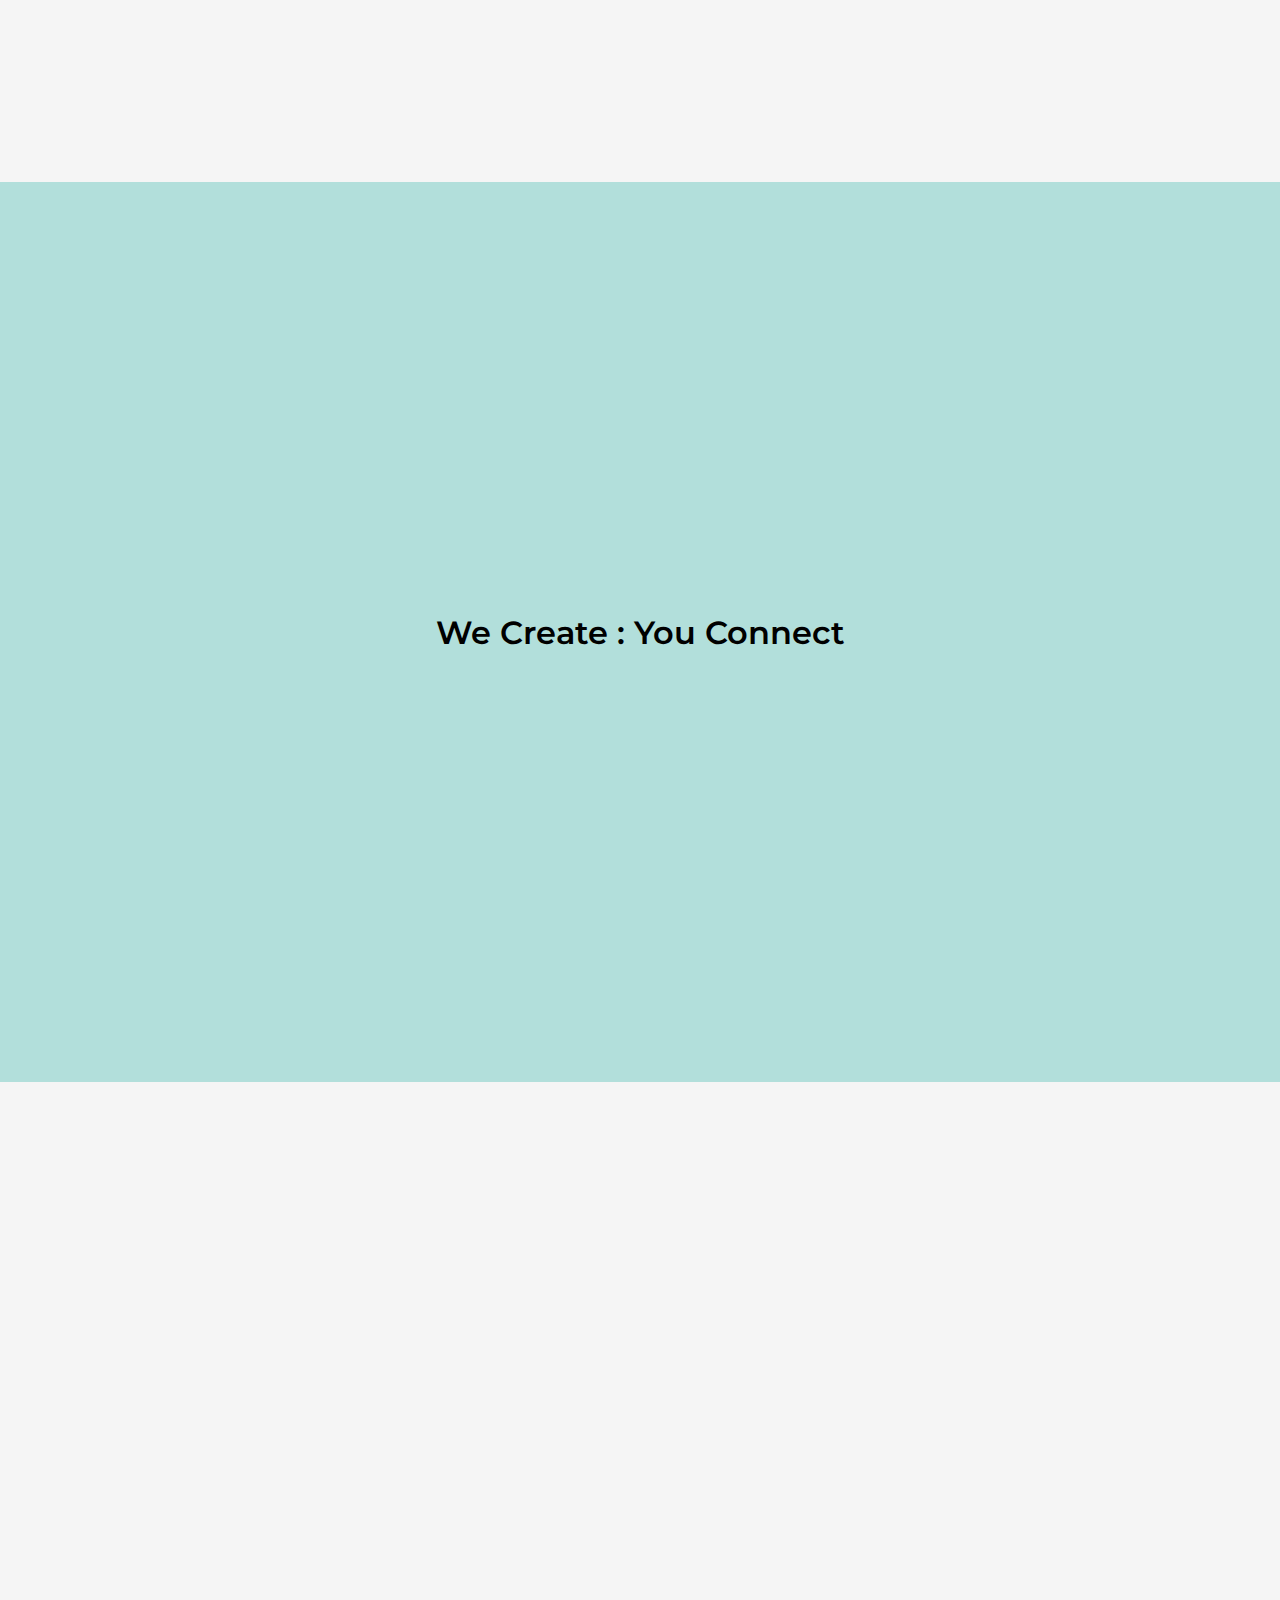
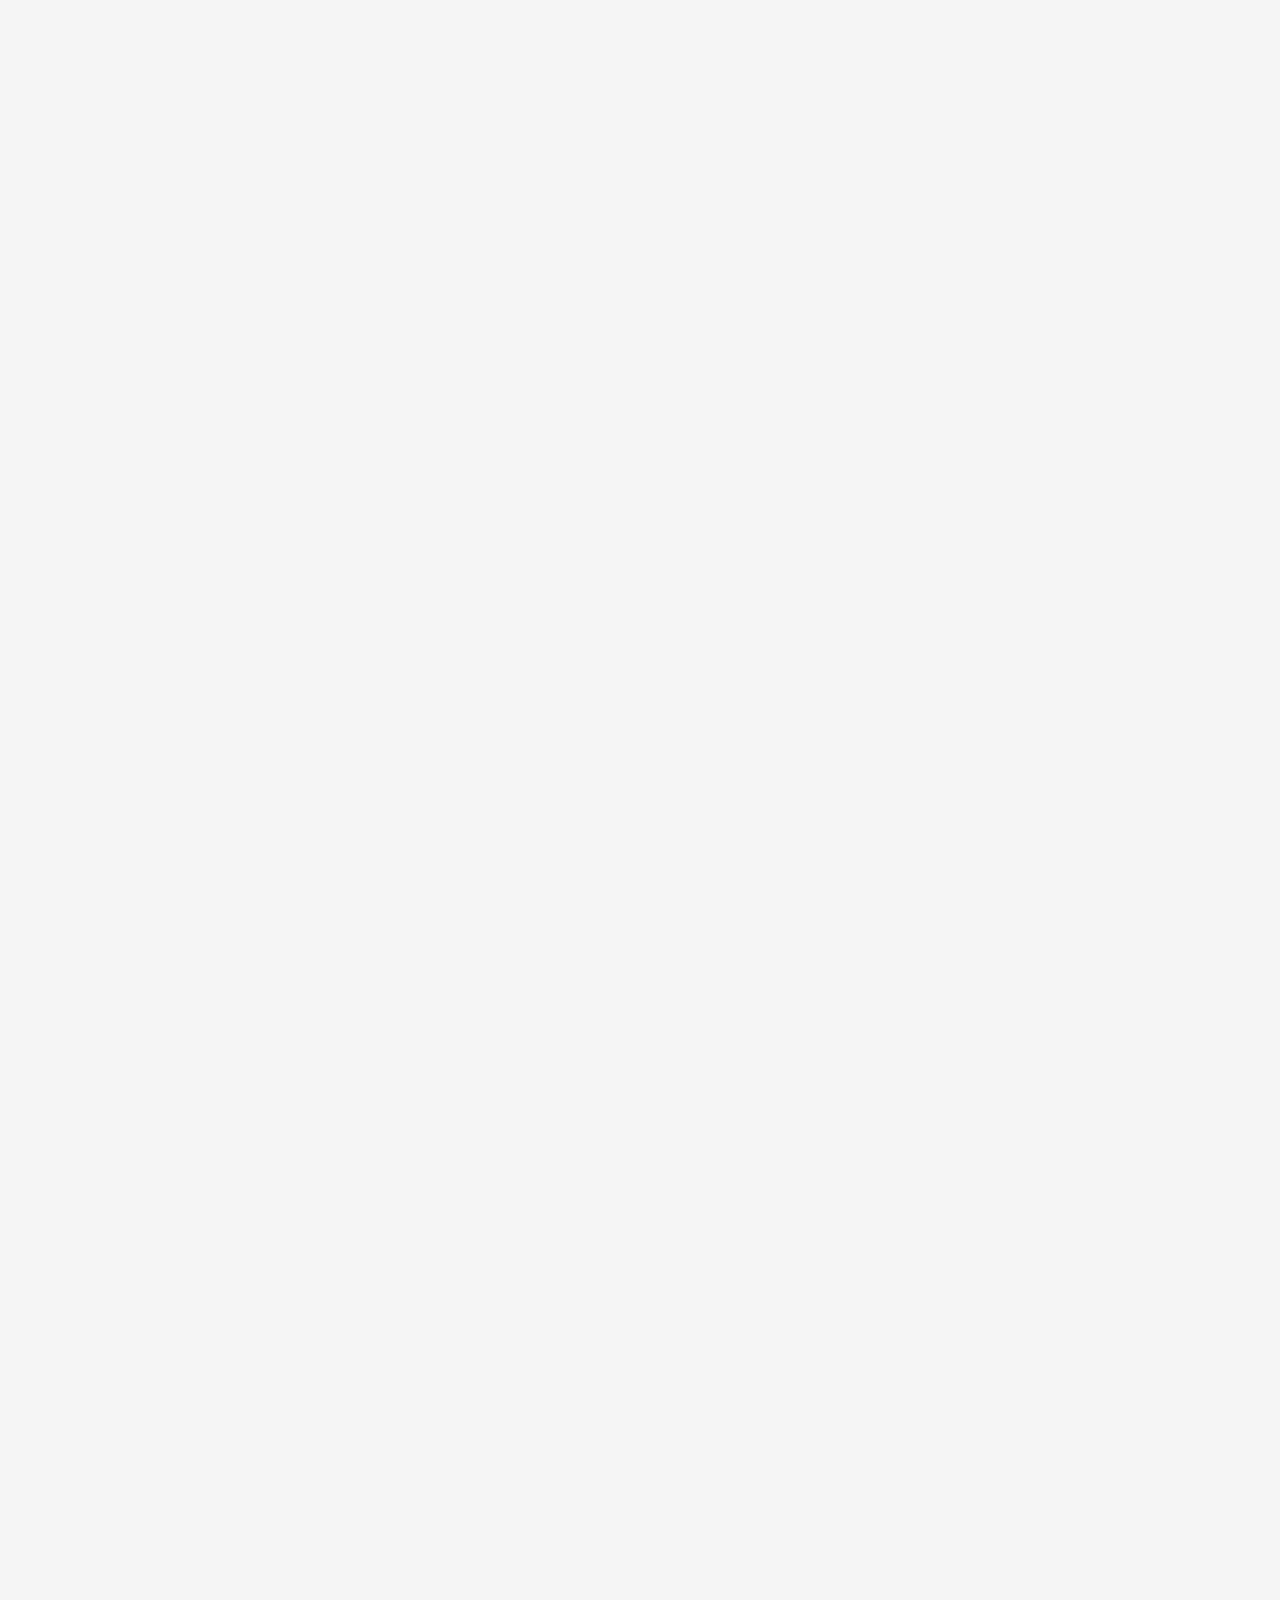
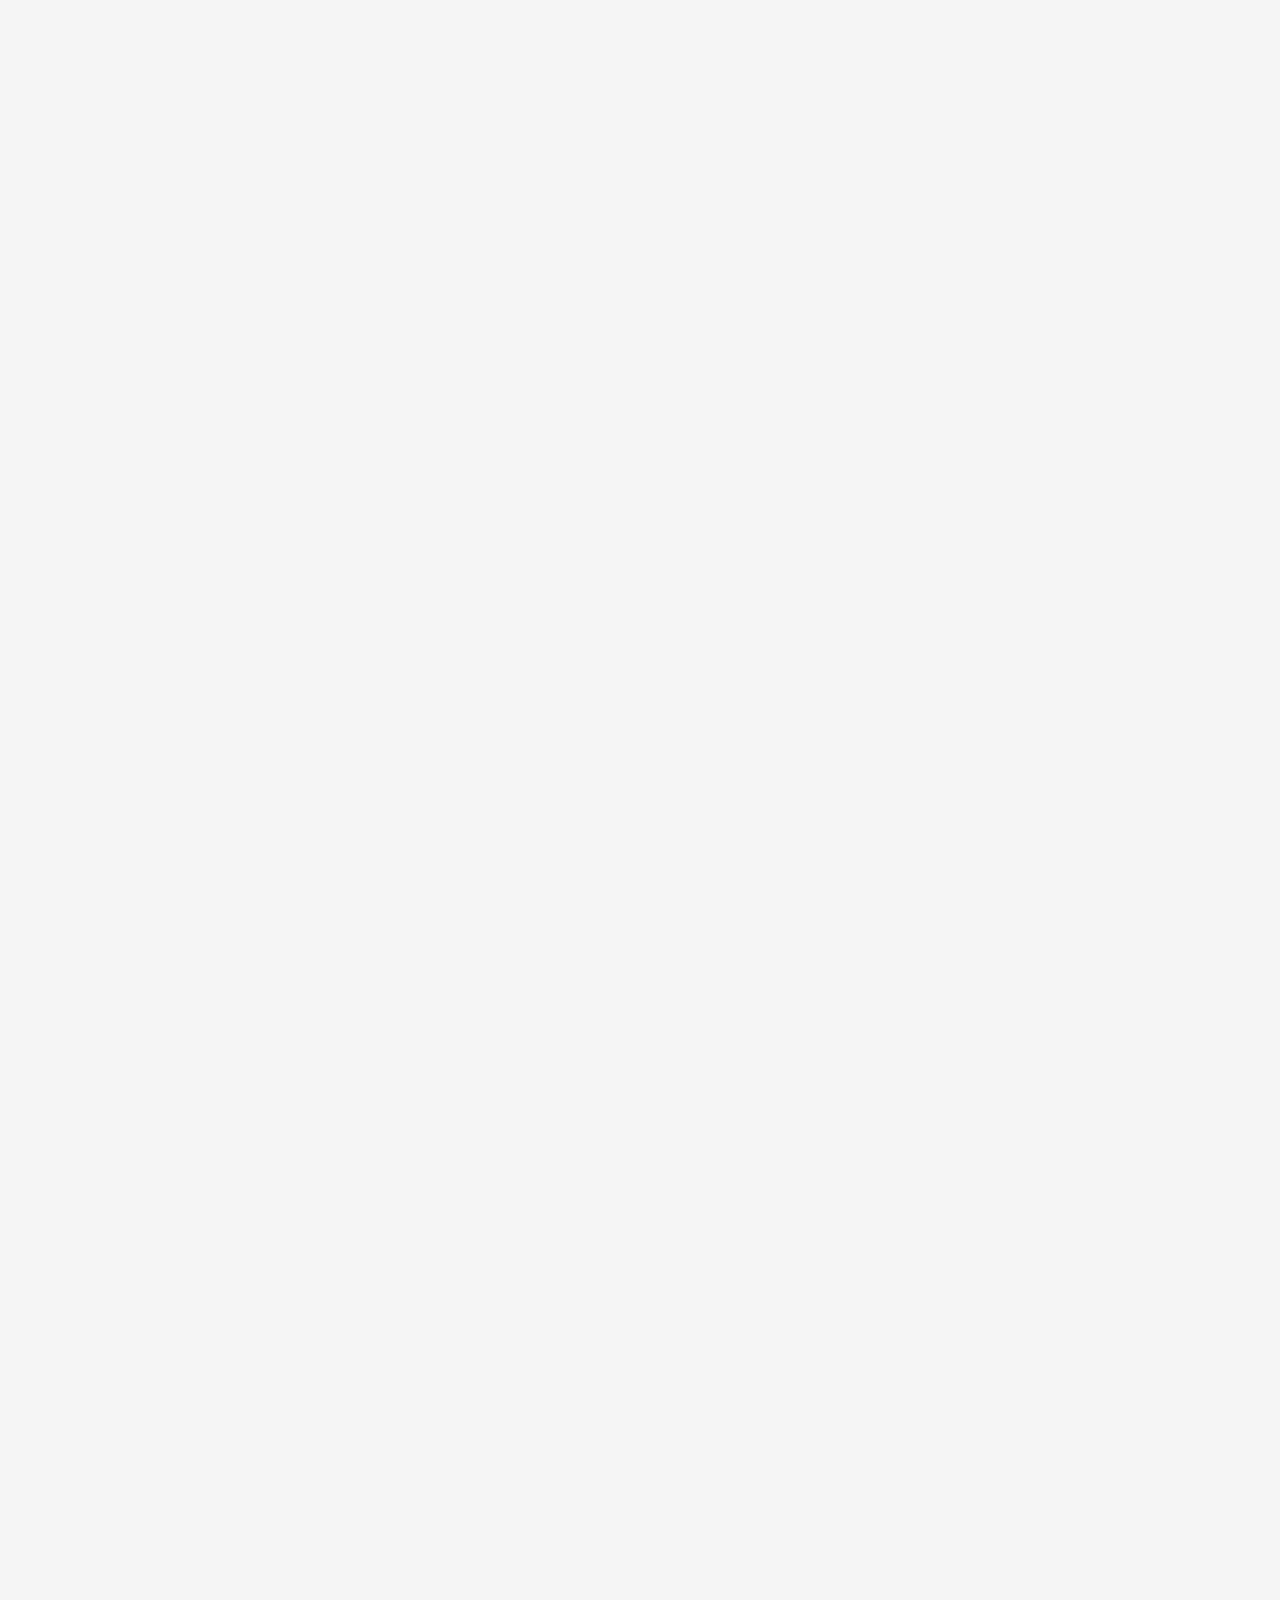
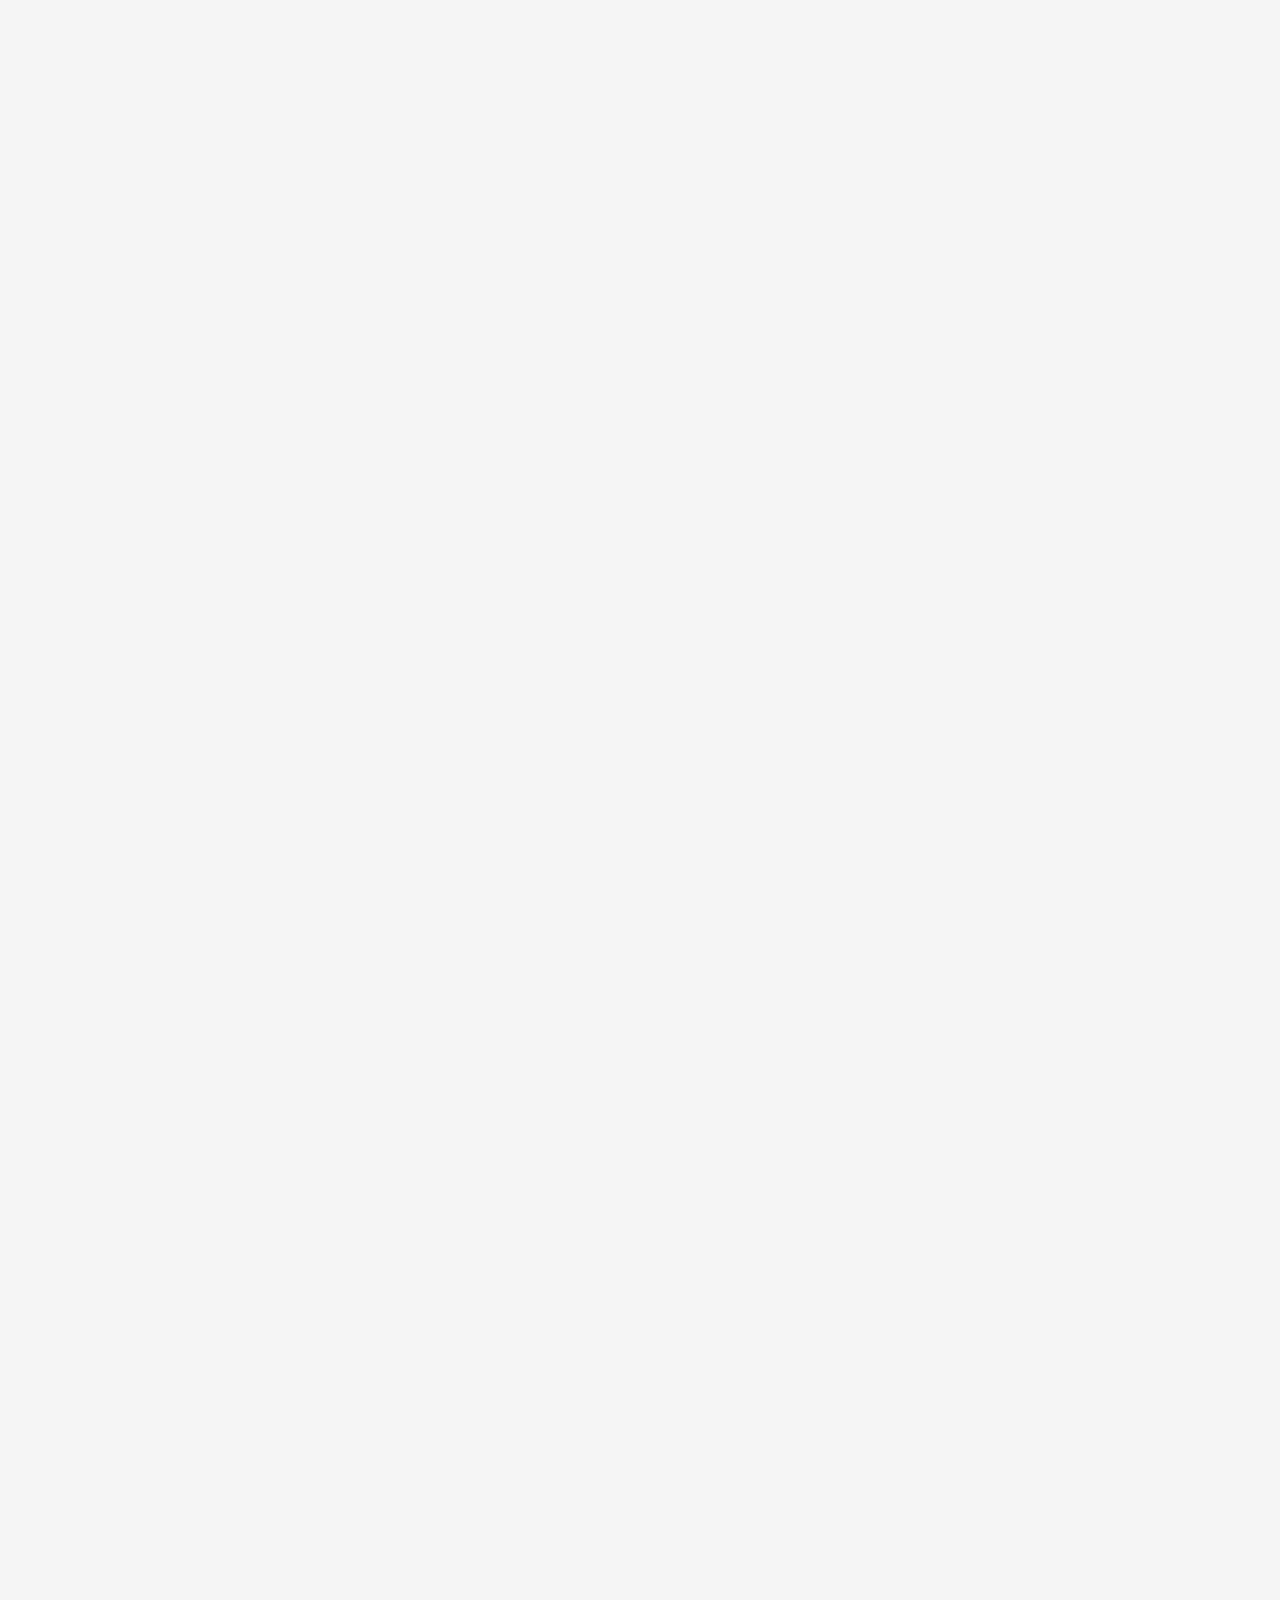
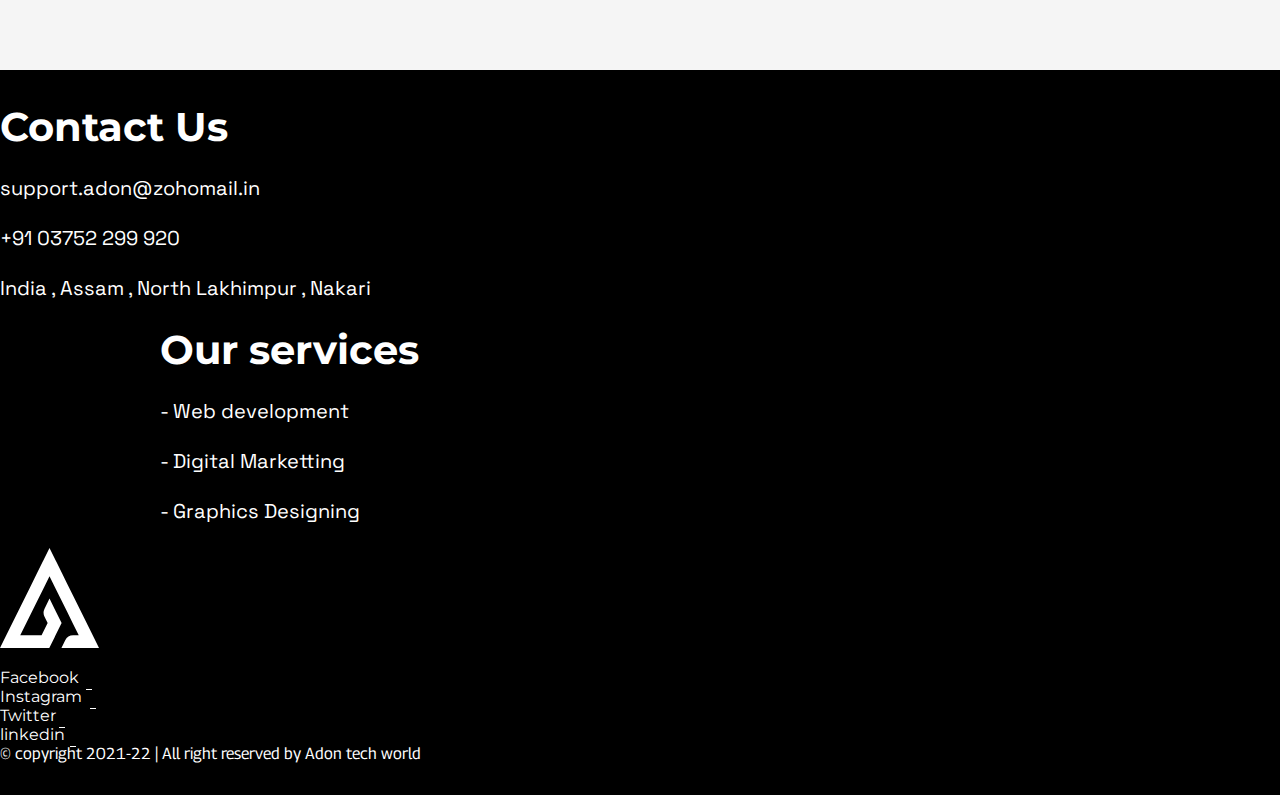
==== commit 38cbe200: "update meta tags" ====
--- a/index.html
+++ b/index.html
@@ -4,7 +4,7 @@
     <!-- Required meta tags -->
     <meta name="description" content="We are adon. we live tech. We help business to grow."/>
     <meta name="author" content="Dolen Ch. Deori , Debanga raz Hazorika , Debakrishna Boruah , Deepjyoti Saikiya , Chandan phukan ,  Monimugdha Chaliha."/>
-    <meta name="title" content="Best business service cousltency in the universe">
+    <meta name="title" content="Best business service cousltency.">
     <meta property="og:type" content="website"/>
     <meta charset="utf-8">
     <meta name="viewport" content="width=device-width, initial-scale=1">
@@ -110,7 +110,7 @@
                 <div class="content--left">
                   <span class="subtitle">Who we are<div class="line"></div></span>
                   <h1 class="section--title">We Are <br> Adon</h1>
-                  <p class="homePage--aboutUS">We are ADON, a company that aims to add on to our customers and their business as we grow 
+                  <p class="homePage--aboutUS">a company that aims to add on to our customers and their business as we grow 
                     together. We at ADON are determined to give you our best as we help you connect with people 
                     all over the globe so you can meet and attract your potential customers and discover the best 
                     deals for you. <br>
@@ -215,11 +215,11 @@
                   <p class="team--info">Lorem ipsum dolor, sit amet consectetur adipisicing elit. Et, eos. Possimus eaque natus quasi cumque deserunt totam expedita consectetur ratione cum. Sequi aut odio expedita illo animi nihil, dolorem repudiandae?</p>
               </div>
 
-              <a href="#" class="link readmore-btn">
+              <a href="about.html" class="link readmore-btn">
                 <span class="mask">
                   <div class="link-container">
                     <span class="link-title1 title">READ MORE</span>
-                    <span class="link-title2 title">READ MORE</span>
+                    <span class="link-title2 title">OUR TEAM</span>
                   </div>
                 </span>
                 <div class="link-icon">
@@ -395,6 +395,8 @@
           </section>
         </main>
     </div>
+
+
     <footer class="footer_area">
       <div class="container mt-5">
         <div class="row">
@@ -457,6 +459,8 @@
         <p class="copyrigh--text">&copy; copyright 2021-22 | All right reserved by Adon tech world</p>
       </div>
     </footer>
+
+
     <button class="btn" id="back2top"><i class="fas fa-chevron-up"></i></button>
     <!-- Bootstrap link -->
     <script src="https://cdn.jsdelivr.net/npm/bootstrap@5.0.2/dist/js/bootstrap.bundle.min.js" integrity="sha384-MrcW6ZMFYlzcLA8Nl+NtUVF0sA7MsXsP1UyJoMp4YLEuNSfAP+JcXn/tWtIaxVXM" crossorigin="anonymous"></script>
@@ -465,8 +469,8 @@
     <!-- swiper js file -->
     <script src="./js/vendor/swiper-bundle.min.js"></script>
 
+    <script src="./js/vendor/vanilla-tilt.js"></script>
     <!-- custom js file -->
-    <script src="./js/vendor/vanilla-tilt.js"></script>
     <script src="./js/index.js"></script>
   </body>
 </html>
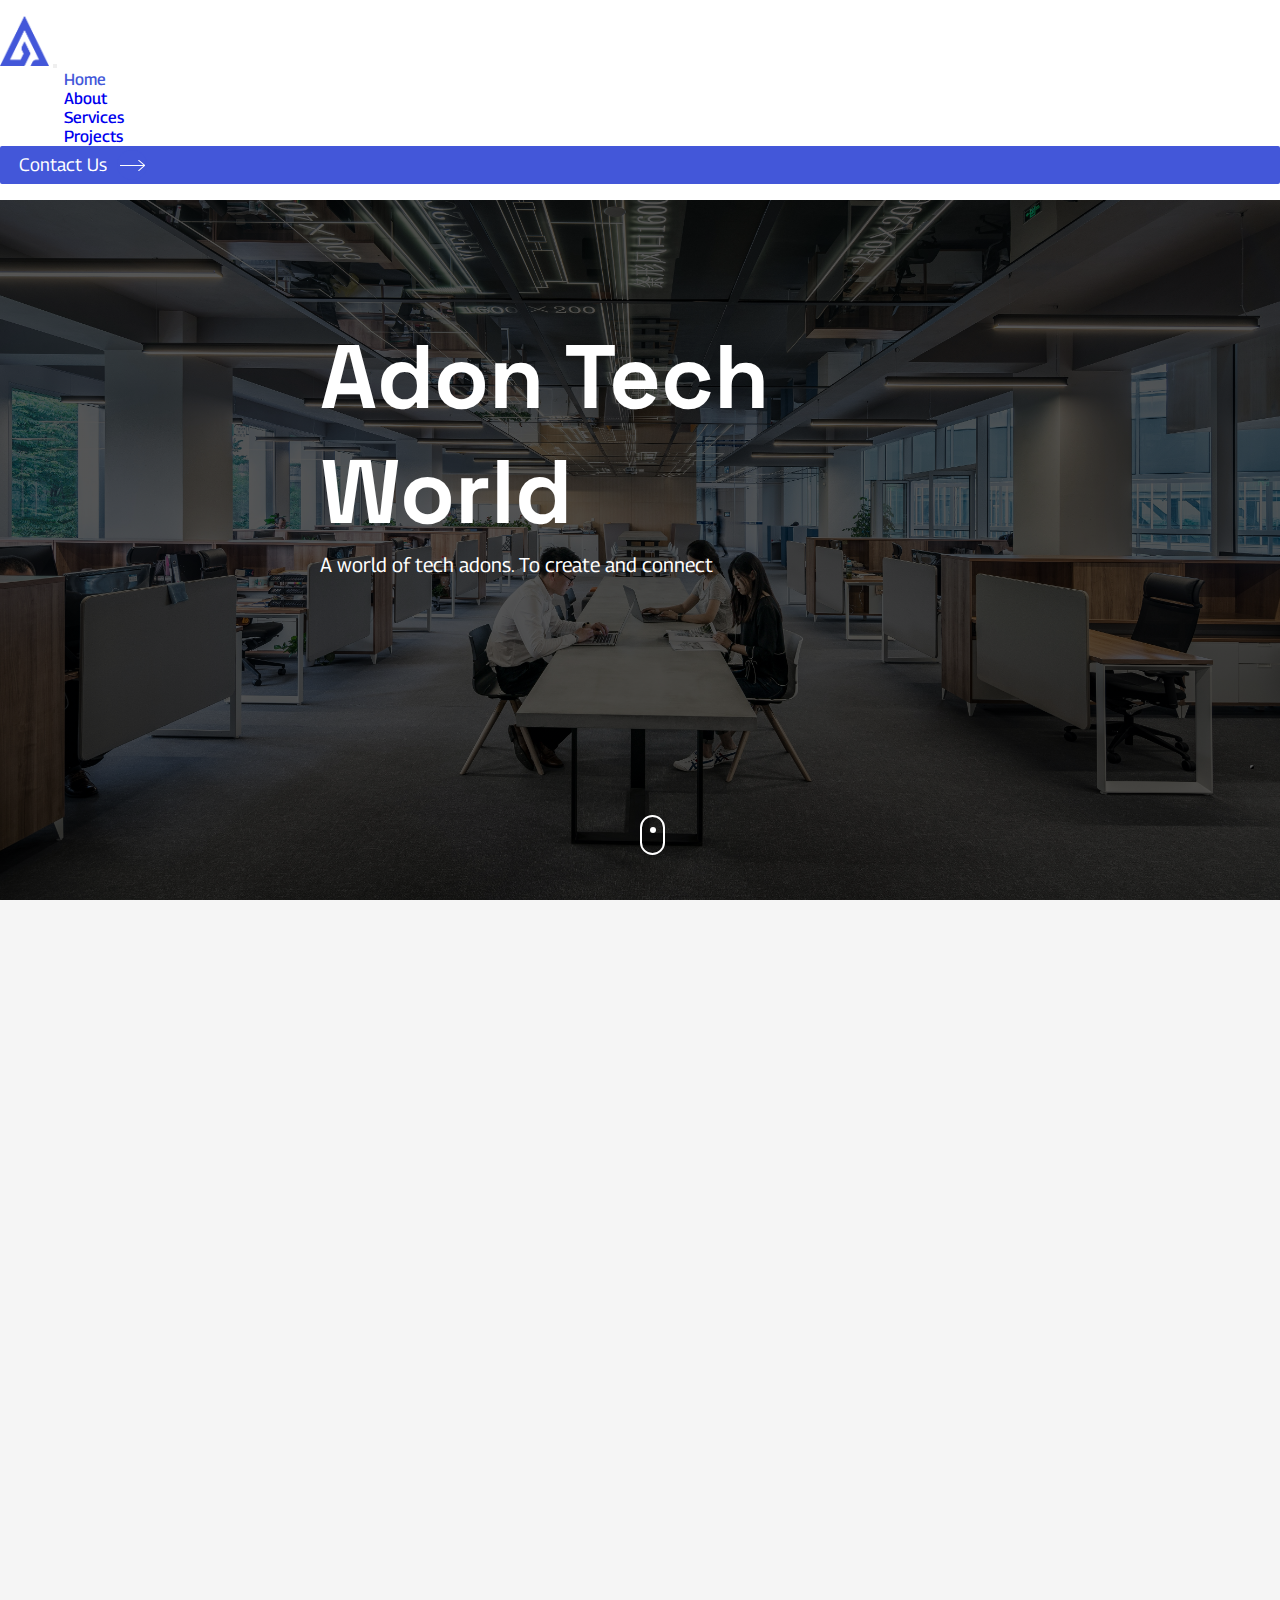
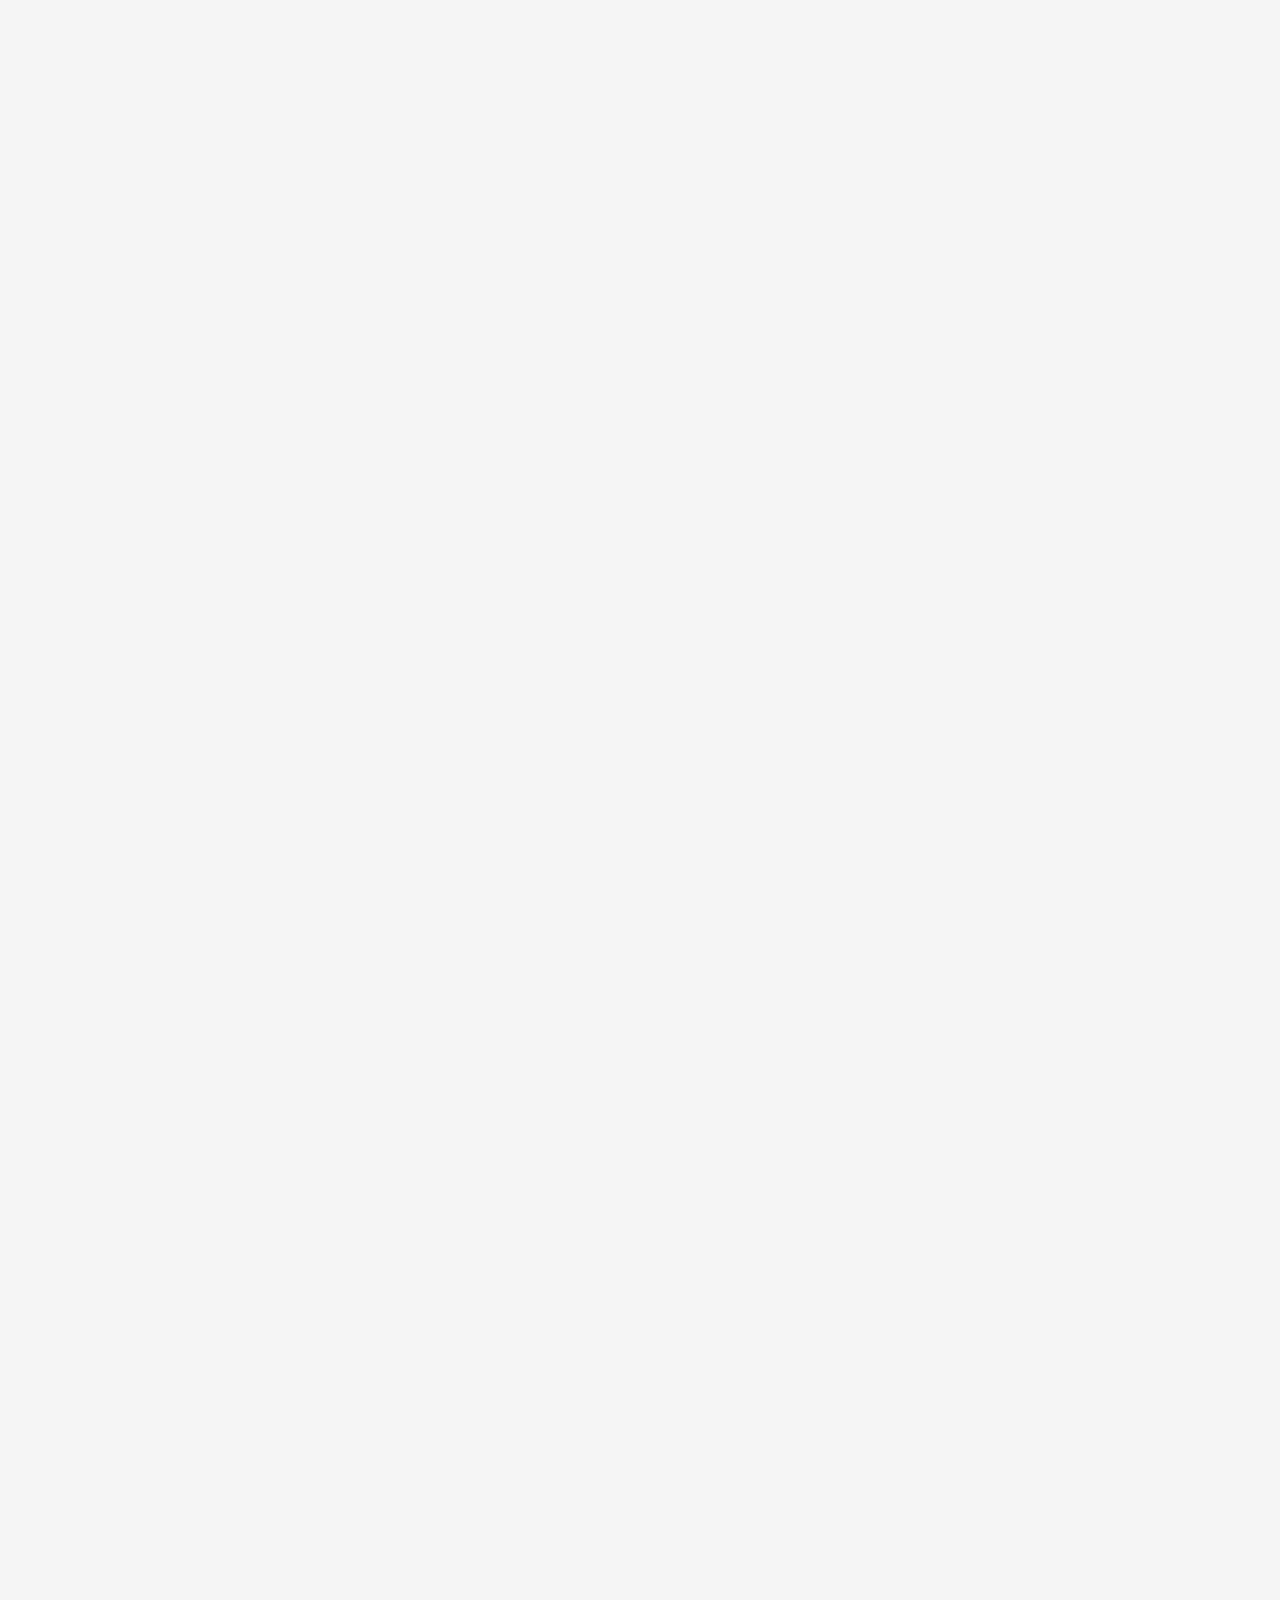
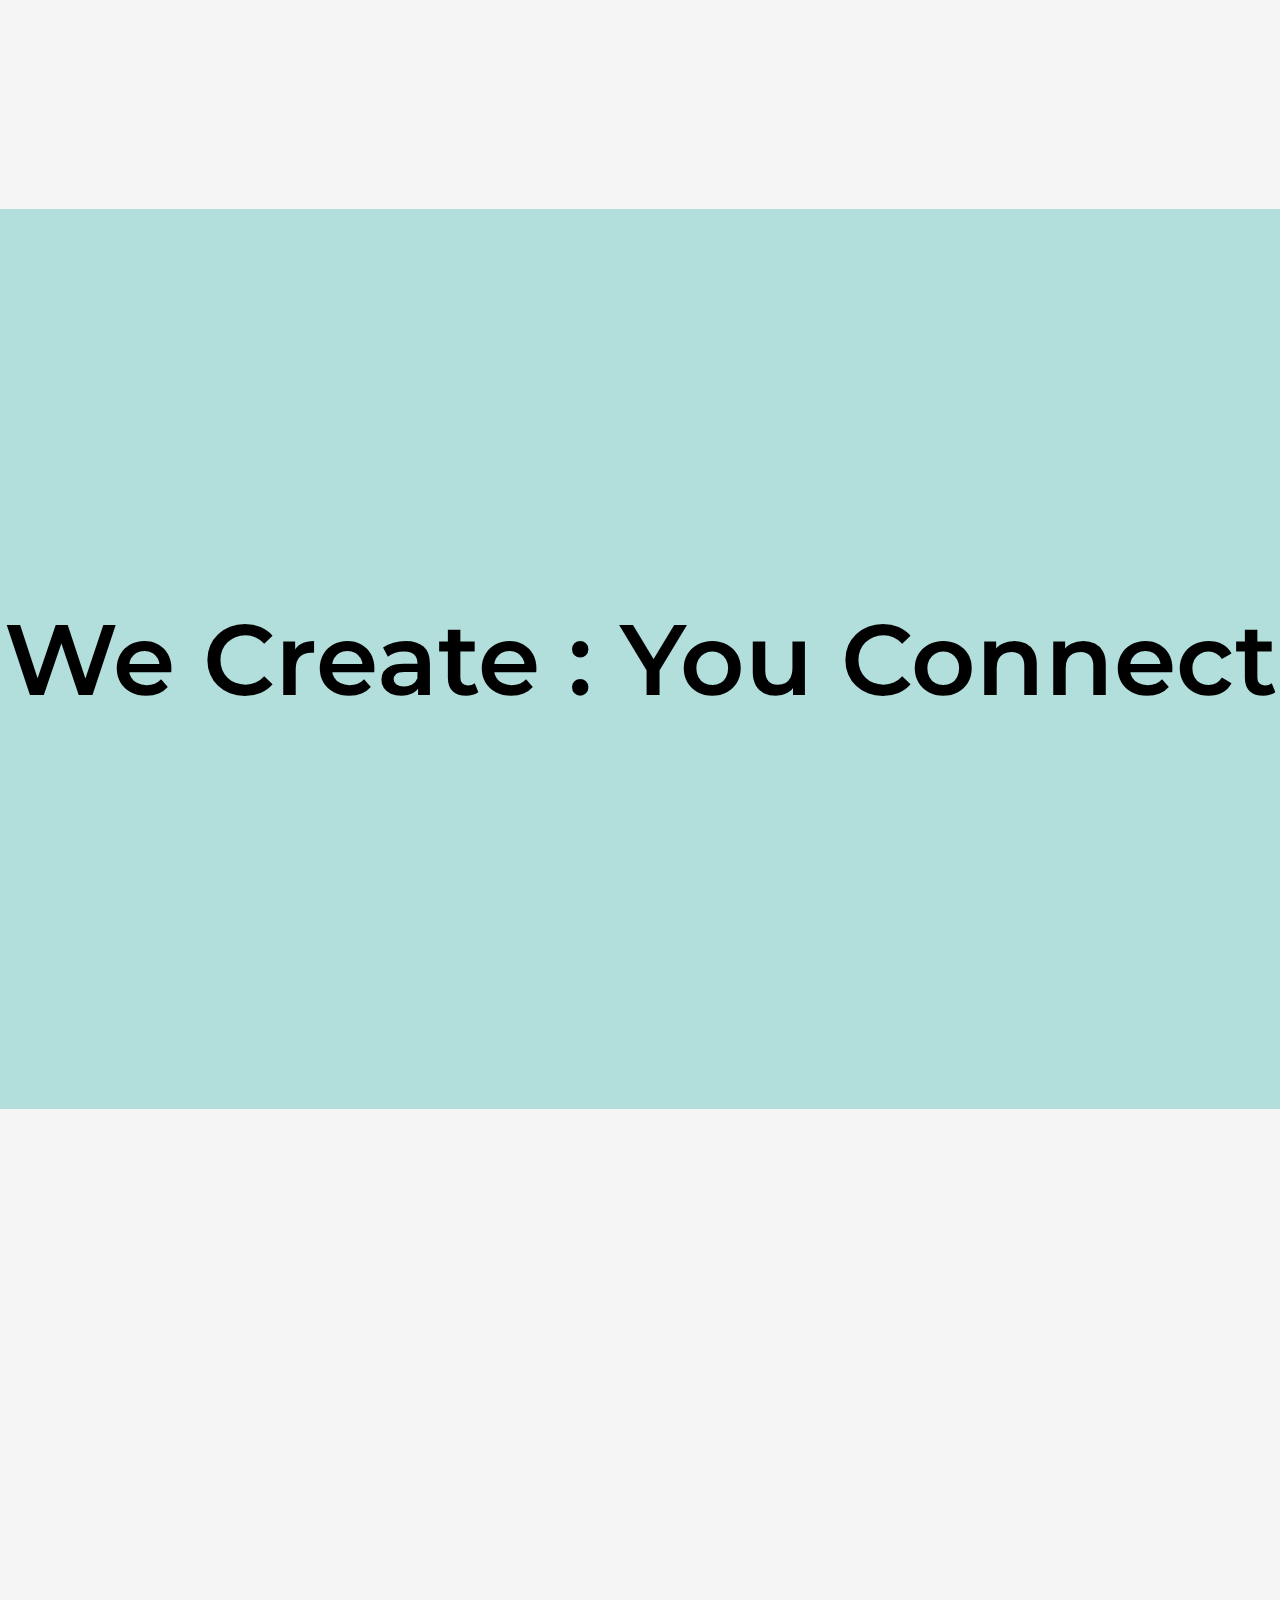
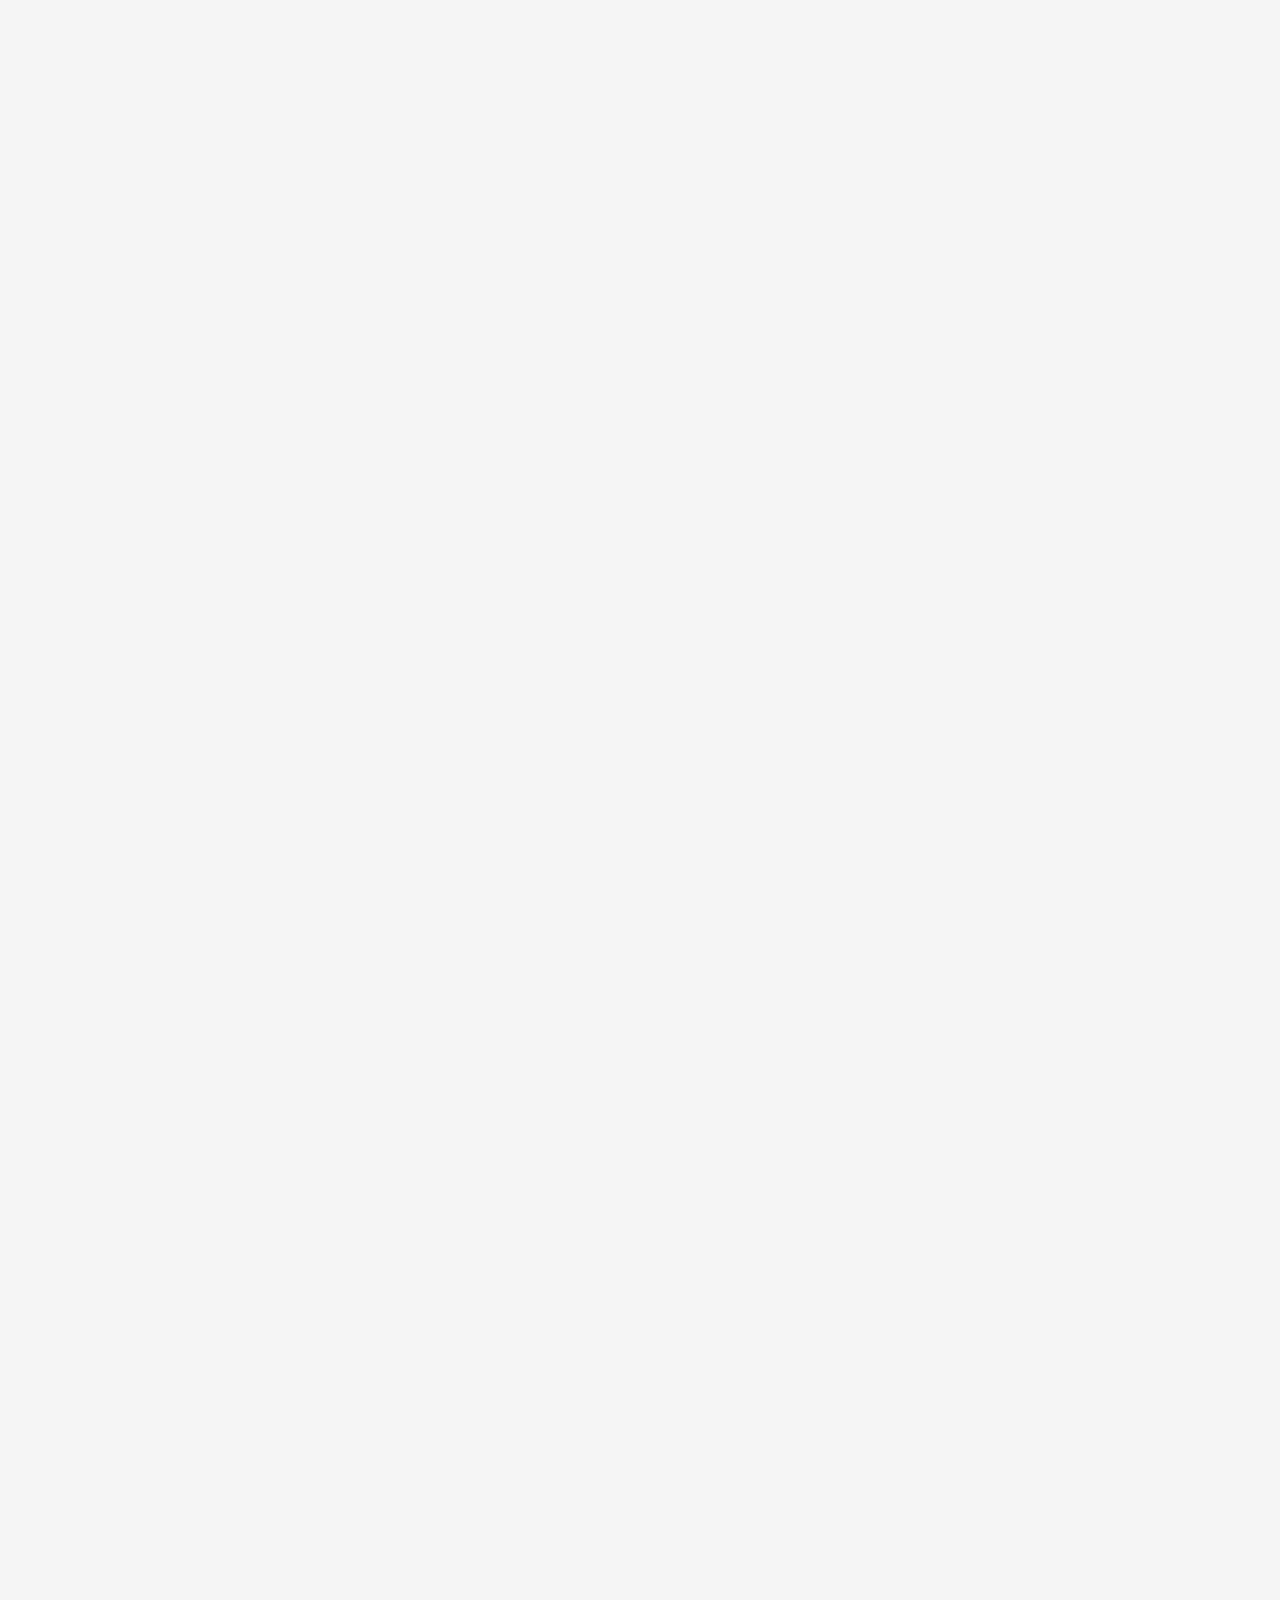
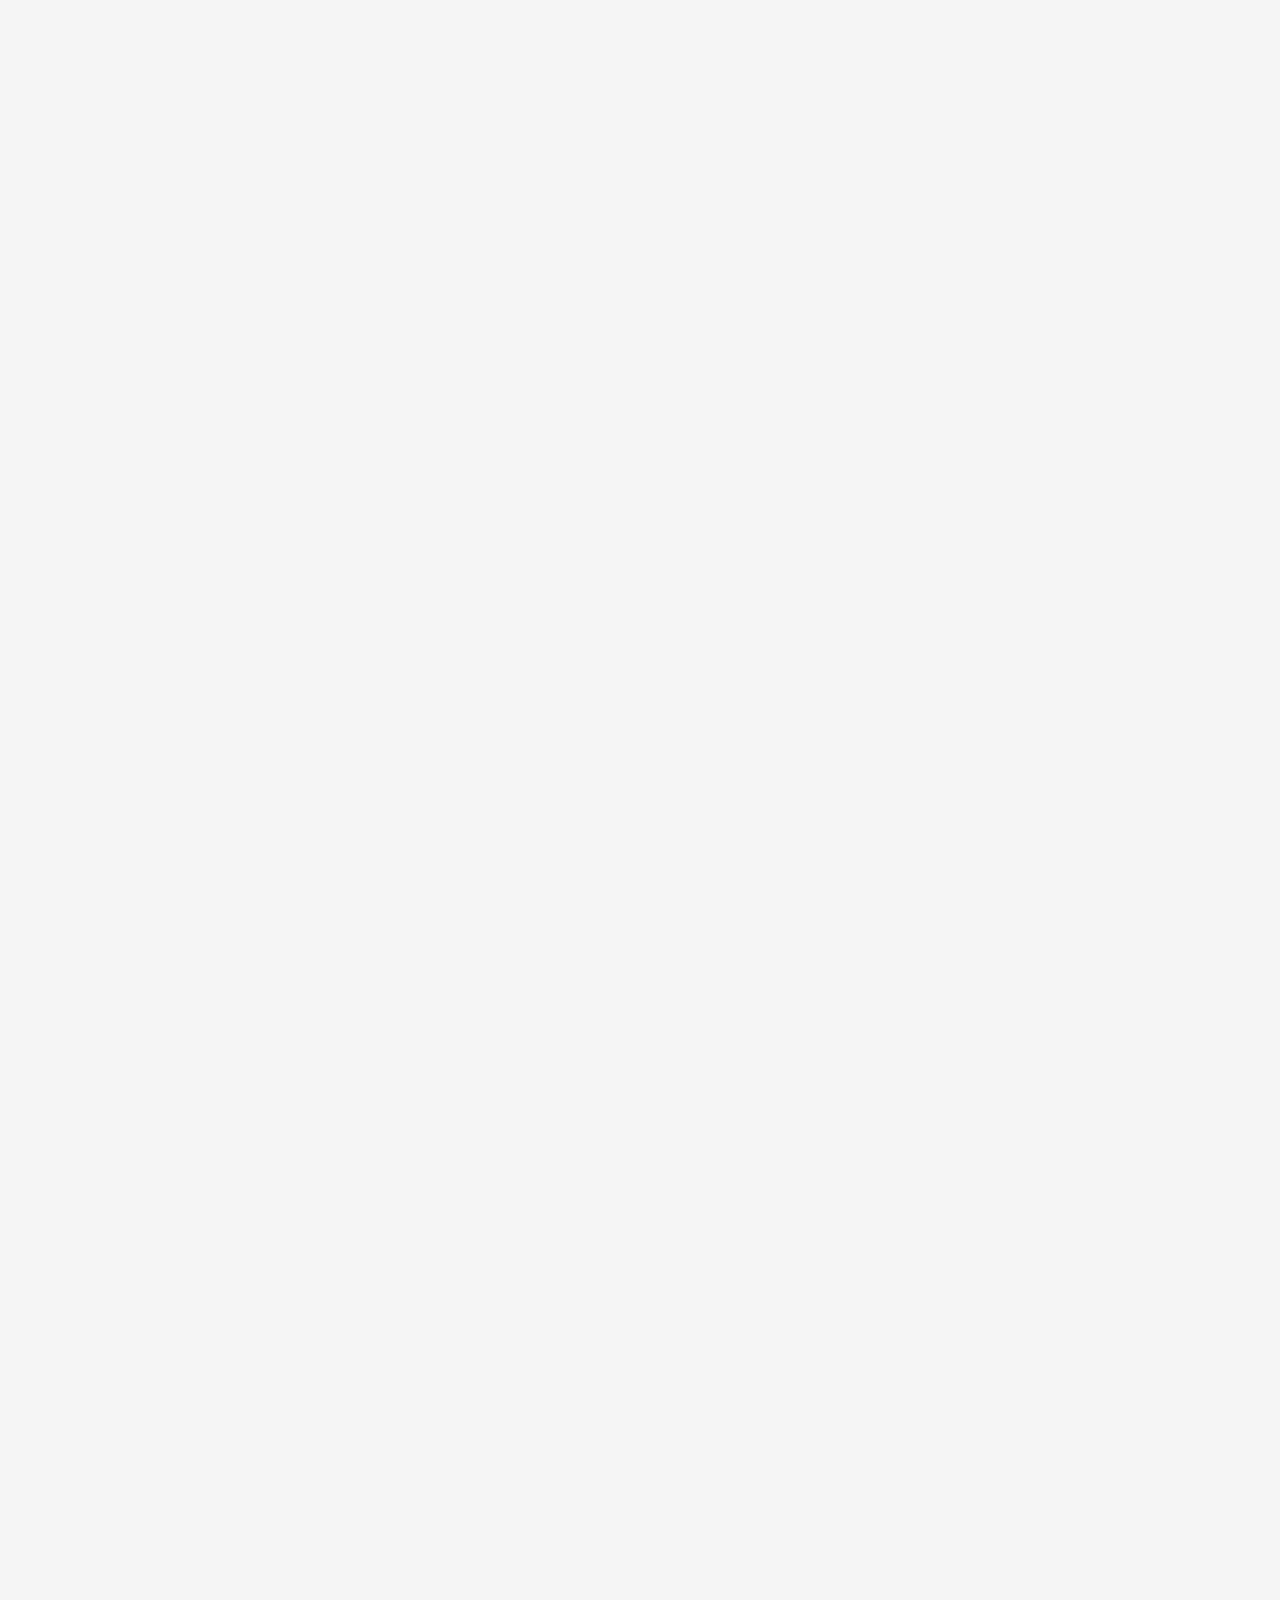
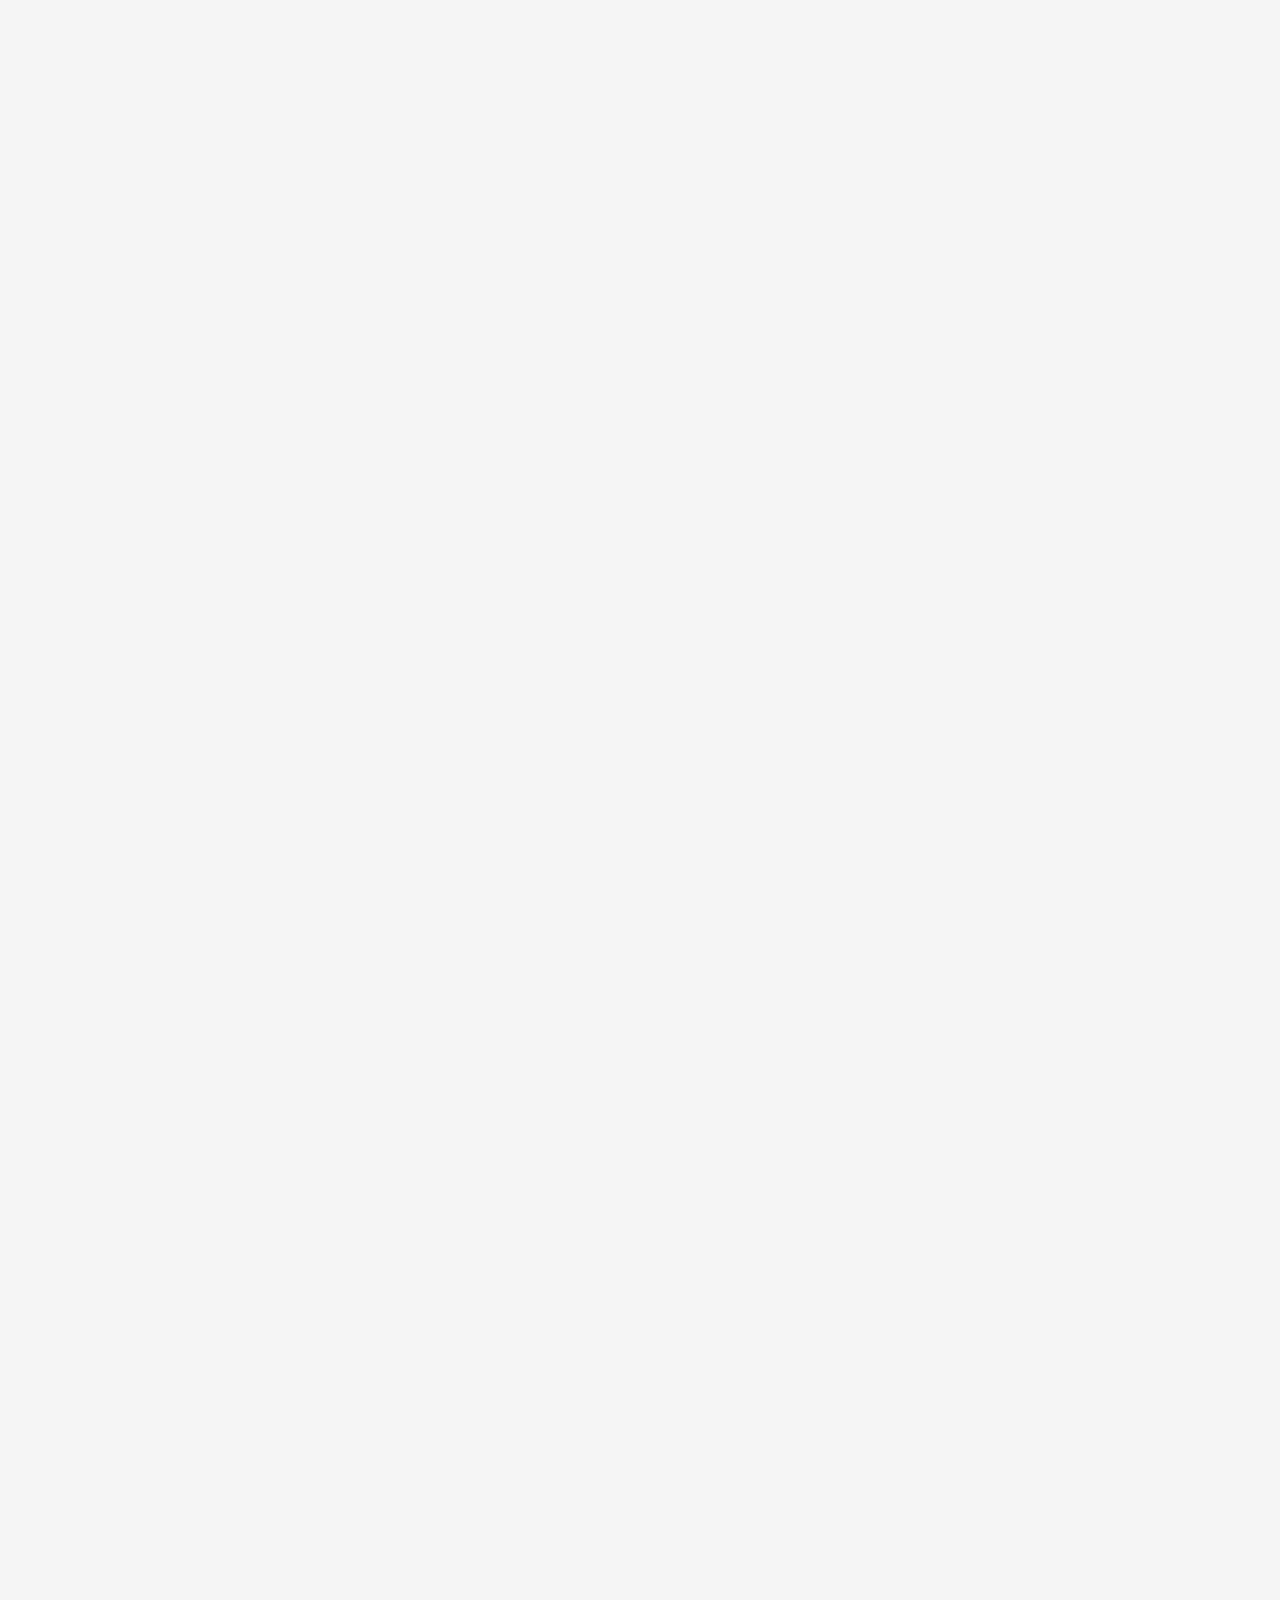
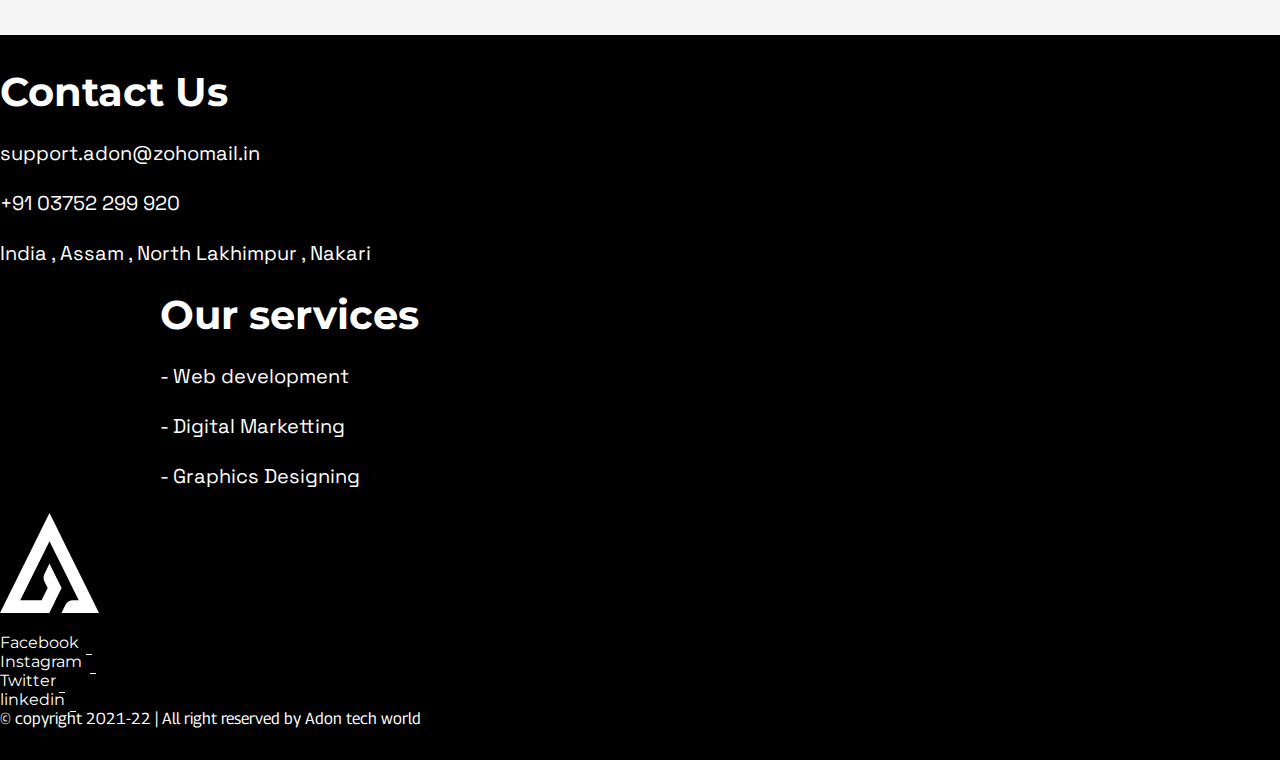
==== commit 4e332462: "update services page." ====
--- a/index.html
+++ b/index.html
@@ -38,7 +38,7 @@
             <div class="nav--area">
               <nav class="navbar navbar-expand-lg navbar-light">
                 <div class="container">
-                  <a class="navbar-brand" href="#"><img src="./img/logo_files/adon_logo.png" alt=""></a>
+                  <a class="navbar-brand" href="#"><img src="./img/logo_files/adon_logo.png" alt="Adon tech world logo"></a>
                   <button class="navbar-toggler" data-bs-toggle="collapse" data-bs-target="#navbarSupportedContent" aria-controls="navbarSupportedContent" aria-expanded="false" aria-label="Toggle navigation">
                     <span class="navbar-toggler-icon"></span>
                   </button>
@@ -58,7 +58,7 @@
                       </li>
                     </ul>
                     <div class="d-flex ms-auto">
-                      <a href="#" class="link">
+                      <a href="contact.html" class="link">
                         <span class="mask">
                           <div class="link-container">
                             <span class="link-title1 title">Contact Us</span>
@@ -156,7 +156,7 @@
               <div class="section-heading-info">
                 <span class="subtitle">What we do<div class="line"></div></span>
                 <h1 class="section--title">Our Services</h1>
-                <p class="section--2--subinfo">Lorem ipsum dolor sit, amet consectetur adipisicing elit. Consequatur, vel magnam ratione dolorem nostrum autem architecto doloribus corporis fuga error!</p>
+                <p class="section--2--subinfo">Adon is proving a bunch of services to help your business online. These are the three best servces that Adon is providing. Choose the service that best suits for your business.</p>
               </div>
             </div>
             <div class="container service-cards">
@@ -170,7 +170,7 @@
                       Web Development
                     </h1>
                     <p class="card--text--content">Lorem ipsum dolor sit amet consectetur adipisicing elit. Itaque, repellat porro.</p>
-                    <a href="#" class="btn card--button">Book a Project</a>
+                    <a href="services.html" class="btn card--button">VIew More</a>
                   </div>
                 </div>
                 <div class="col-lg-4 col-sm-12 col-md-6 mt-5">
@@ -182,7 +182,7 @@
                       Graphics Designing
                     </h1>
                     <p class="card--text--content">Lorem ipsum dolor sit amet consectetur adipisicing elit. Itaque, repellat porro.</p>
-                    <a href="#" class="btn card--button">Book a Project</a>
+                    <a href="#" class="btn card--button">View More</a>
                   </div>
                 </div>
                 <div class="col-lg-4 col-sm-12 col-md-6 mt-5">
@@ -194,7 +194,7 @@
                       Digital Marketting
                     </h1>
                     <p class="card--text--content">Lorem ipsum dolor sit amet consectetur adipisicing elit. Itaque, repellat porro.</p>
-                    <a href="#" class="btn card--button">Book a Project</a>
+                    <a href="#" class="btn card--button">View More</a>
                   </div>
                 </div>
               </div>
@@ -212,7 +212,9 @@
               <div class="section--3--content">
                 <span class="subtitle">Our team<div class="line"></div></span>
                   <h1 class="section--title">We are not<br> Alone</h1>
-                  <p class="team--info">Lorem ipsum dolor, sit amet consectetur adipisicing elit. Et, eos. Possimus eaque natus quasi cumque deserunt totam expedita consectetur ratione cum. Sequi aut odio expedita illo animi nihil, dolorem repudiandae?</p>
+                  <p class="team--info">Adon has a great team of professional workers who will ensure that you get everything that you 
+need. We promise nothing but quality to you. As we keep saying this, “We Create: You Connect”, we 
+will ensure that you can connect to people wide-with our services.</p>
               </div>
 
               <a href="about.html" class="link readmore-btn">
@@ -247,7 +249,6 @@
               <div class="section--heading">
                 <span class="subtitle">Our Projects<div class="line"></div></span>
                   <h1 class="section--title">Our project <br> works</h1>
-                  <p class="team--info">Lorem ipsum dolor, sit amet consectetur adipisicing elit. Et, eos. Possimus eaque natus quasi cumque deserunt totam expedita consectetur ratione cum. Sequi aut odio expedita illo animi nihil, dolorem repudiandae?</p>
               </div>
 
               <div class="project-works">
@@ -290,7 +291,7 @@
               <div class="section--heading">
                 <span class="subtitle">Testinomials<div class="line"></div></span>
                   <h1 class="section--title">Our happy<br> clients</h1>
-                  <p class="team--info">Lorem ipsum dolor, sit amet consectetur adipisicing elit. Et, eos. Possimus eaque natus quasi cumque deserunt totam expedita consectetur ratione cum. Sequi aut odio expedita illo animi nihil, dolorem repudiandae?</p>
+                  <p class="team--info">Don't believe us read what our clients have to say about us.</p>
               </div>
             </div>
 
@@ -321,8 +322,10 @@
                           <img  src="./img/demouser1.jpg" alt="">
                           <div class="client-review">
                             <h1 class="client--name">
-                              Tom Mcworth
+                              Dr.Manikanta Borah
                             </h1>
+                            <p class="designation review--body">
+                              <strong>Vice Principal , Brilliant Academy</strong></p>
                             <p class="review--body">Lorem ipsum dolor sit amet consectetur adipisicing elit. Distinctio quas alias earum. In veniam sapiente, commodi ea quam, consequatur ipsam esse error obcaecati deserunt explicabo, praesentium non accusamus nobis maiores.</p>
                           </div>
                         </div>
@@ -337,8 +340,10 @@
                           <img  src="./img/demouser1.jpg" alt="">
                           <div class="client-review">
                             <h1 class="client--name">
-                              Tom Mcworth
+                              Mohit Yadav
                             </h1>
+                            <p class="designation review--body">
+                              <strong>MD Craw Security</strong></p>
                             <p class="review--body">Lorem ipsum dolor sit amet consectetur adipisicing elit. Distinctio quas alias earum. In veniam sapiente, commodi ea quam, consequatur ipsam esse error obcaecati deserunt explicabo, praesentium non accusamus nobis maiores.</p>
                           </div>
                         </div>
--- a/css/style.css
+++ b/css/style.css
@@ -744,6 +744,7 @@
   color: #ffffff;
   font-family: "Georama", sans-serif;
   font-size: 20px;
+  line-height: 2rem;
 }
 
 @media only screen and (max-width: 600px) {
@@ -792,6 +793,25 @@
     opacity: 0;
     top: 26px;
   }
+}
+
+.main_page_body .whats-app-btn {
+  position: fixed;
+  left: 5%;
+  top: 85%;
+  z-index: 1000;
+}
+
+.main_page_body .whats-app-btn a {
+  background: #25D366;
+  color: #ffffff;
+  font-family: "Georama", sans-serif;
+  border-radius: 2px;
+  -webkit-box-shadow: 1px 3px 20px #35353560;
+          box-shadow: 1px 3px 20px #35353560;
+  color: #ffffff;
+  border-radius: 100%;
+  font-size: 20px;
 }
 
 .main_page_body main section#section--1 {
@@ -887,6 +907,7 @@
 .main_page_body main section#section--1 .section--content--1 .content--left-section--1 .content--left .homePage--aboutUS {
   font-family: "Space Grotesk", sans-serif;
   font-size: 18px;
+  line-height: 2rem;
 }
 
 @media only screen and (max-width: 600px) {
@@ -1195,7 +1216,7 @@
 }
 
 .main_page_body main .scrolle--text--area .scroll--content .scroll-text {
-  font-size: 100x;
+  font-size: 100px;
   font-weight: 600;
 }
 
@@ -1828,7 +1849,7 @@
   font-family: "Space Grotesk", sans-serif;
   font-size: 18px;
   color: #ffffff;
-  margin-top: 1.5rem;
+  margin-top: 1rem;
 }
 
 @media only screen and (max-width: 990px) {
@@ -1923,9 +1944,44 @@
   margin-top: 3rem;
 }
 
-.main_page_body main section#section--6 .contact--area .contact--info p.para {
+.main_page_body main section#section--6 .contact--area .contact--info {
+  margin-top: 3rem;
+}
+
+@media only screen and (max-width: 600px) {
+  .main_page_body main section#section--6 .contact--area .contact--info {
+    margin-top: 1rem;
+  }
+}
+
+.main_page_body main section#section--6 .contact--area .contact--info h1.call--us {
+  font-family: "Space Grotesk", sans-serif;
   font-size: 20px;
-  font-family: "Space Grotesk", sans-serif;
+}
+
+@media only screen and (max-width: 600px) {
+  .main_page_body main section#section--6 .contact--area .contact--info h1.call--us {
+    -webkit-box-align: center;
+        -ms-flex-align: center;
+            align-items: center;
+    font-size: 14px;
+  }
+}
+
+.main_page_body main section#section--6 .contact--area .contact--info h1.call--us i {
+  color: #000000;
+  font-size: 25px;
+  margin: 1rem;
+  padding: 1rem;
+  border: 1px dashed #000000;
+}
+
+@media only screen and (max-width: 600px) {
+  .main_page_body main section#section--6 .contact--area .contact--info h1.call--us i {
+    font-size: 20px;
+    margin: .3rem;
+    padding: .6rem;
+  }
 }
 
 .main_page_body main section#section--6 .contact--area .logos {
@@ -1937,9 +1993,16 @@
   width: 80%;
 }
 
-@media only screen and (max-width: 600px) {
+@media only screen and (max-width: 770px) {
   .main_page_body main section#section--6 .contact--area img {
-    height: 100%;
+    height: 80%;
+    width: 40%;
+  }
+}
+
+@media only screen and (max-width: 600px) {
+  .main_page_body main section#section--6 .contact--area img {
+    height: 80%;
     width: 40%;
   }
 }
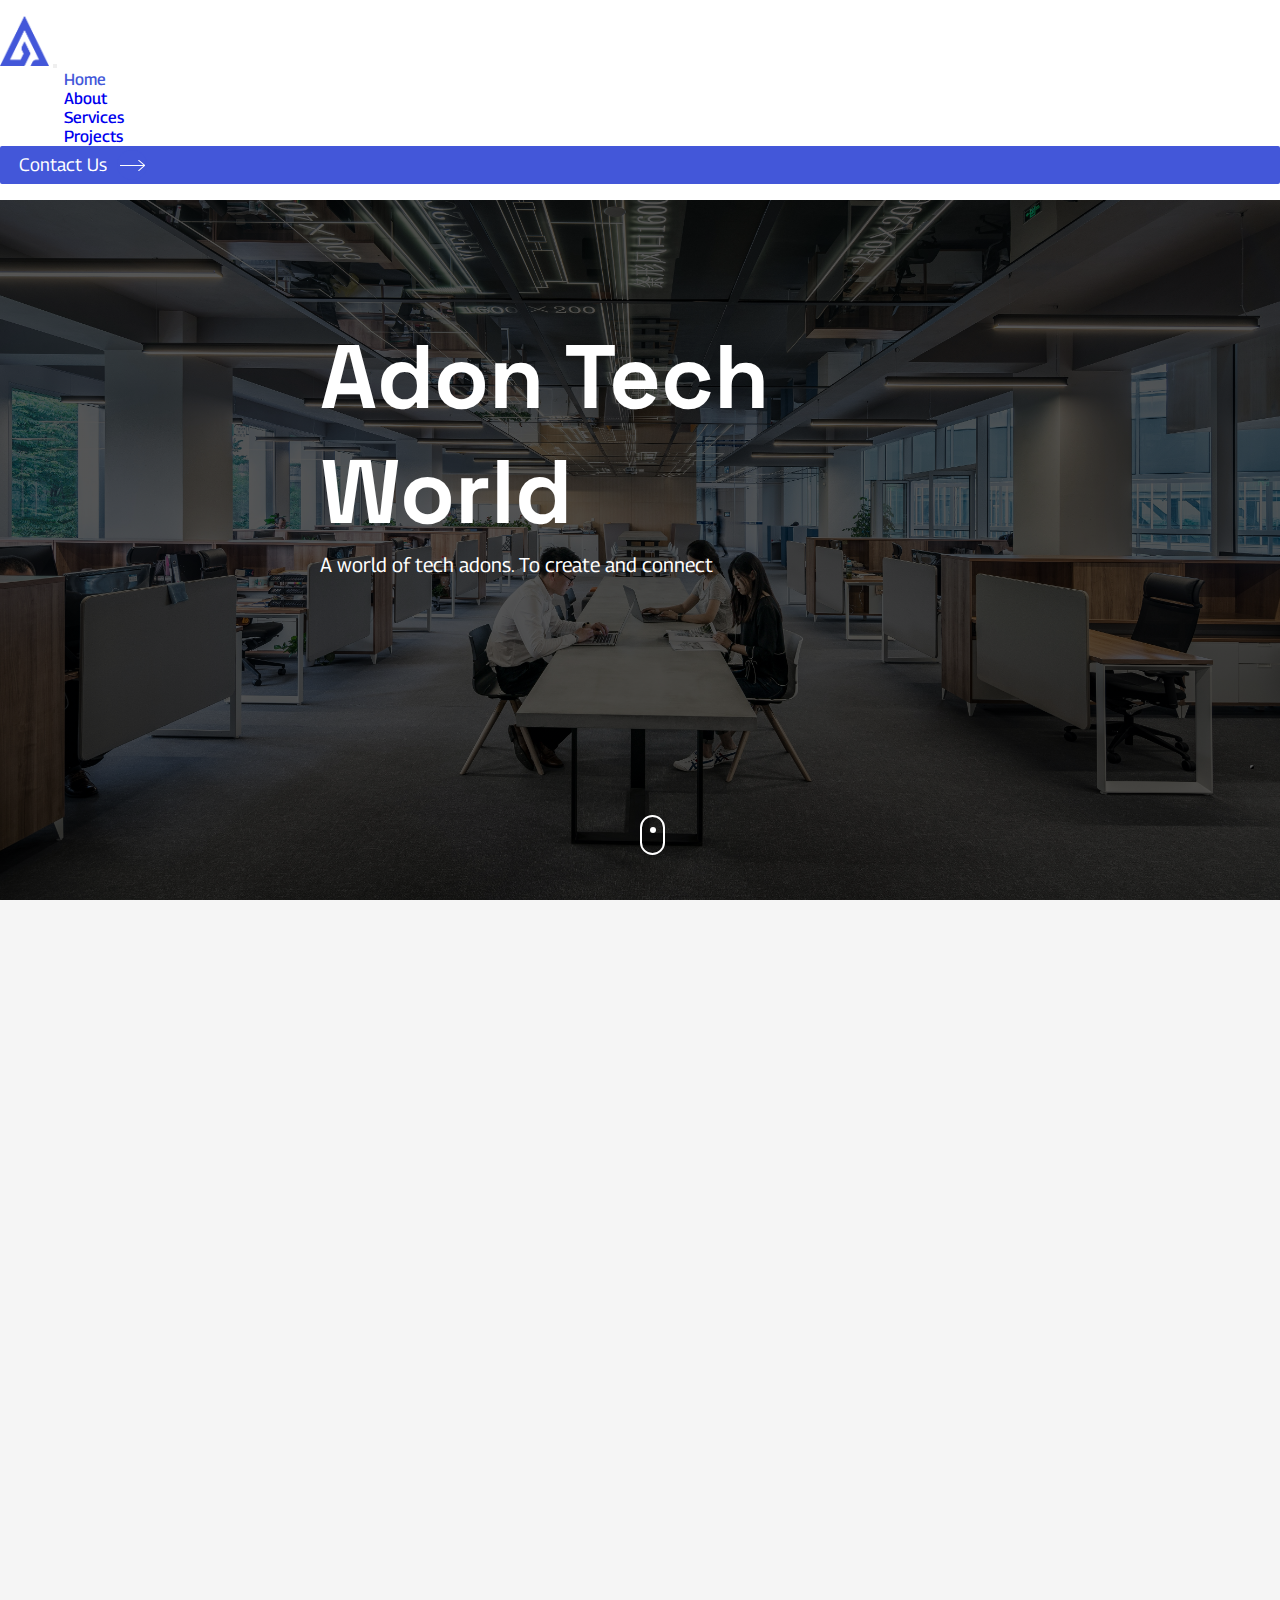
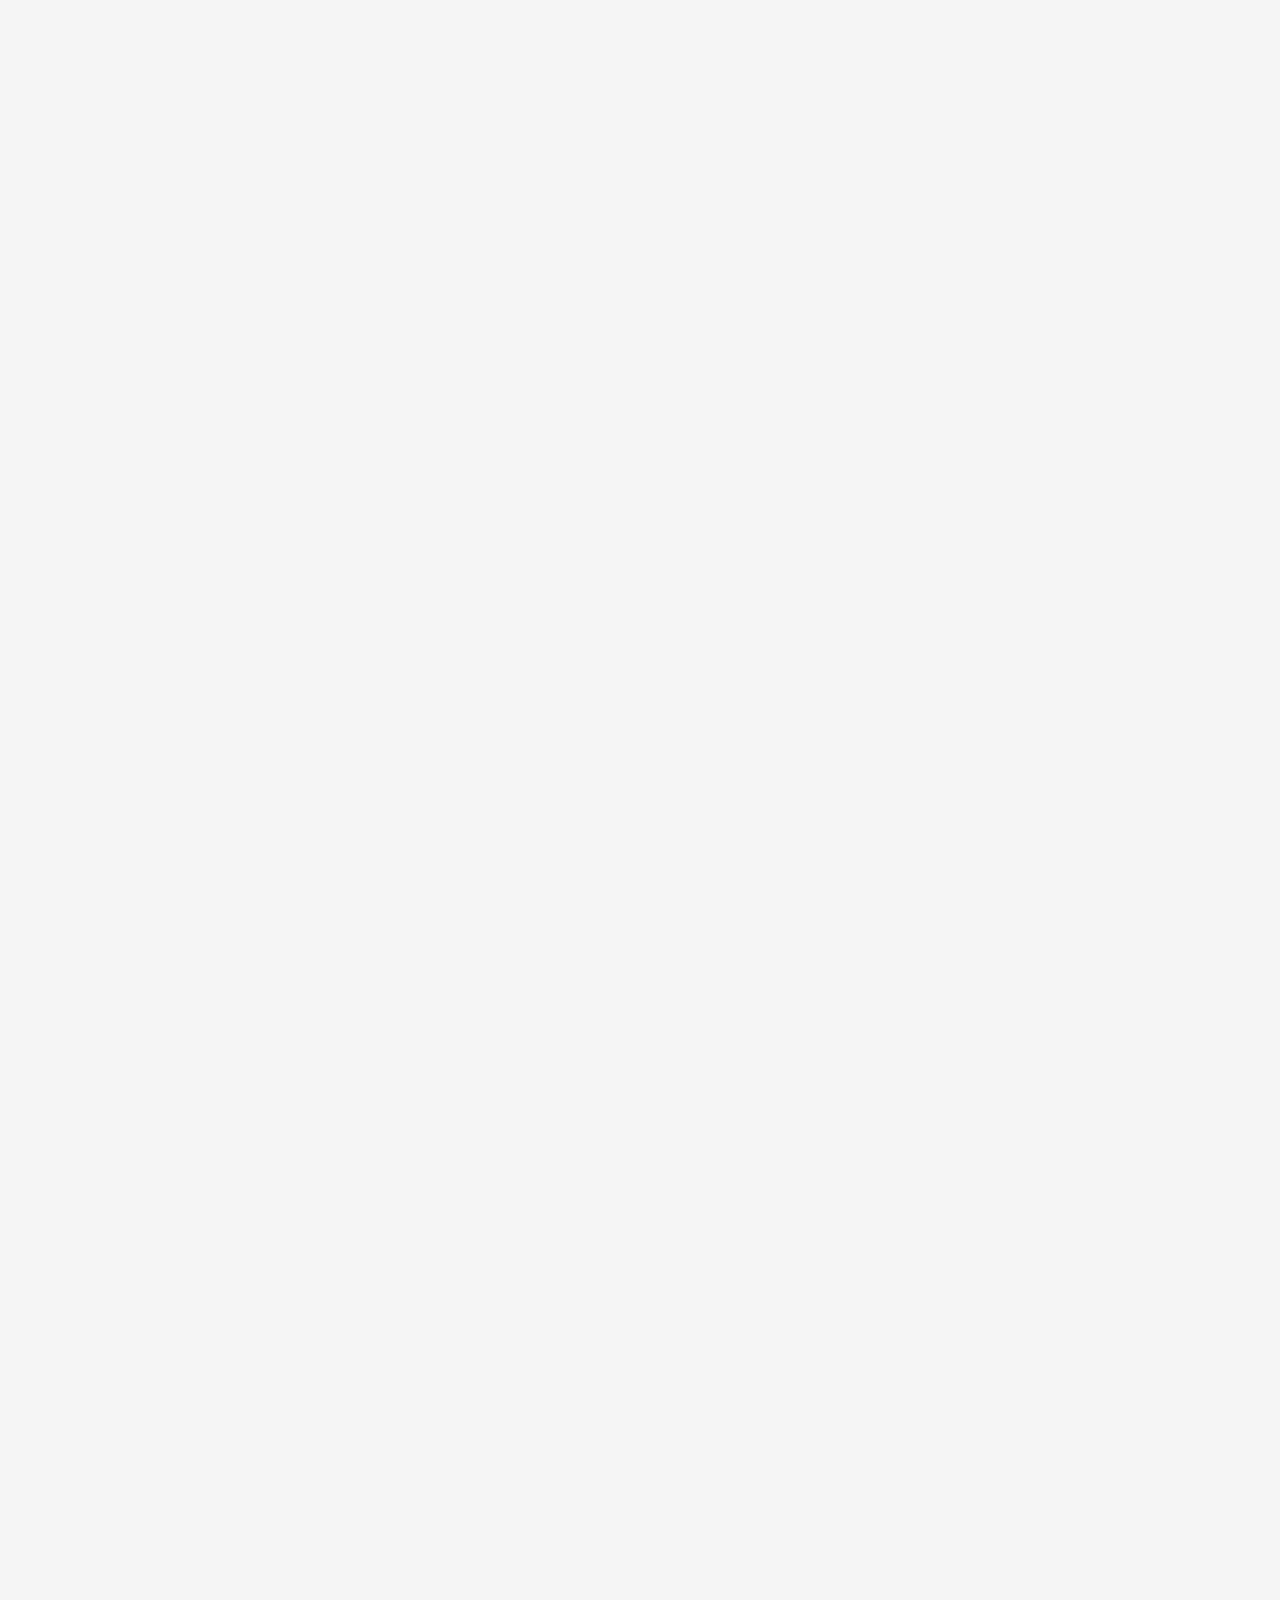
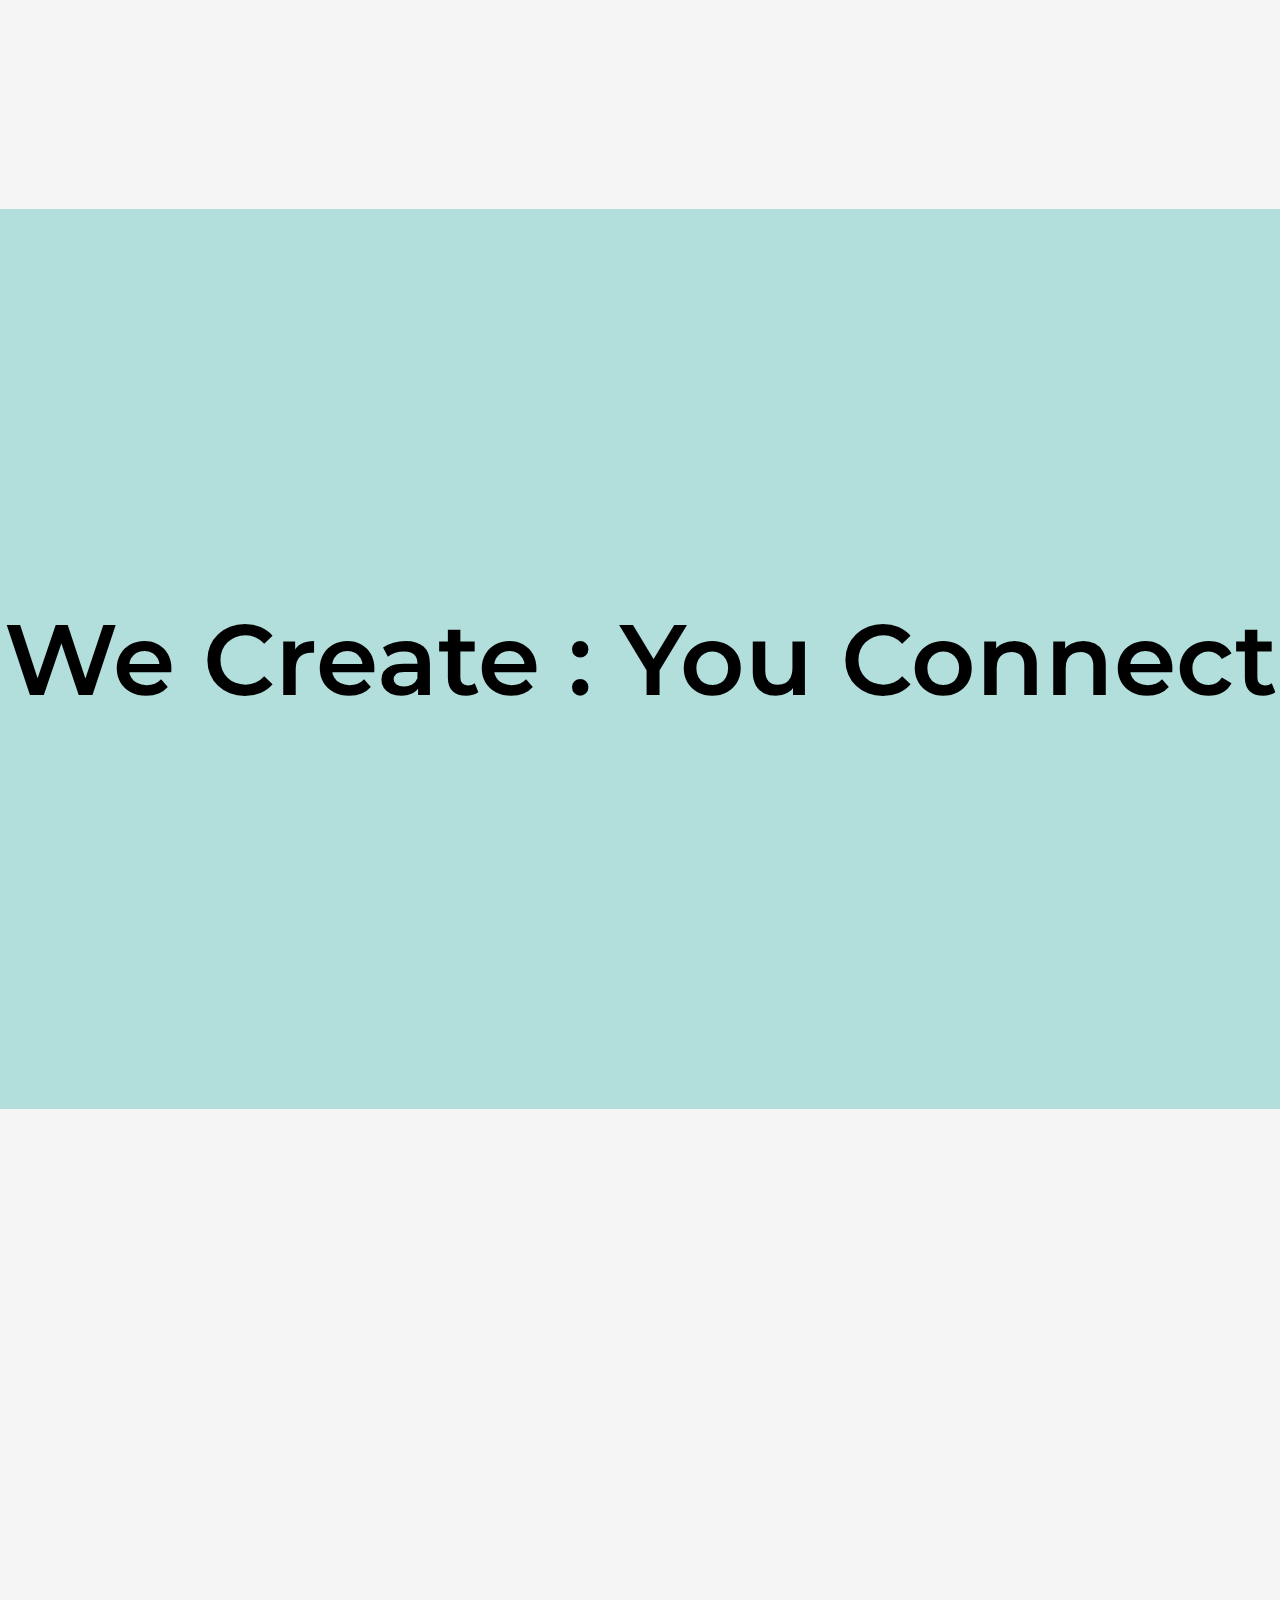
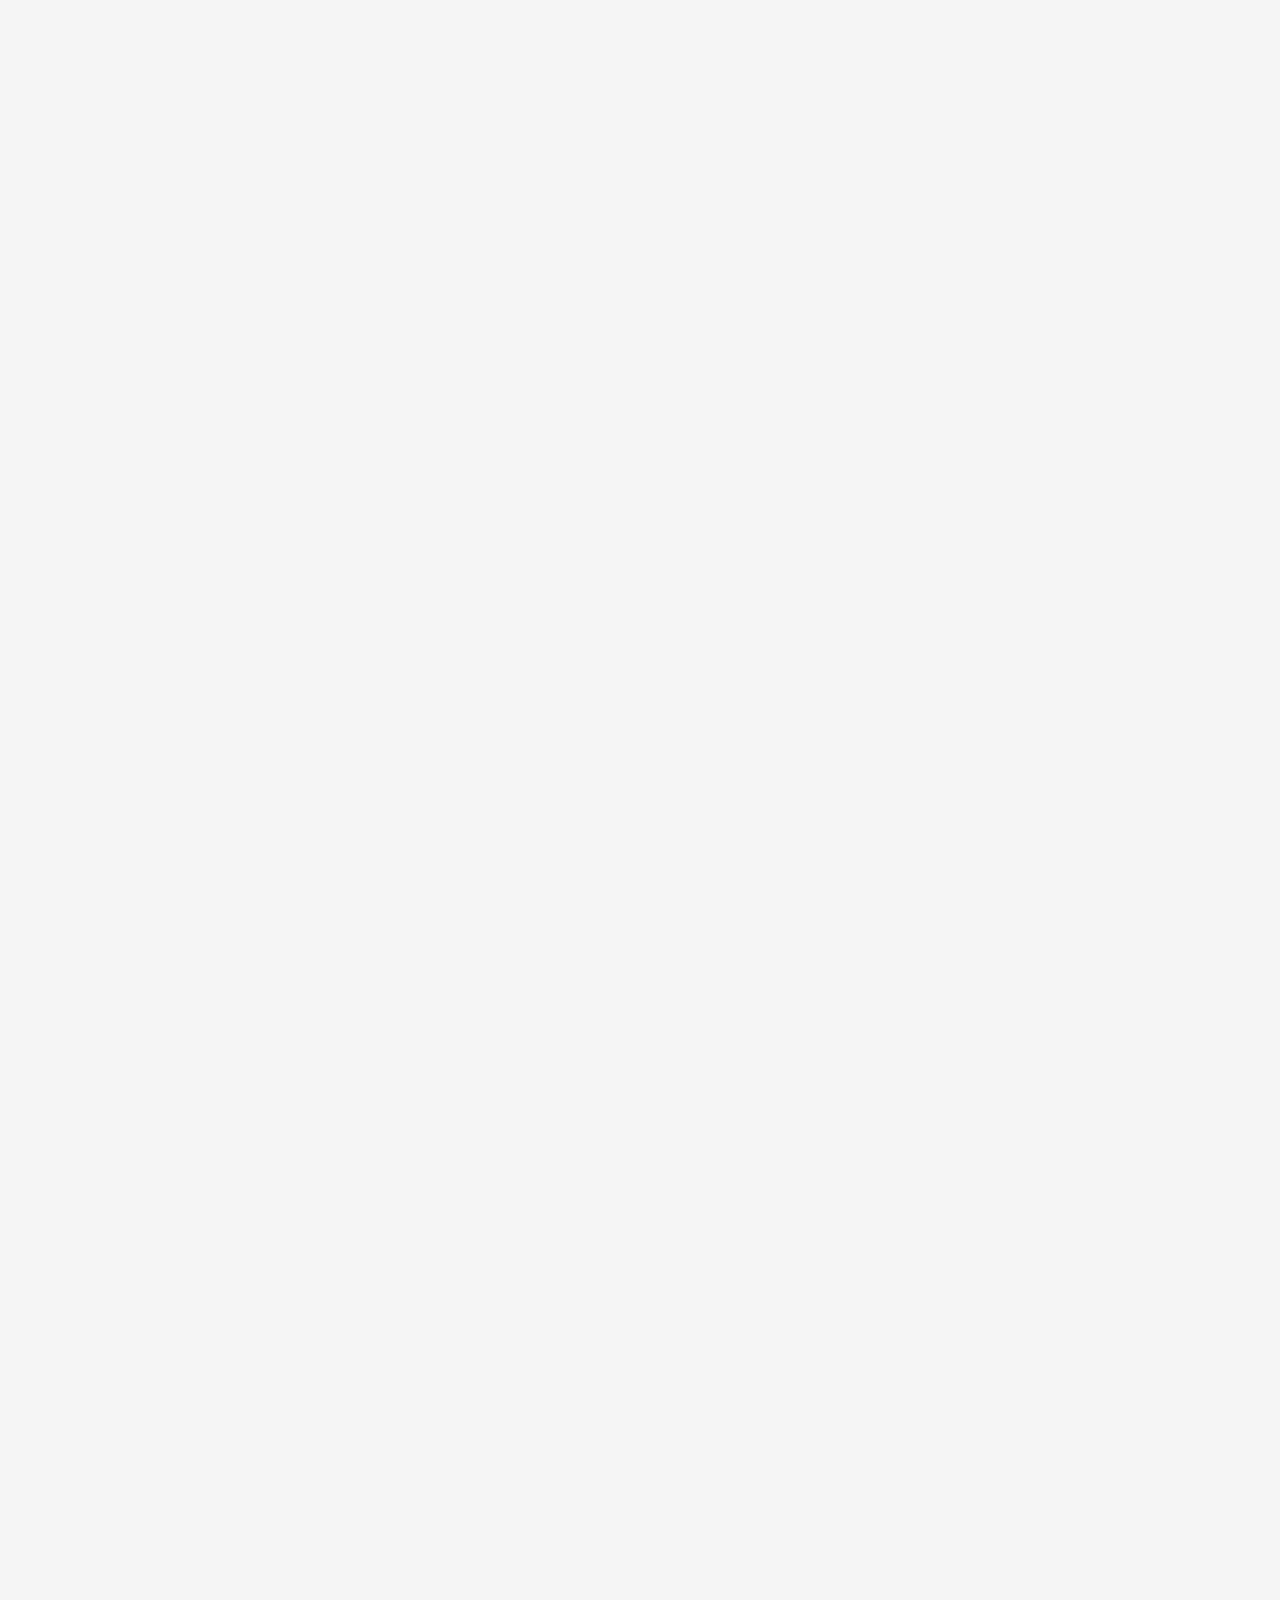
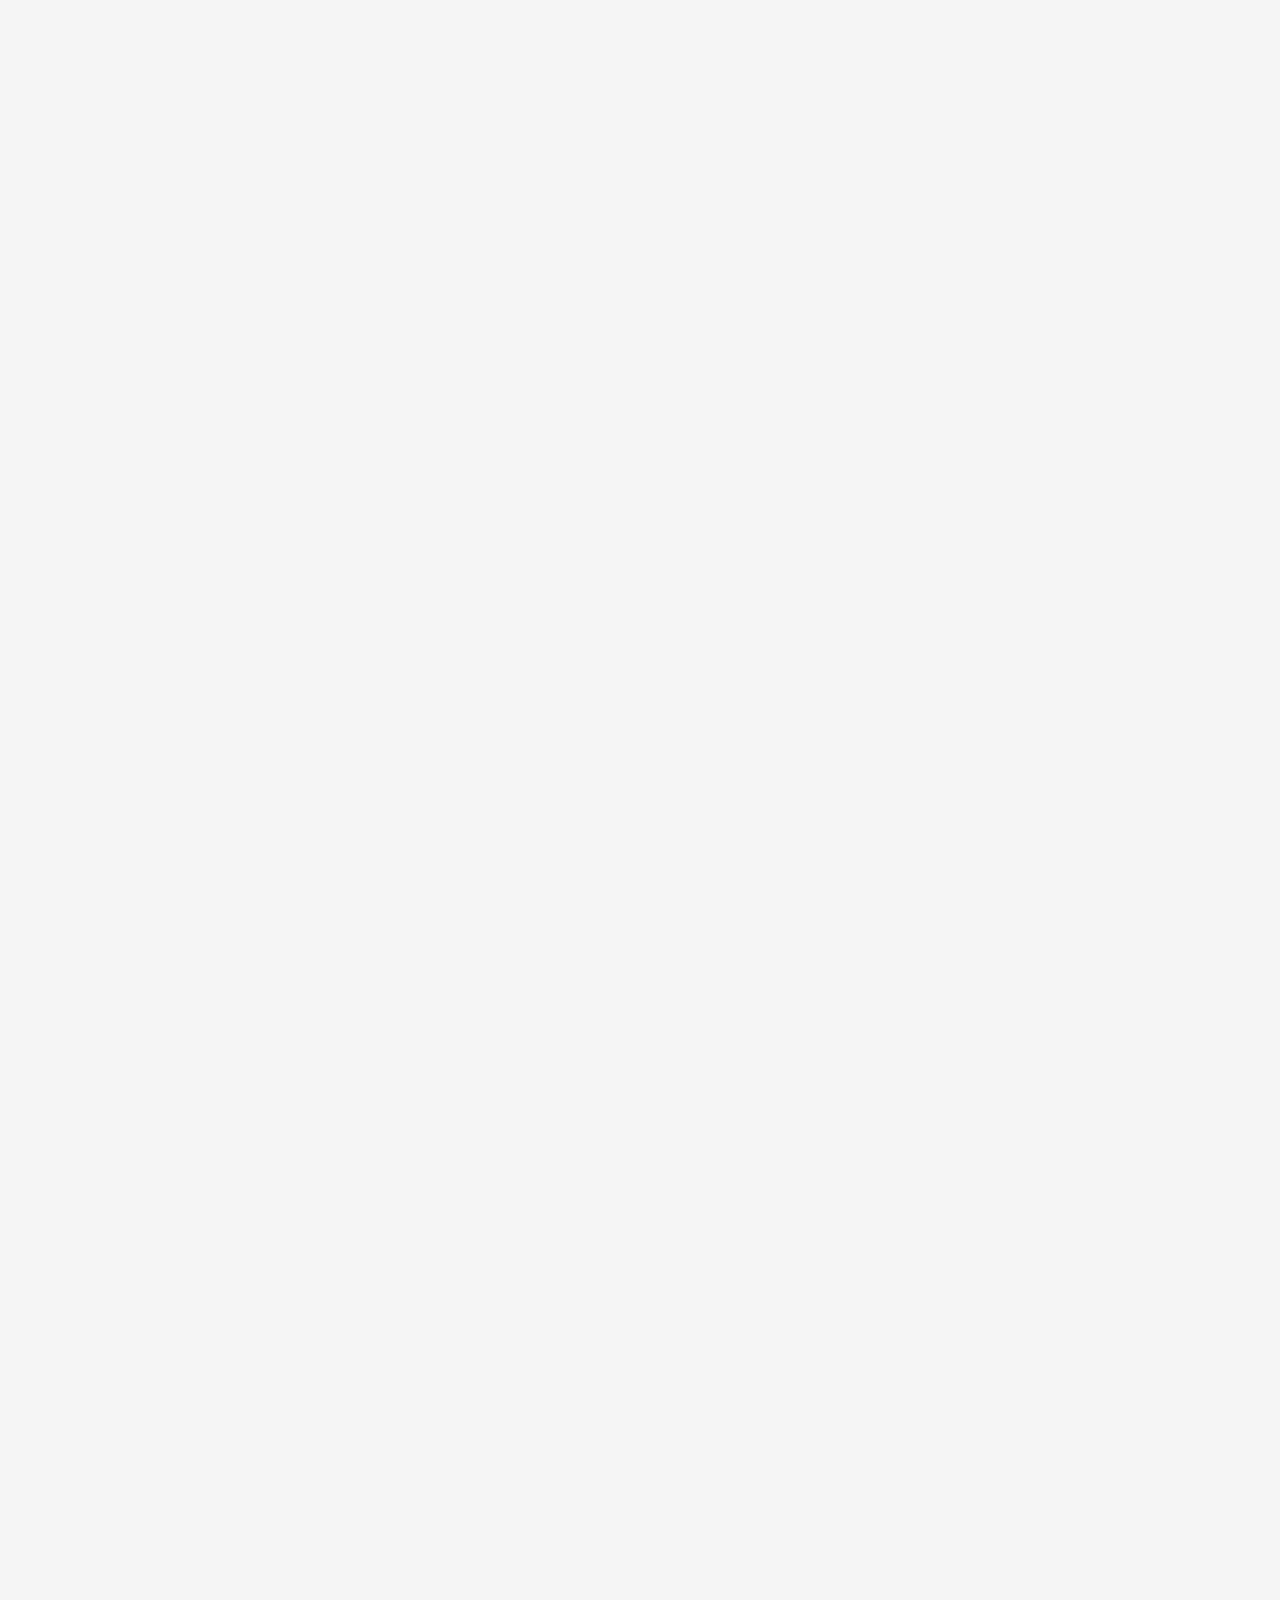
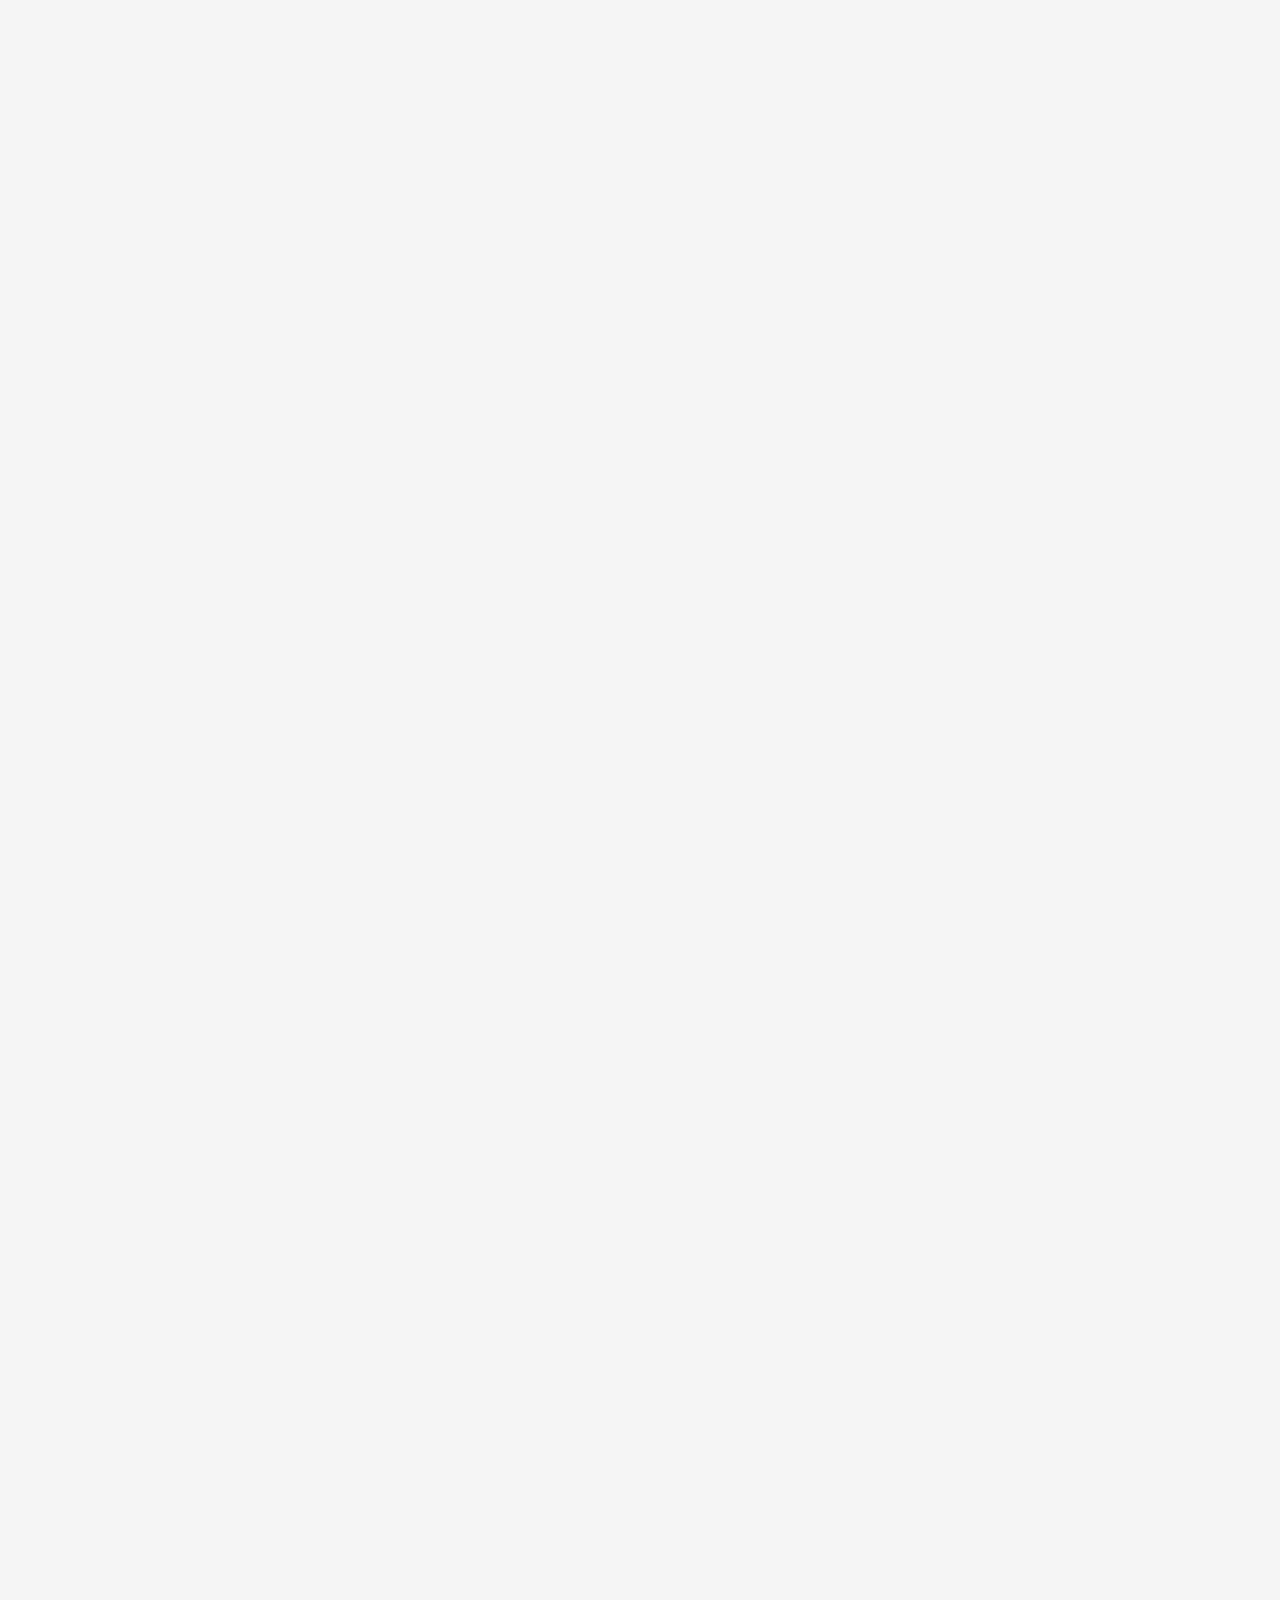
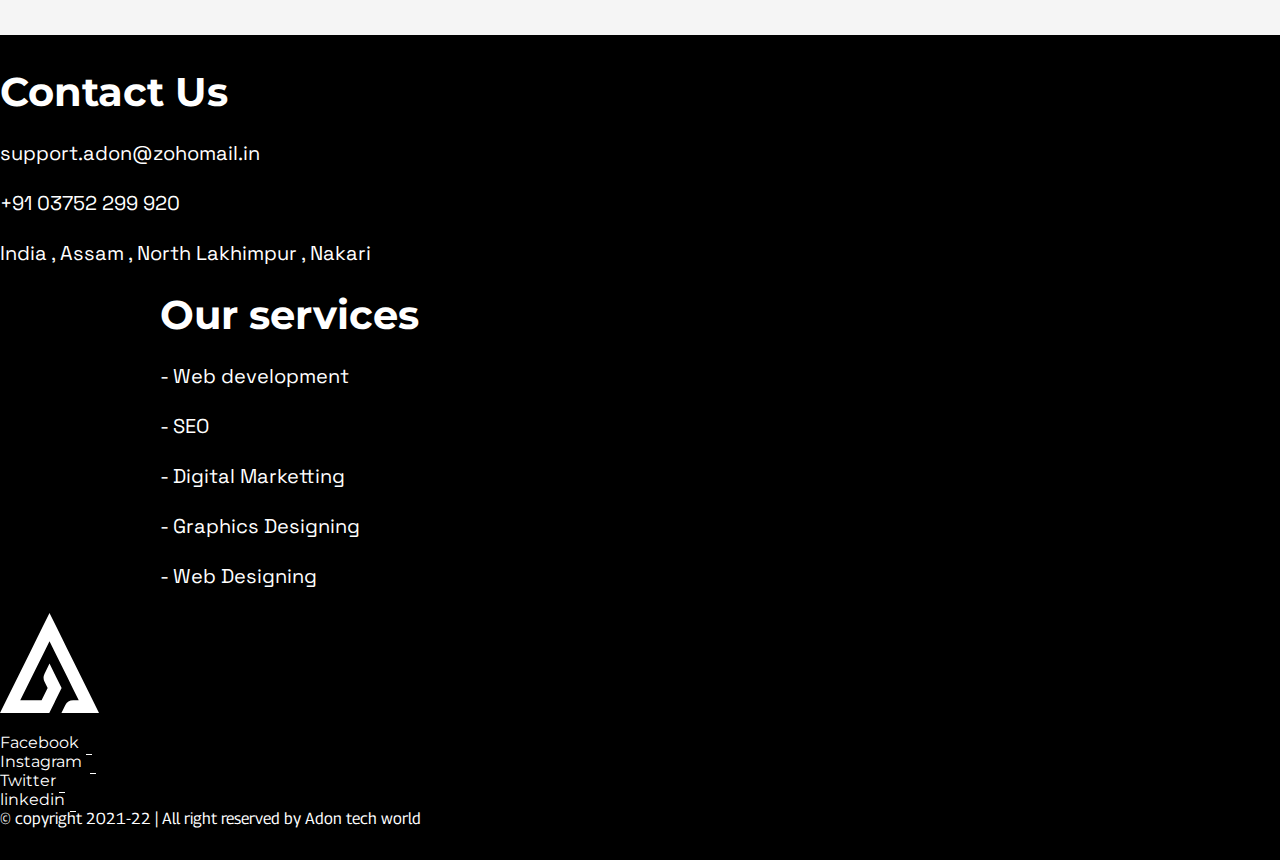
==== commit 9e9a3803: "update links" ====
--- a/index.html
+++ b/index.html
@@ -51,10 +51,10 @@
                         <a class="nav-link underline" href="about.html">About</a>
                       </li>
                       <li class="nav-item">
-                        <a class="nav-link underline" href="#">Services</a>
+                        <a class="nav-link underline" href="services.html">Services</a>
                       </li>
                       <li class="nav-item">
-                        <a class="nav-link underline" href="#">Projects</a>
+                        <a class="nav-link underline" href="projects.html">Projects</a>
                       </li>
                     </ul>
                     <div class="d-flex ms-auto">
@@ -170,7 +170,7 @@
                       Web Development
                     </h1>
                     <p class="card--text--content">Lorem ipsum dolor sit amet consectetur adipisicing elit. Itaque, repellat porro.</p>
-                    <a href="services.html" class="btn card--button">VIew More</a>
+                    <a href="services.html" class="btn card--button">View More</a>
                   </div>
                 </div>
                 <div class="col-lg-4 col-sm-12 col-md-6 mt-5">
@@ -182,7 +182,7 @@
                       Graphics Designing
                     </h1>
                     <p class="card--text--content">Lorem ipsum dolor sit amet consectetur adipisicing elit. Itaque, repellat porro.</p>
-                    <a href="#" class="btn card--button">View More</a>
+                    <a href="serrvices.html" class="btn card--button">View More</a>
                   </div>
                 </div>
                 <div class="col-lg-4 col-sm-12 col-md-6 mt-5">
@@ -194,7 +194,7 @@
                       Digital Marketting
                     </h1>
                     <p class="card--text--content">Lorem ipsum dolor sit amet consectetur adipisicing elit. Itaque, repellat porro.</p>
-                    <a href="#" class="btn card--button">View More</a>
+                    <a href="services.html" class="btn card--button">View More</a>
                   </div>
                 </div>
               </div>
@@ -422,8 +422,10 @@
               </h1>
               <ul>
                 <li class="footer-list"><a href="#">- Web development</a></li>
+                <li class="footer-list"><a href="#">- SEO</a></li>
                 <li class="footer-list"><a href="#">- Digital Marketting</a></li>
                 <li class="footer-list"><a href="#">- Graphics Designing</a></li>
+                <li class="footer-list"><a href="#">- Web Designing</a></li>
               </ul>
             </div>
           </div>
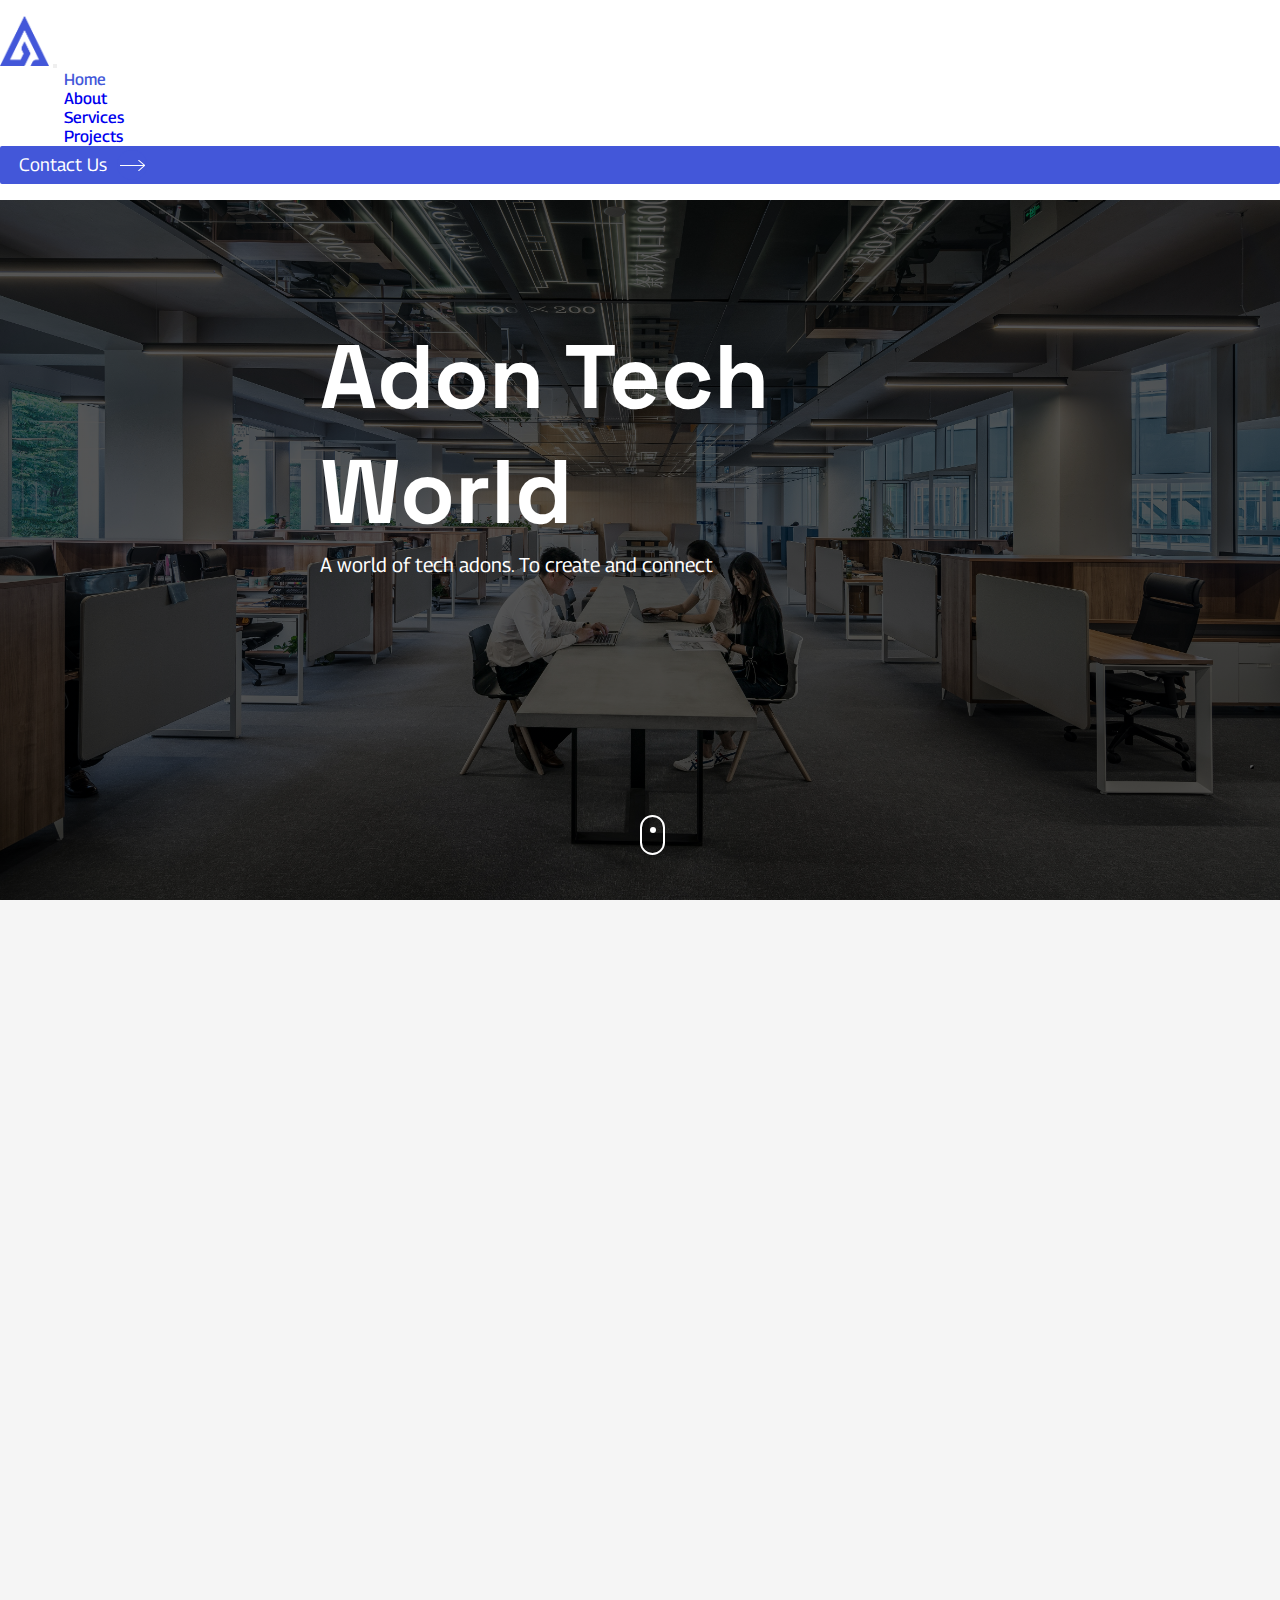
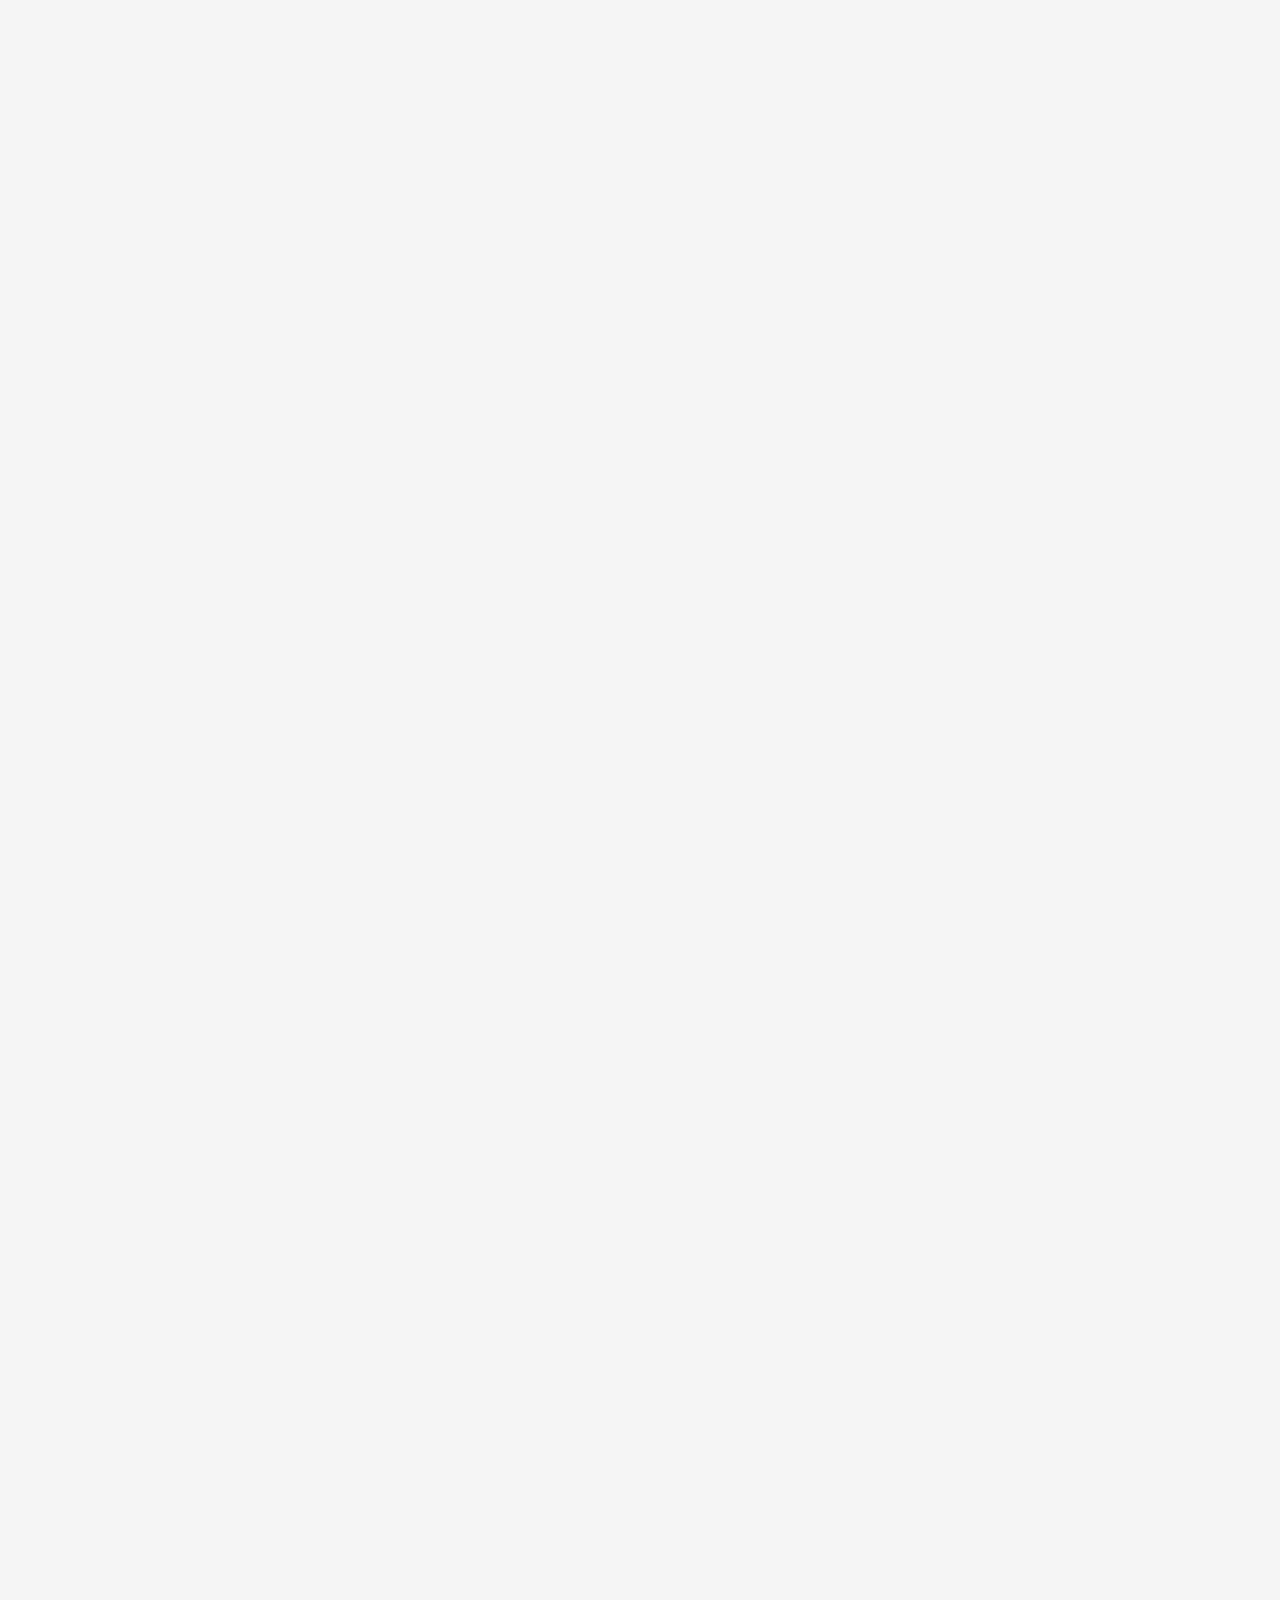
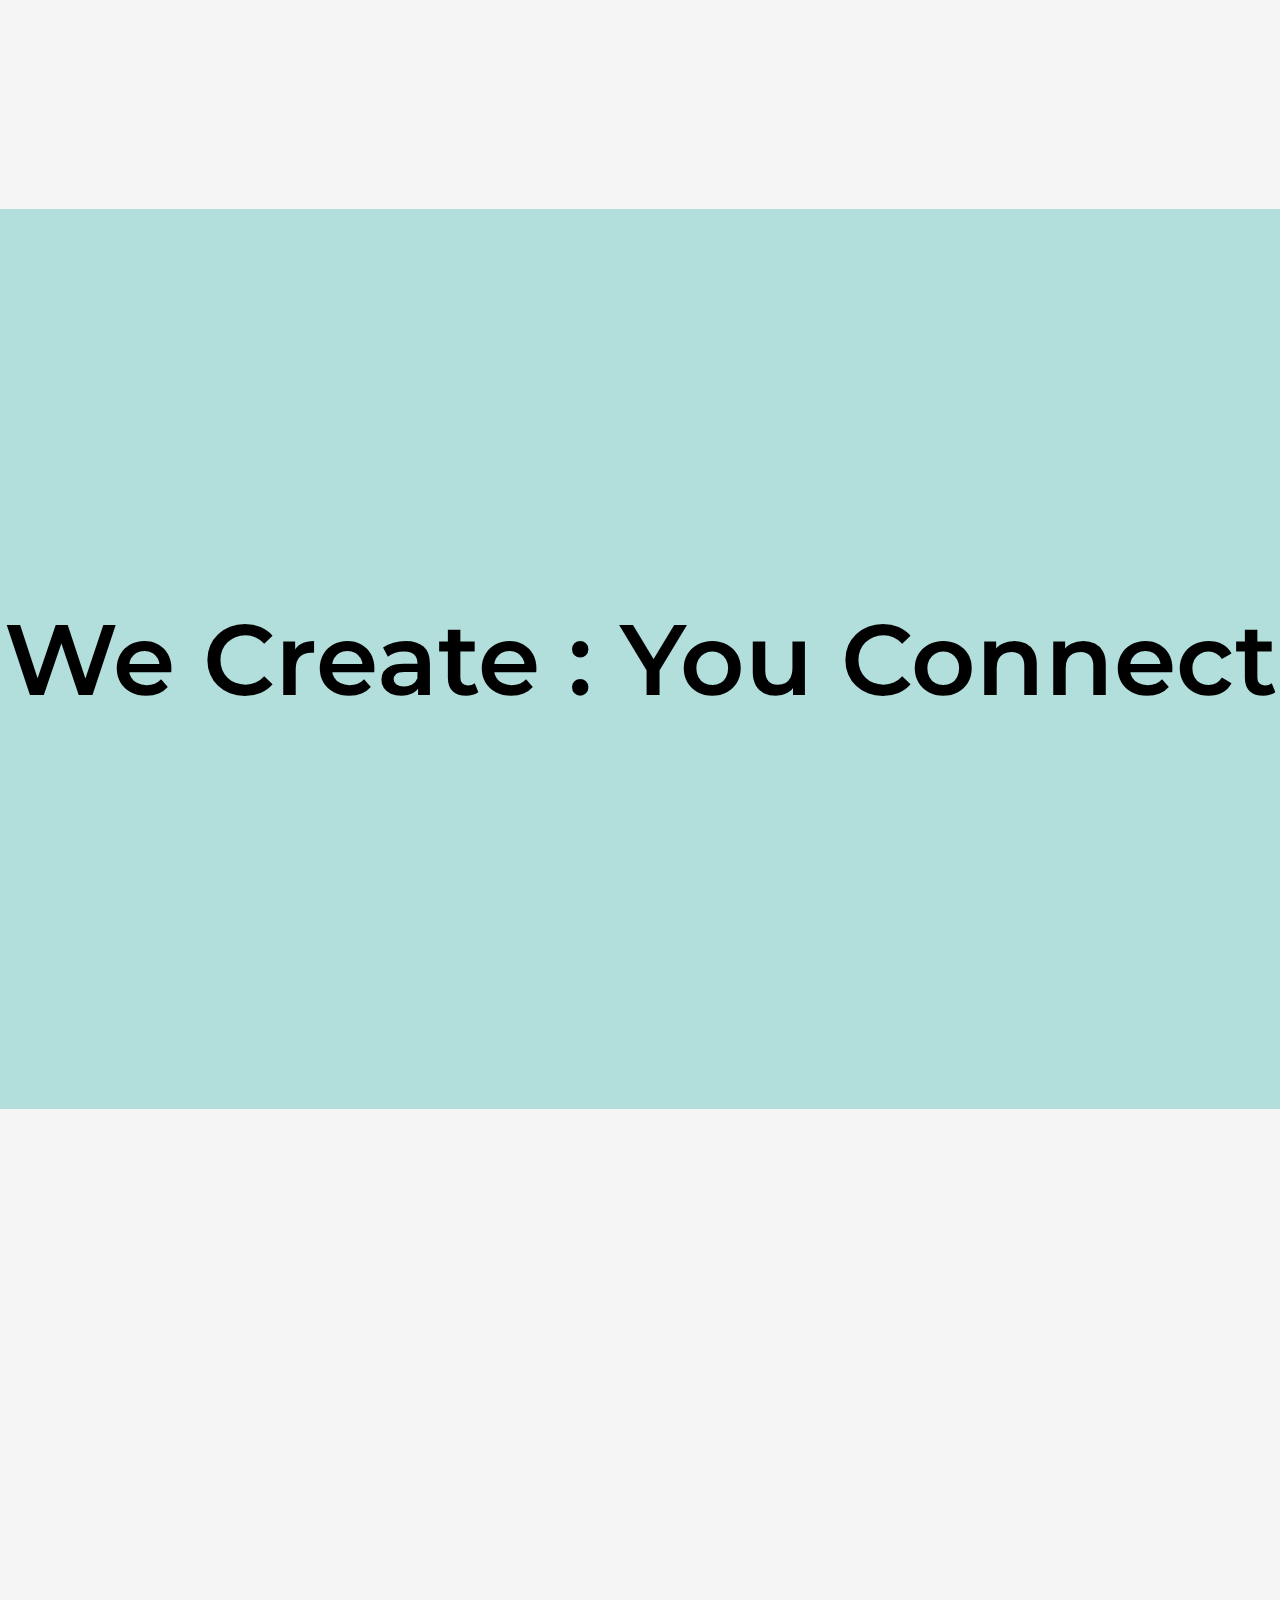
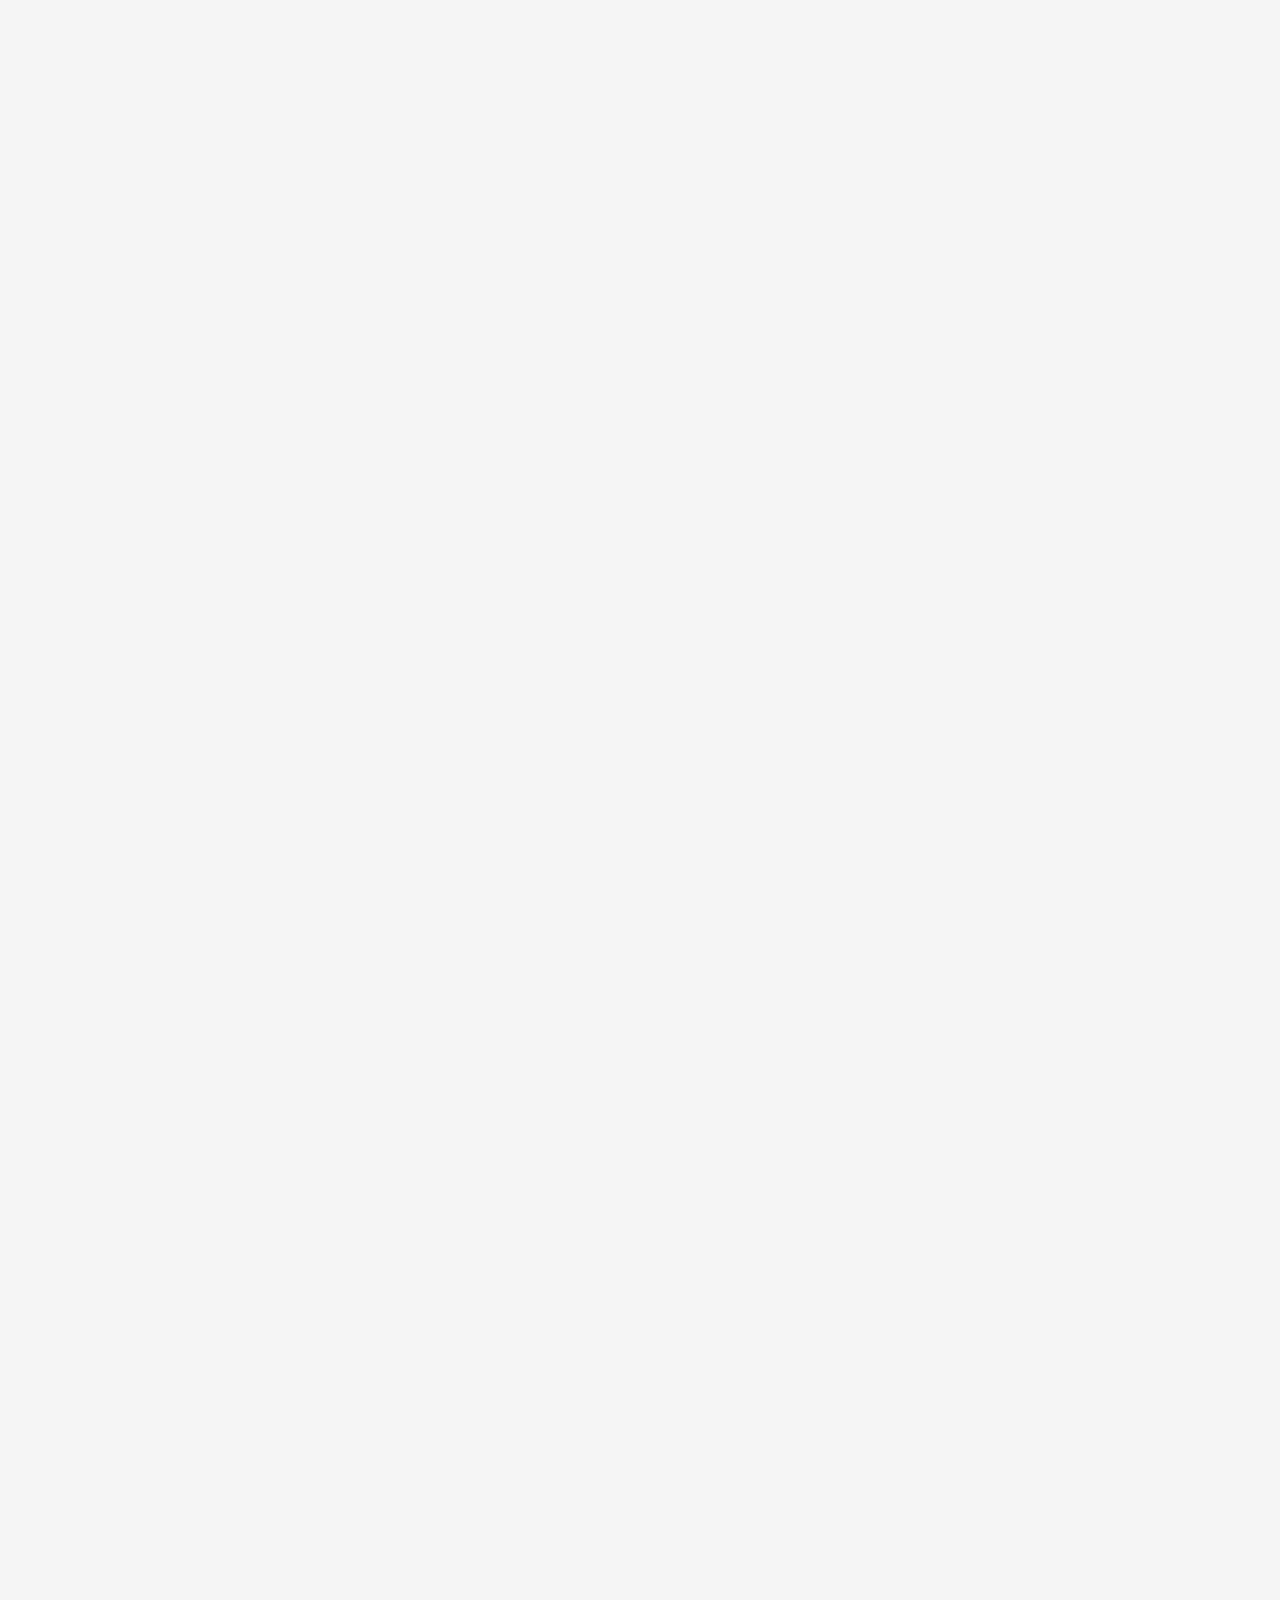
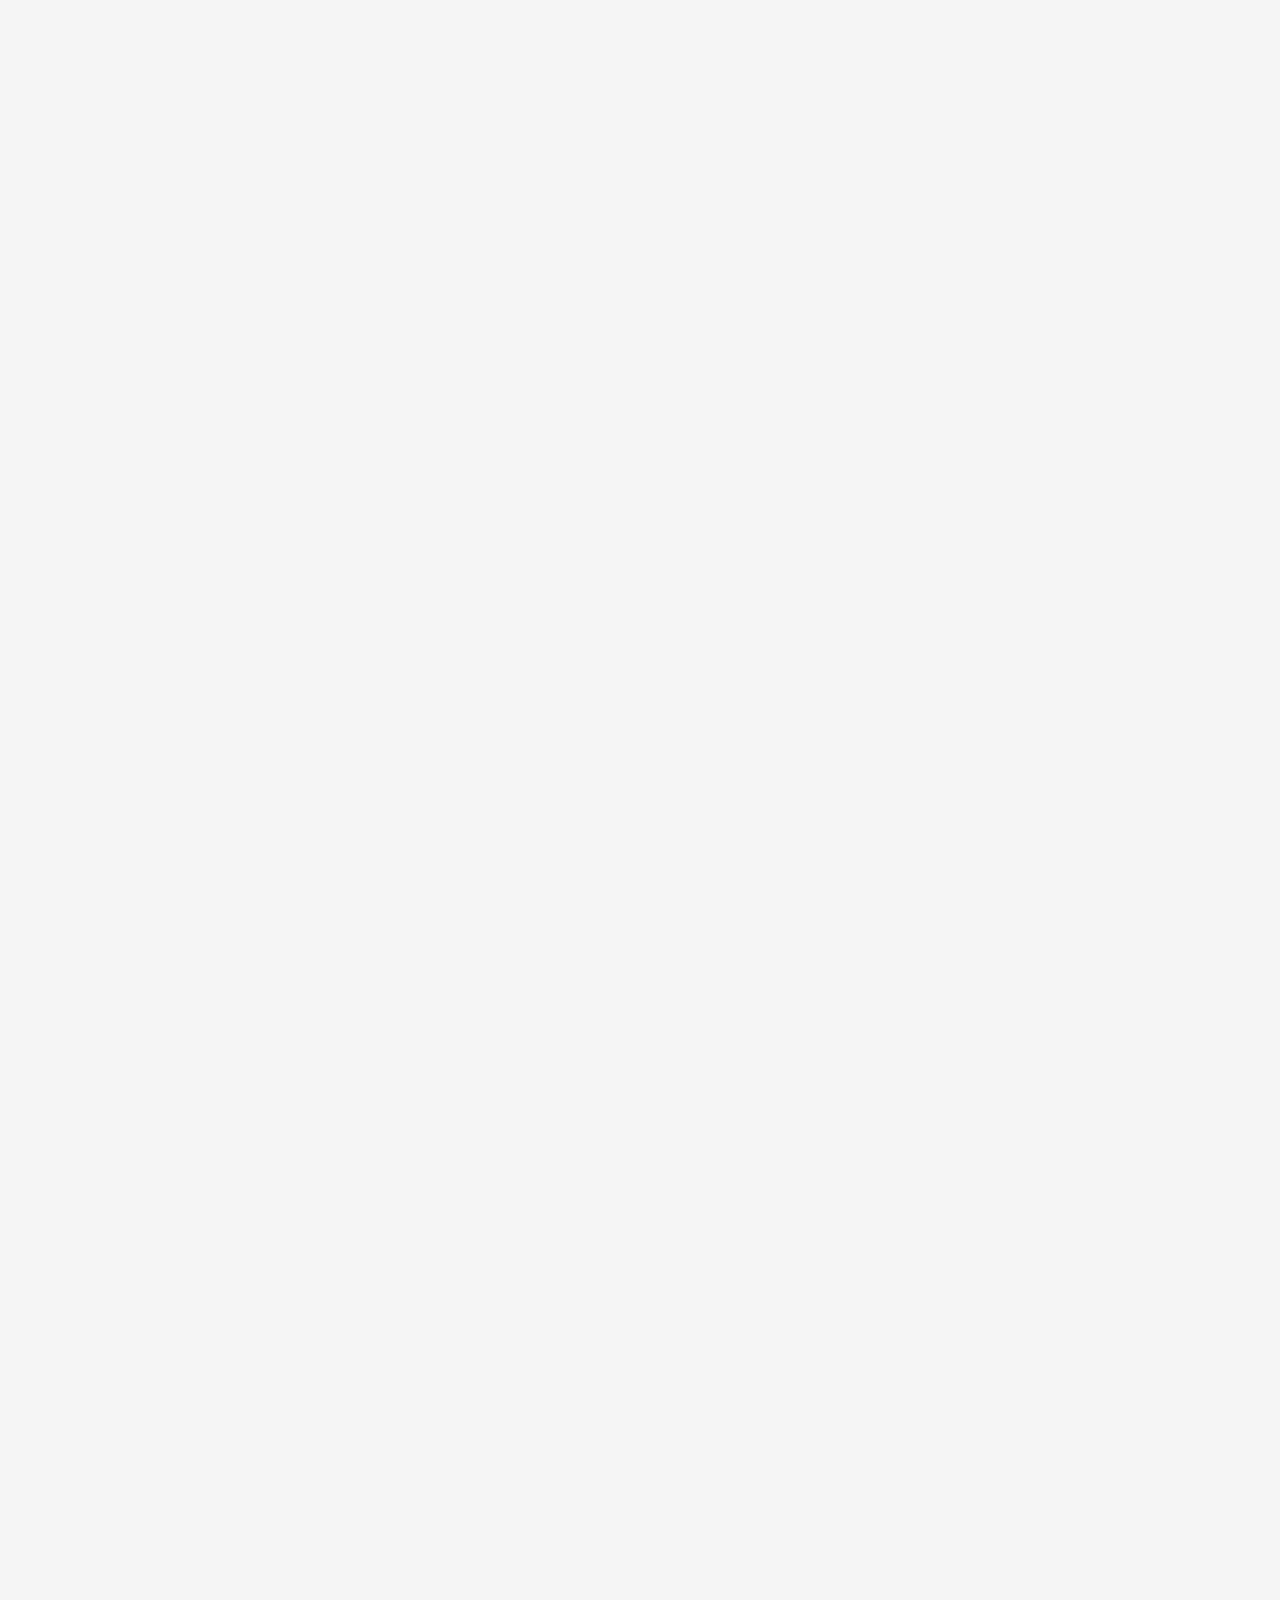
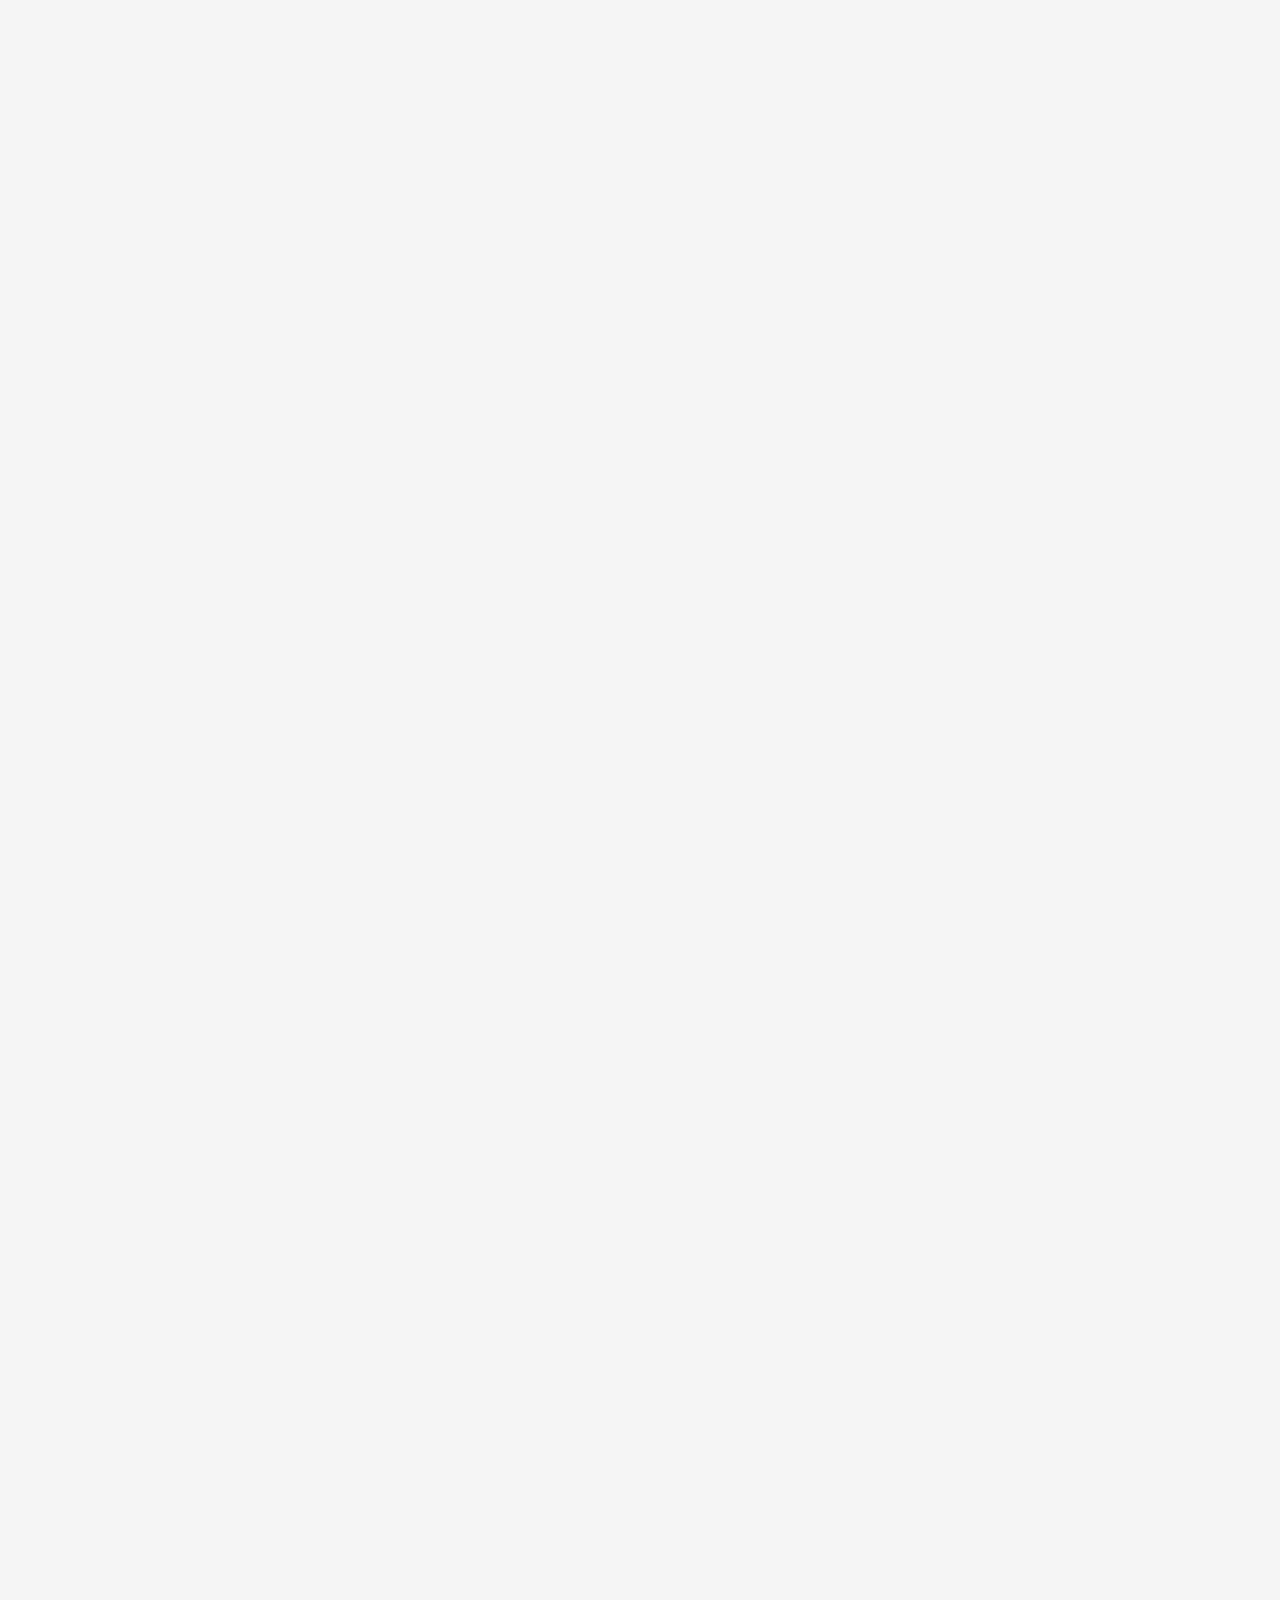
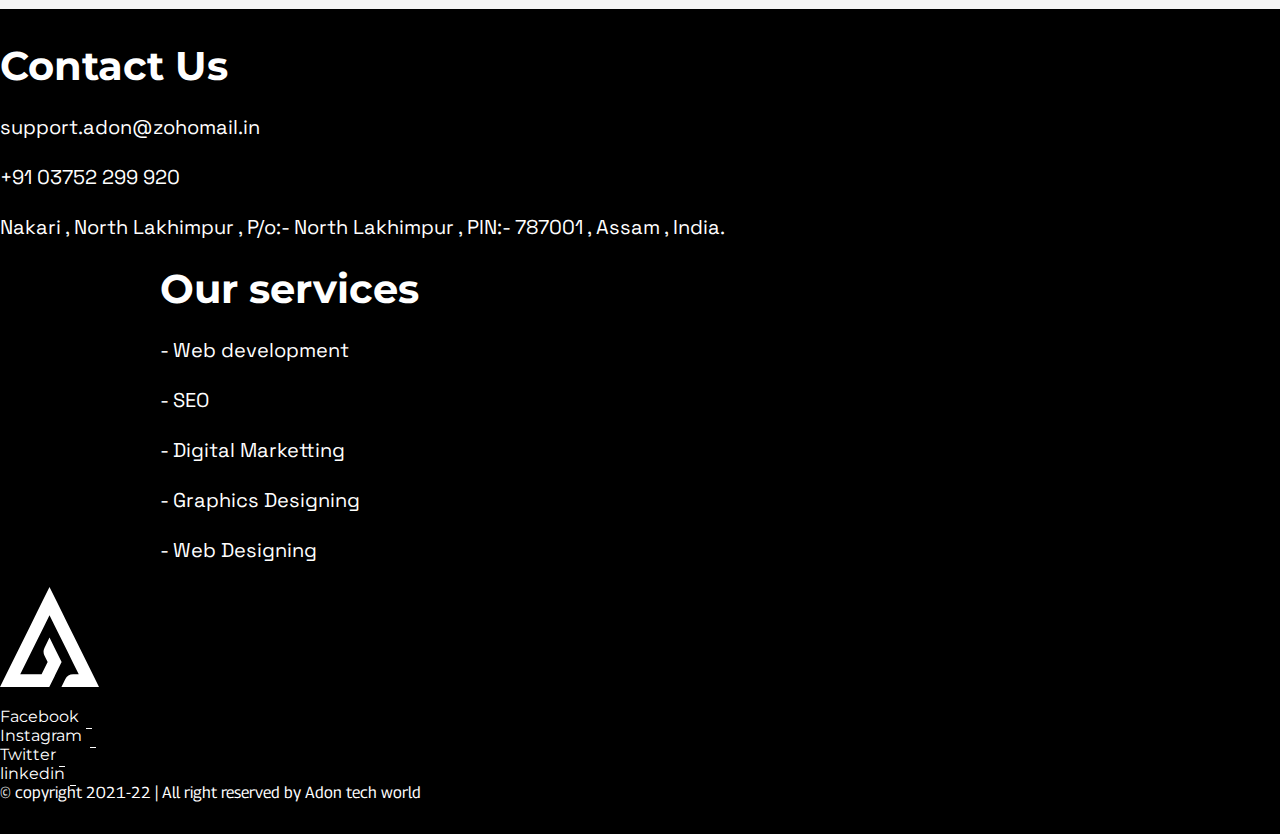
==== commit d971debd: "update footer part" ====
--- a/index.html
+++ b/index.html
@@ -164,7 +164,7 @@
                 <div class="col-lg-4 col-sm-12 col-md-6 mt-5">
                   <div class="card--content text-center" data-tilt data-tilt-scale="1"  data-tilt-glare data-tilt-max-glare="0.3">
                     <div class="card--image">
-                      <img src="./img/services/web_development.svg" alt="">
+                      <img src="./img/services/web_development.svg" alt="Web development services">
                     </div>
                     <h1 class="card--title">
                       Web Development
@@ -176,19 +176,19 @@
                 <div class="col-lg-4 col-sm-12 col-md-6 mt-5">
                   <div class="card--content text-center" data-tilt data-tilt-scale="1"  data-tilt-glare data-tilt-max-glare="0.3">
                     <div class="card--image">
-                      <img src="./img/services/graphics_design.svg" alt="">
+                      <img src="./img/services/graphics_design.svg" alt="Graphics Designing service">
                     </div>
                     <h1 class="card--title">
                       Graphics Designing
                     </h1>
                     <p class="card--text--content">Lorem ipsum dolor sit amet consectetur adipisicing elit. Itaque, repellat porro.</p>
-                    <a href="serrvices.html" class="btn card--button">View More</a>
+                    <a href="services.html" class="btn card--button">View More</a>
                   </div>
                 </div>
                 <div class="col-lg-4 col-sm-12 col-md-6 mt-5">
                   <div class="card--content text-center" data-tilt data-tilt-scale="1"  data-tilt-glare data-tilt-max-glare="0.3">
                     <div class="card--image">
-                      <img src="./img/services/Digital_marketting.svg" alt="">
+                      <img src="./img/services/Digital_marketting.svg" alt="Digital marketting service">
                     </div>
                     <h1 class="card--title">
                       Digital Marketting
@@ -212,7 +212,7 @@
               <div class="section--3--content">
                 <span class="subtitle">Our team<div class="line"></div></span>
                   <h1 class="section--title">We are not<br> Alone</h1>
-                  <p class="team--info">Adon has a great team of professional workers who will ensure that you get everything that you 
+                  <p class="team--info">Adon has a great team expertise members who will ensure that you get everything that you 
 need. We promise nothing but quality to you. As we keep saying this, “We Create: You Connect”, we 
 will ensure that you can connect to people wide-with our services.</p>
               </div>
@@ -255,7 +255,7 @@
                 <div class="row">
                   <div class="col-lg-4 col-sm-12 col-md-6">
                     <div class="image-box">
-                      <img src="./img/Demo_image.jpg" alt="">
+                      <img src="./img/Demo_image.jpg" alt="Web development adon tech world">
                       <div class="overlay">
                         <p>Web Development</p>
                         <button class="btn">View Projects</button>
@@ -264,7 +264,7 @@
                   </div>
                   <div class="col-lg-4 col-sm-12 col-md-6 text-center">
                     <div class="image-box">
-                      <img src="./img/Demo_image.jpg" alt="">
+                      <img src="./img/Demo_image.jpg" alt="Graphics designing adon tech world">
                       <div class="overlay">
                         <p>Graphics Designing</p>
                         <button class="btn">View Projects</button>
@@ -273,7 +273,7 @@
                   </div>
                   <div class="col-lg-4 col-sm-12 col-md-6 text-right">
                     <div class="image-box">
-                      <img src="./img/Demo_image.jpg" alt="">
+                      <img src="./img/Demo_image.jpg" alt="Product designing adon tech world">
                       <div class="overlay">
                         <p>Product Designing</p>
                         <button class="btn">View Projects</button>
@@ -291,7 +291,7 @@
               <div class="section--heading">
                 <span class="subtitle">Testinomials<div class="line"></div></span>
                   <h1 class="section--title">Our happy<br> clients</h1>
-                  <p class="team--info">Don't believe us read what our clients have to say about us.</p>
+                  <p class="team--info">Don't believe us , read what our clients have to say about us.</p>
               </div>
             </div>
 
@@ -411,7 +411,7 @@
               <ul>
                 <li class="footer-list">support.adon@zohomail.in</li>
                 <li class="footer-list">+91 03752 299 920</li>
-                <li class="footer-list">India , Assam , North Lakhimpur , Nakari</li>
+                <li class="footer-list">Nakari , North Lakhimpur , P/o:- North Lakhimpur , PIN:- 787001 , Assam , India.</li>
               </ul>
             </div>
           </div>
